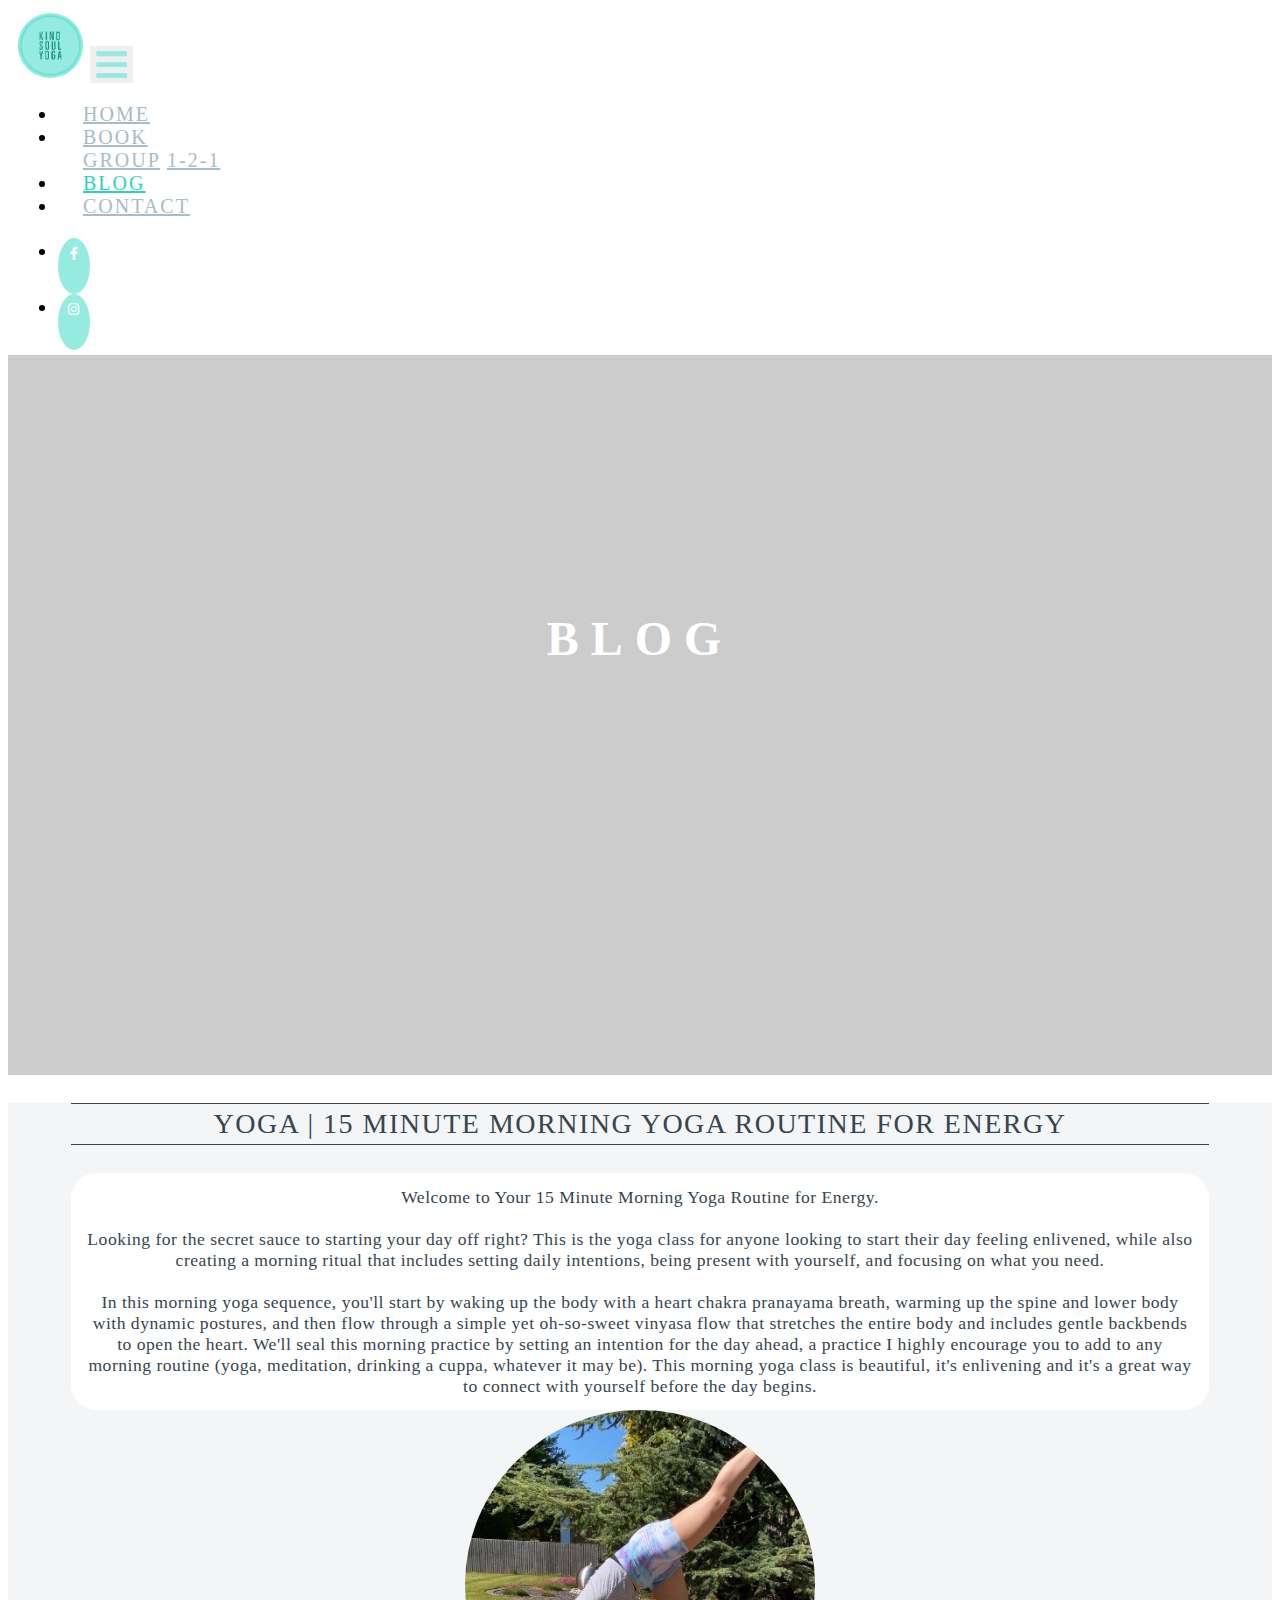
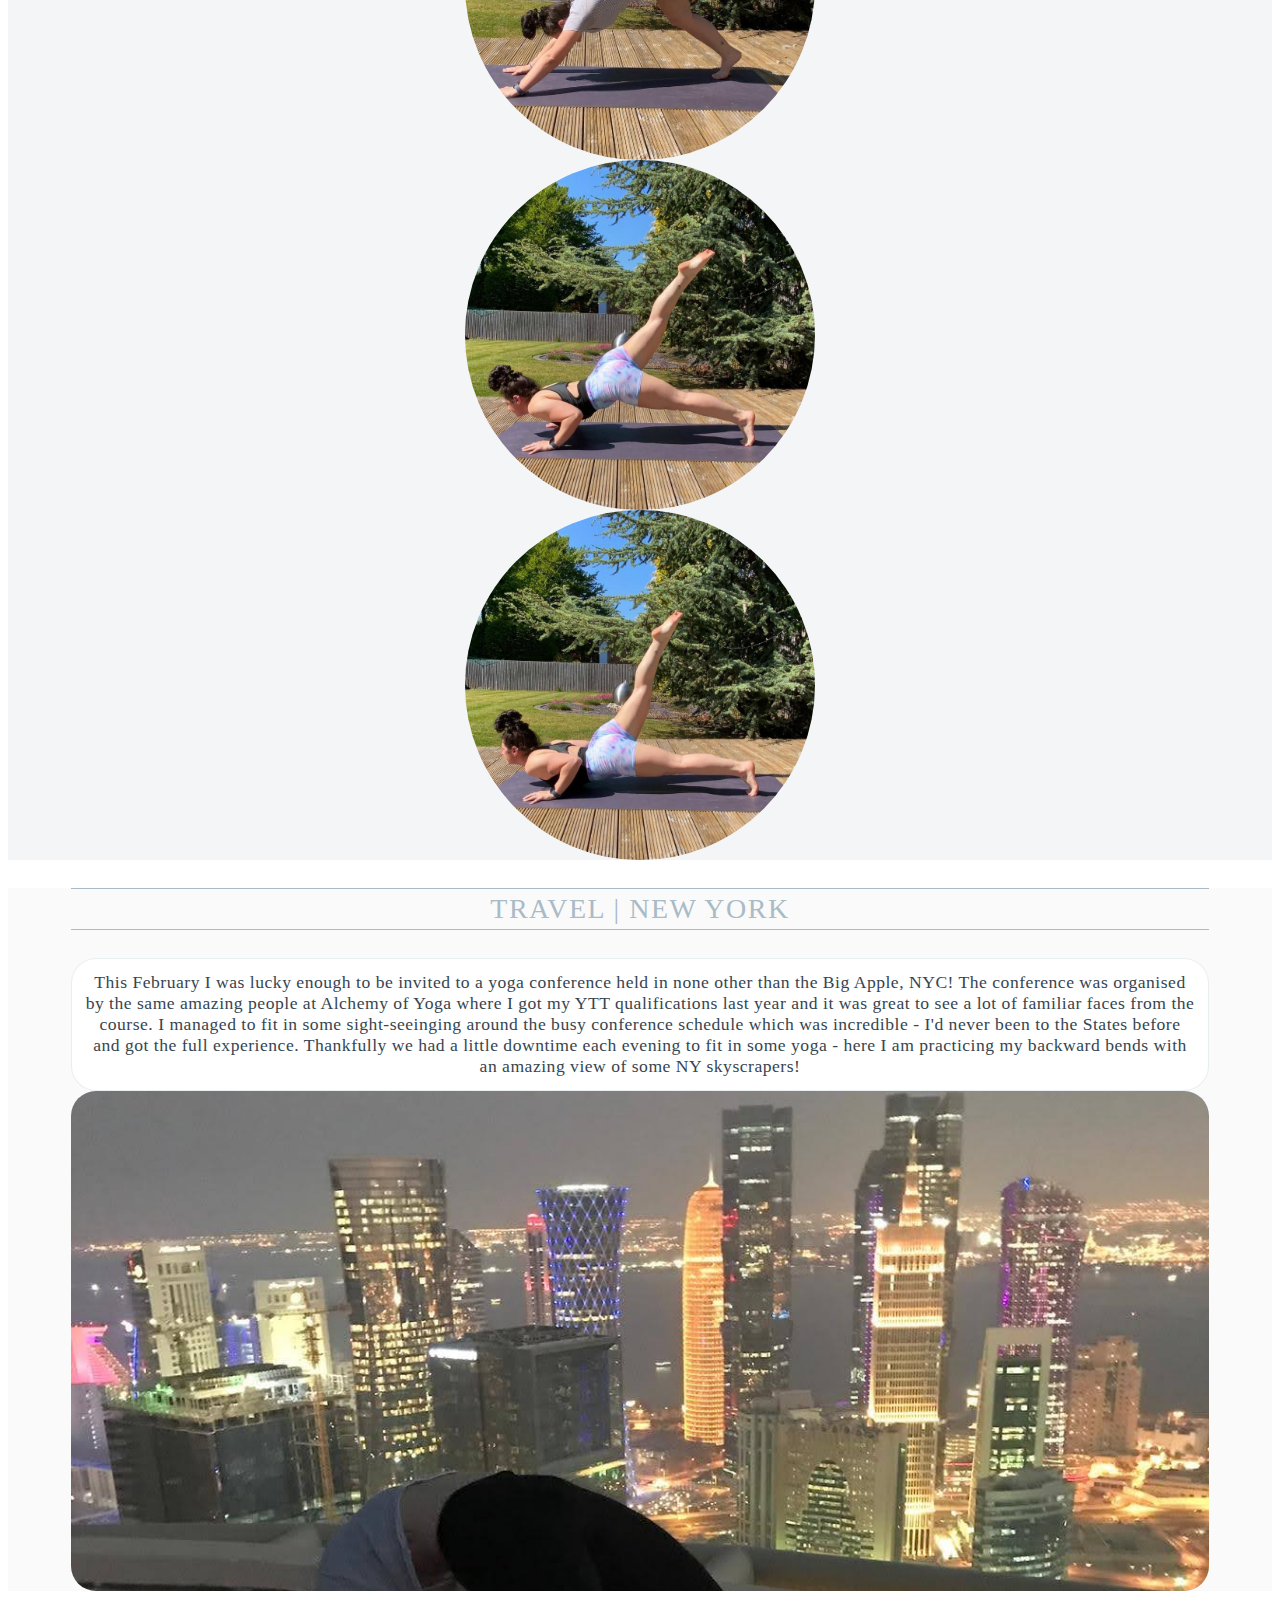
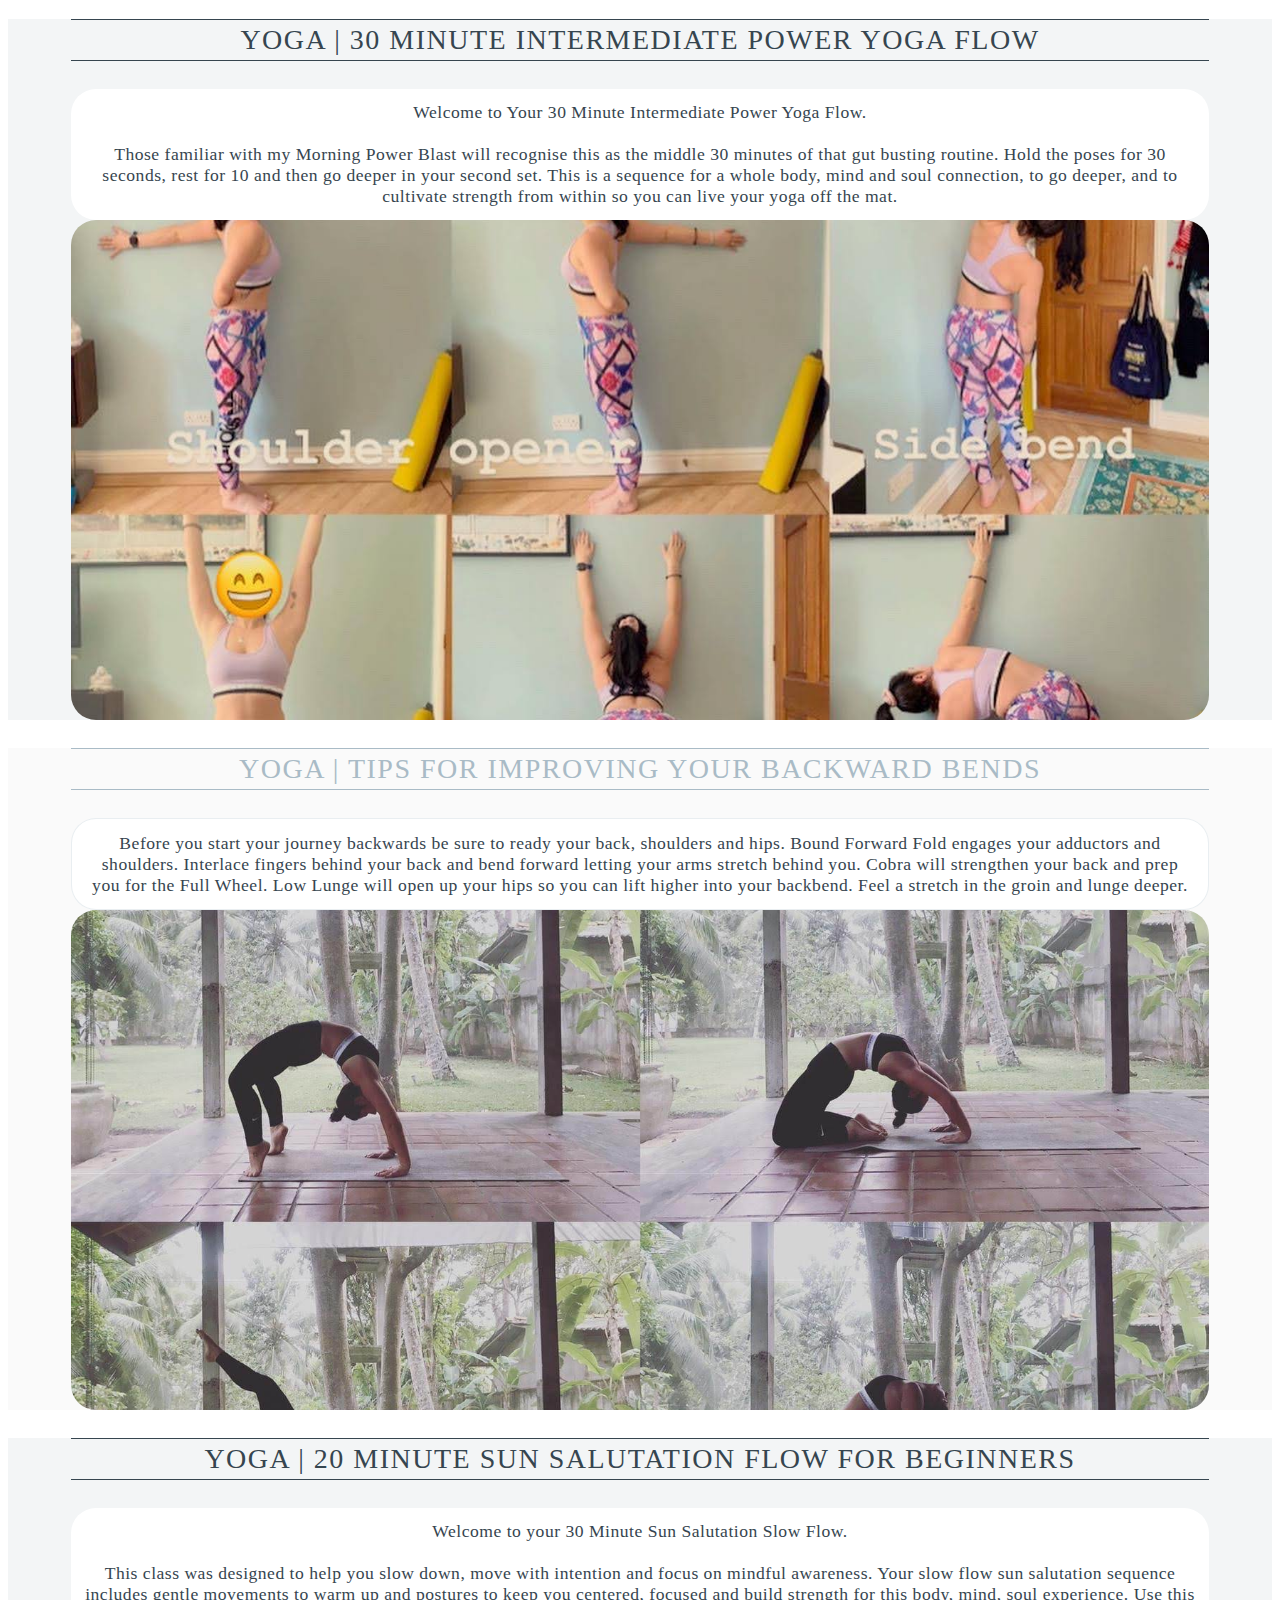
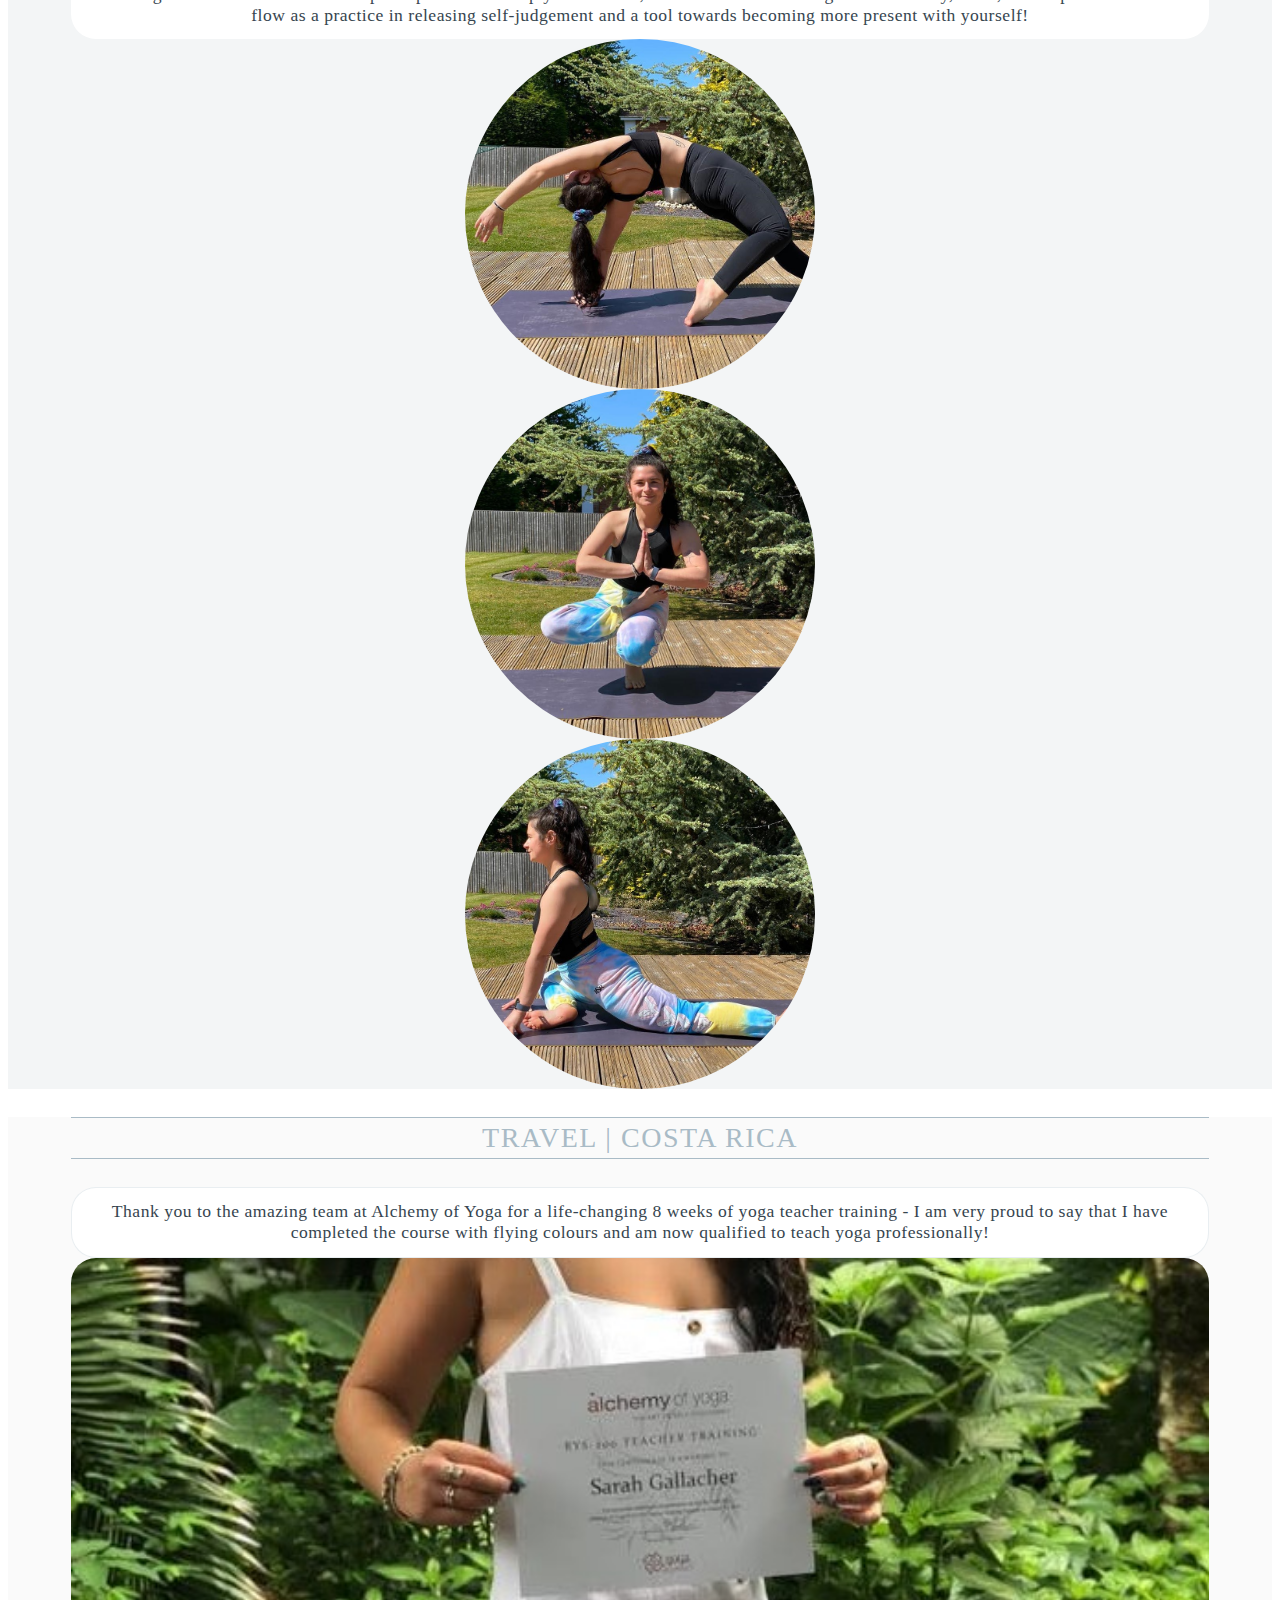
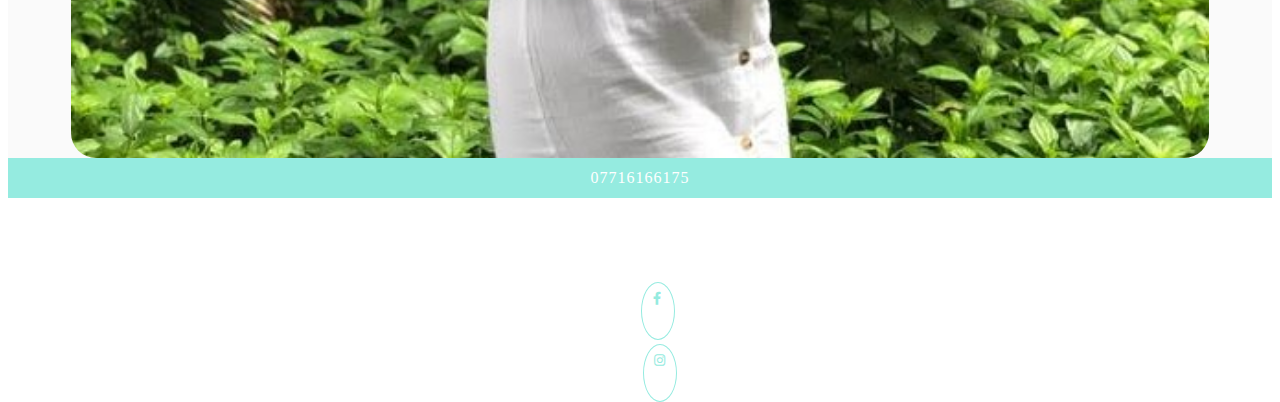
==== blog.html @ b4ae3a9b "Added more content to blog.html" ====
<!DOCTYPE html>
<html>
  <head>
    <title>Kind Soul Yoga</title>

    <meta name="viewport" content="width=device-width, initial-scale=1.0" />

    <link
      rel="stylesheet"
      href="https://stackpath.bootstrapcdn.com/bootstrap/4.5.0/css/bootstrap.min.css"
      integrity="sha384-9aIt2nRpC12Uk9gS9baDl411NQApFmC26EwAOH8WgZl5MYYxFfc+NcPb1dKGj7Sk"
      crossorigin="anonymous"
    />
    <link
      rel="stylesheet"
      href="https://use.fontawesome.com/releases/v5.11.1/css/all.css"
      type="text/css"
    />
    <link rel="stylesheet" type="text/css" href="assets/app.css" />
  </head>

  <body>
    <!-- Navbar -->
    <nav class="navbar navbar-expand-sm navbar-light">
      <a class="navbar-brand" href="index.html"
        ><img id="logo" src="assets/images/ksy-logo.png"
      /></a>

      <button
        class="navbar-toggler"
        type="button"
        data-toggle="collapse"
        data-target="#navbarNavDropdown"
        aria-controls="navbarNavDropdown"
        aria-expanded="false"
        aria-label="Toggle navigation"
      >
        <span><i class="fas fa-bars" id="navbar-custom-icon"></i></span>
      </button>

      <div
        class="collapse navbar-collapse justify-content-center"
        id="navbarNavDropdown"
      >
        <ul class="navbar-nav">
          <li class="nav-item">
            <a class="nav-link" href="index.html"
              >Home</a
            >
          </li>
          <li class="nav-item dropdown">
            <a
              class="nav-link dropdown-toggle"
              href="#"
              id="navbarDropdownMenuLink"
              role="button"
              data-toggle="dropdown"
              aria-haspopup="true"
              aria-expanded="false"
              >Book</a
            >
            <div class="dropdown-menu" aria-labelledby="navbarDropdownMenuLink">
              <a class="dropdown-item" href="book-group.html">Group</a>
              <a class="dropdown-item" href="book-1-2-1.html">1-2-1</a>
            </div>
          </li>
          <li class="nav-item active">
            <a class="nav-link" href="blog.html">Blog <span class="sr-only">(current)</span></a>
          </li>
          <li class="nav-item">
            <a class="nav-link" href="contact.html">Contact</a>
          </li>
        </ul>
      </div>

      <div class="d-none d-sm-block">
        <ul class="list-inline" id="social-links-nav">
          <li class="list-inline-item">
            <a target="_blank" href="https://www.facebook.com/sarah.gallacher.33">
              <i class="fab fa-facebook-f" aria-hidden="true"></i>
              <span class="sr-only">Facebook</span>
            </a>
          </li>
          <li class="list-inline-item">
            <a target="_blank" href="https://www.instagram.com/kindsoulyoga/">
              <i class="fab fa-instagram" aria-hidden="true"></i>
              <span class="sr-only">Instagram</span>
            </a>
          </li>
        </ul>
      </div>
    </nav>

    <!-- Hero Image -->
    <header class="container-fluid container-hero">
      <div class="hero-image" id="hero-image-blog"></div>
      <div class="hero-image-overlay">
        <h2>Blog</h2>
      </div>
    </header>
    <!-- /Hero Image -->

    <!-- Blog Entries -->
    <!-- Blog Entry #1 - grey background, 3 lg photos (copied from https://www.thejourneyjunkie.com/yoga-videos/15-minute-morning-yoga-routine-for-energy/)-->
    <section class="background-grey">
        <div class="container-fluid container-section">
            <div class="row">
                <div class="col-10 mx-auto mt-4 col-lg-8" id="blog-entry-1">
                    <h3 class="h3-title-2 h3-title-2-border">YOGA | 15 Minute Morning Yoga Routine for Energy</h3>
                </div>
                <div class="row">                        
                    <div class="col-10 mx-auto mt-3 mb-4 order-2 mb-md-0 order-md-1 content-bubble-no-border content-bubble-text">
                        <span>
                        <strong>Welcome to Your 15 Minute Morning Yoga Routine for Energy.</strong><br><br>
                        Looking for the secret sauce to starting your day off right?
                        This is the yoga class for anyone looking to start their day feeling enlivened, while also creating a morning ritual that includes setting daily intentions, being present with yourself, and focusing on what you need.<br><br>
                        In this morning yoga sequence, you'll start by waking up the body with a heart chakra pranayama breath, warming up the spine and lower body with dynamic postures, and then flow through a simple yet oh-so-sweet vinyasa flow that stretches the entire body and includes gentle backbends to open the heart. 
                        We'll seal this morning practice by setting an intention for the day ahead, a practice I highly encourage you to add to any morning routine (yoga, meditation, drinking a cuppa, whatever it may be). 
                        This morning yoga class is beautiful, it's enlivening and it's a great way to connect with yourself before the day begins.
                        </span>
                    </div>
                    <div class="col-12 mt-3 order-1 mt-md-3 mb-md-4 col-md-6 order-md-2 col-xl-4">
                        <div class="img-container-circle-lg"> 
                            <div id="blog-entry-1-picture-1">
                            </div>
                        </div>
                    </div>
                    <div class="d-none d-md-inline mt-md-3 mb-md-4 col-md-6 order-md-3 col-xl-4">
                        <div class="img-container-circle-lg"> 
                            <div id="blog-entry-1-picture-2">
                            </div>
                        </div>
                    </div>
                    <div class="d-none mx-auto mt-md-3 mb-md-4 d-xl-inline col-xl-4 order-xl-4">
                        <div class="img-container-circle-lg"> 
                            <div id="blog-entry-1-picture-3">
                            </div>
                        </div>
                    </div>
                </div>                
            </div>
        </div>
    </section>

    <!-- Blog Entry #2 - white background, 1 lg side photo-->
    <section class="background-white">
        <div class="container-fluid container-section">
            <div class="row">
                <div class="col-10 mx-auto mt-4 col-lg-8" id="blog-entry-2">
                    <h3 class="h3-title-1 h3-title-1-border">TRAVEL | New York</h3>
                </div>
                <div class="row justify-content-center">                        
                    <div class="col-10 mx-auto mt-3 mb-4 order-2 col-md-6 order-md-1 col-lg-5 mx-lg-2 col-xl-4 content-bubble-grey-border content-bubble-text">
                        <span>
                        This February I was lucky enough to be invited to a yoga conference held in none other than the Big Apple, NYC!
                        The conference was organised by the same amazing people at Alchemy of Yoga where I got my YTT qualifications last year and it was great to see a lot of familiar faces from the course.
                        I managed to fit in some sight-seeinging around the busy conference schedule which was incredible - I'd never been to the States before and got the full experience.
                        Thankfully we had a little downtime each evening to fit in some yoga - here I am practicing my backward bends with an amazing view of some NY skyscrapers!
                        </span>
                    </div>
                    <div class="col-8 mx-auto mt-3 order-1 mt-md-3 mb-md-4 col-md-6 col-lg-5 mx-lg-2 order-md-2">
                        <div class="img-container-box-lg"> 
                            <div id="blog-entry-2-picture-1">
                            </div>
                        </div>
                    </div>
                </div>                
            </div>
        </div>
    </section>

    <!-- Blog Entry #3 - grey background, 1 lg photo-->
    <section class="background-grey">
        <div class="container-fluid container-section">
            <div class="row">
                <div class="col-10 mx-auto mt-4 col-lg-8" id="blog-entry-3">
                    <h3 class="h3-title-2 h3-title-2-border">YOGA | 30 Minute Intermediate Power Yoga Flow</h3>
                </div>
                <div class="row justify-content-center">                        
                    <div class="col-10 mx-auto mt-3 mb-4 order-2 col-md-4 col-lg-5 mx-lg-2 content-bubble-no-border content-bubble-text">
                        <span>
                        <strong>Welcome to Your 30 Minute Intermediate Power Yoga Flow.</strong><br><br>
                        Those familiar with my Morning Power Blast will recognise this as the middle 30 minutes of that gut busting routine.
                        Hold the poses for 30 seconds, rest for 10 and then go deeper in your second set.
                        This is a sequence for a whole body, mind and soul connection, to go deeper, and to cultivate strength from within so you can live your yoga off the mat.
                        </span>
                    </div>
                    <div class="col-12 mx-auto mt-3 order-1 col-sm-10 mt-md-3 mb-md-4 col-md-8 col-lg-5 mx-lg-2">
                        <div class="img-container-box-lg"> 
                            <div id="blog-entry-3-picture-1">
                            </div>
                        </div>
                    </div>
                </div>                
            </div>
        </div>
    </section>

    <!-- Blog Entry #4 - white background, 1 lg photo (copied from https://www.toesox.com/blog/2017/01/24/how-to-improve-your-backbend/)-->
    <section class="background-white">
        <div class="container-fluid container-section">
            <div class="row">
                <div class="col-10 mx-auto mt-4 col-lg-8" id="blog-entry-4">
                    <h3 class="h3-title-1 h3-title-1-border">YOGA | Tips for improving your backward bends</h3>
                </div>
                <div class="row justify-content-center">                        
                    <div class="col-10 mx-auto mt-3 mb-4 order-2 col-md-4 order-md-1 col-lg-5 mx-lg-2 content-bubble-grey-border content-bubble-text">
                        <span>
                        Before you start your journey backwards be sure to ready your back, shoulders and hips. 
                        Bound Forward Fold engages your adductors and shoulders. Interlace fingers behind your back and bend forward letting your arms stretch behind you.
                        Cobra will strengthen your back and prep you for the Full Wheel.
                        Low Lunge will open up your hips so you can lift higher into your backbend. Feel a stretch in the groin and lunge deeper.
                        </span>
                    </div>
                    <div class="col-12 mx-auto mt-3 order-1 col-sm-10 mt-md-3 mb-md-4 col-md-8 col-lg-5 mx-lg-2 order-md-2">
                        <div class="img-container-box-lg"> 
                            <div id="blog-entry-4-picture-1">
                            </div>
                        </div>
                    </div>
                </div>                
            </div>
        </div>
    </section>

    <!-- Blog Entry #5 - grey background, 3 lg photos-->
    <section class="background-grey">
        <div class="container-fluid container-section">
            <div class="row">
                <div class="col-10 mx-auto mt-4 col-lg-8" id="blog-entry-5">
                    <h3 class="h3-title-2 h3-title-2-border">YOGA | 20 Minute Sun Salutation Flow for Beginners</h3>
                </div>
                <div class="row">                        
                    <div class="col-10 mx-auto mt-3 mb-4 order-2 mb-md-0 order-md-1 content-bubble-no-border content-bubble-text">
                        <span>
                        <strong>Welcome to your 30 Minute Sun Salutation Slow Flow.</strong><br><br>
                        This class was designed to help you slow down, move with intention and focus on mindful awareness. Your slow flow sun salutation sequence includes gentle movements to warm up and postures to keep you centered, focused and build strength for this body, mind, soul experience. Use this flow as a practice in releasing self-judgement and a tool towards becoming more present with yourself! 
                         </span>
                    </div>
                    <div class="col-12 mt-3 order-1 mt-md-3 mb-md-4 col-md-6 order-md-2 col-xl-4">
                        <div class="img-container-circle-lg"> 
                            <div id="blog-entry-5-picture-1">
                            </div>
                        </div>
                    </div>
                    <div class="d-none d-md-inline mt-md-3 mb-md-4 col-md-6 order-md-3 col-xl-4">
                        <div class="img-container-circle-lg"> 
                            <div id="blog-entry-5-picture-2">
                            </div>
                        </div>
                    </div>
                    <div class="d-none mx-auto mt-md-3 mb-md-4 d-xl-inline col-xl-4 order-xl-4">
                        <div class="img-container-circle-lg"> 
                            <div id="blog-entry-5-picture-3">
                            </div>
                        </div>
                    </div>
                </div>                
            </div>
        </div>
    </section>

    <!-- Blog Entry #6 - white background, 1 lg side photo-->
    <section class="background-white">
        <div class="container-fluid container-section">
            <div class="row">
                <div class="col-10 mx-auto mt-4 col-lg-8" id="blog-entry-6">
                    <h3 class="h3-title-1 h3-title-1-border">TRAVEL | Costa Rica</h3>
                </div>
                <div class="row justify-content-center">                        
                    <div class="col-10 mx-auto mt-3 mb-4 order-2 col-md-6 order-md-1 col-lg-5 mx-lg-2 content-bubble-grey-border content-bubble-text">
                        <span>
                        Thank you to the amazing team at Alchemy of Yoga for a life-changing 8 weeks of yoga teacher training - I am very proud to say that I have completed the course with flying colours and am now qualified to teach yoga professionally!
                        </span>
                    </div>
                    <div class="col-8 mx-auto mt-3 order-1 mt-md-3 mb-md-4 col-md-6 col-lg-5 mx-lg-2 order-md-2">
                        <div class="img-container-box-lg"> 
                            <div id="blog-entry-6-picture-1">
                            </div>
                        </div>
                    </div>
                </div>                
            </div>
        </div>
    </section>
    
    <!-- Footer -->
    <footer class="container-fluid container-footer">
      <div class="row" id="footer-content">
        <div class="col-12 order-3 col-lg-4 order-lg-1">
          <span>07716166175</span>
        </div>
        <div class="col-12 order-1 col-lg-4 order-lg-2">
          <span>Kind Soul Yoga | Sarah Gallacher</span>
        </div>
        <div class="col-12 order-2 col-lg-4 order-lg-3">
          <span>sgallacher@kslyoga.com</span>
        </div>
        <div class="col-12 order-4 d-sm-none">
          <ul class="list-inline" id="social-links-footer">
            <li class="list-inline-item">
              <a target="_blank" href="https://www.facebook.com/sarah.gallacher.33">
                <i class="fab fa-facebook-f" aria-hidden="true"></i>
                <span class="sr-only">Facebook</span>
              </a>
            </li>
            <li class="list-inline-item">
              <a target="_blank" href="https://www.instagram.com/kindsoulyoga/">
                <i class="fab fa-instagram" aria-hidden="true"></i>
                <span class="sr-only">Instagram</span>
              </a>
            </li>
          </ul>
        </div>
      </div>
    </footer>
    <!-- /Footer -->

    <script
      src="https://code.jquery.com/jquery-3.5.1.slim.min.js"
      integrity="sha384-DfXdz2htPH0lsSSs5nCTpuj/zy4C+OGpamoFVy38MVBnE+IbbVYUew+OrCXaRkfj"
      crossorigin="anonymous"
    ></script>
    <script
      src="https://cdn.jsdelivr.net/npm/popper.js@1.16.0/dist/umd/popper.min.js"
      integrity="sha384-Q6E9RHvbIyZFJoft+2mJbHaEWldlvI9IOYy5n3zV9zzTtmI3UksdQRVvoxMfooAo"
      crossorigin="anonymous"
    ></script>
    <script
      src="https://stackpath.bootstrapcdn.com/bootstrap/4.5.0/js/bootstrap.min.js"
      integrity="sha384-OgVRvuATP1z7JjHLkuOU7Xw704+h835Lr+6QL9UvYjZE3Ipu6Tp75j7Bh/kR0JKI"
      crossorigin="anonymous"
    ></script>
  </body>
</html>
---- assets/app.css ----
/*--------------------------------------------Colors*/
/*#95ebe0 - light blue
#29d4bd - darker blue
#36454f - main text
#a9bbc6 - light text
ced4da - light grey*/

/*<--------------------------------------------General>*/
/*<---------------------------General - Sections>*/
.background-grey {
    width: 100%;
    background-color: #F3F5F6;
    padding: 0;
}

.background-white {
    width: 100%;
    background-color: #fafafa;
    padding: 0;
}

.container-section {
    width: 90%;
    margin: 0 auto;
}

.content-bubble {
    border: solid 2px #29d4bd;
    background-color: #fff;
    border-radius: 25px;
    text-align: center;
}

.content-bubble-no-border {
    border: none;
    background-color: #fff;
    border-radius: 25px;
    text-align: center;
}

.content-bubble-grey-border {
    border: rgb(169,187,198,0.25) solid 0.5px;
    background-color: #fff;
    border-radius: 25px;
    text-align: center;
}

.content-bubble-text {
    color: #36454f;
    font-size: 1.1em;
    letter-spacing: 0.5px;
    font-weight: 300;
    padding: 0.75em;
    display: flex;
    justify-content: center;
    align-content: center;
    flex-direction: column;
}

.img-container-circle-sm {
    height: 175px;
    width: 175px;
    border-radius: 50%;
    margin: 0 auto;
}

.img-container-circle-md {
    height: 280px;
    width: 280px;
    border-radius: 50%;
    margin: 0 auto;
}

.img-container-circle-lg {
    height: 350px;
    width: 350px;
    border-radius: 50%;
    margin: 0 auto;
}

.img-container-box-lg {
    height: 500px;
    width: 100%;
    border-radius: 25px;
    margin: 0 auto;
}

/*----------Sections - MQs*/
@media (min-width: 768px) {
    .container-section-grow-md {
        width: 95%;
    }
}

@media (min-width: 992px) {
    .container-section-shrink-lg {
        width: 85%;
    }
}
/*<///------------------------General - Sections>*/

/*<---------------------------General - Scrollbar>*/
::-webkit-scrollbar {
    width: 12px;
}

::-webkit-scrollbar-track {
    -webkit-border-radius: 10px;
    border-radius: 10px;
    background-color: #F3F5F6;
}
 
::-webkit-scrollbar-thumb {
    -webkit-border-radius: 10px;
    border-radius: 10px;
    background: rgba(206,212,218,0.8); 
}
/*<///------------------------General - Scrollbar>*/

/*<---------------------------General - Components>*/
.btn-outline-primary {
	border: none;
    background-color: #fff;
    border-radius: 25px;
    text-align: center;
    letter-spacing: 1.5px;
    text-transform: uppercase;
    color: #fff;
    background: #95ebe0;
    width: 150px;
    transition: all 0.35s ease-in-out;
    -moz-transition: all 0.35s ease-in-out;
    -webkit-transition: all 0.35s ease-in-out;
    -o-transition: all 0.35s ease-in-out;
}

.btn-outline-primary:hover {
    background: #29d4bd;
}

.btn-outline-primary-large {
	height: 64px;
    border-radius: 32px;
    font-size: 20px;
    letter-spacing: 1.5px;
}

.form-general-form {
    width: 75%;
    margin: 0 auto;
    padding: 1rem 0;
}

.form-control {
    border: solid 2px #95ebe0;
    letter-spacing: 1.5px;
    transition: none;
}

.form-control-message {
    height: 50vh;
}

.form-control:focus {
    border: solid 2.5px #29d4bd;
    box-shadow: none;
}

.form-control::-moz-placeholder {
  color: #a9bbc6;
  text-transform: uppercase;
}
.form-control:-ms-input-placeholder {
  color: #a9bbc6;
  text-transform: uppercase;
}
.form-control::-webkit-input-placeholder {
  color: #a9bbc6;
  text-transform: uppercase;
}

.form-button {
    text-align: center;
}

.form-button:hover {
    border: solid 2.5px #29d4bd;
}


/*----------Components - MQs*/
@media (min-width: 576px) {
    .form-general-form {
        width: 432px;
    }

    .form-control-message {
    height: 25vh;
    }    
}
/*<///------------------------General - Components>*/

/*<---------------------------General - Headings>*/
.h2-title-1 {
    color: #36454f;
    text-transform: uppercase;
    letter-spacing: 7px;
    text-align: center;
    font-size: 2.5em;
}

.h2-title-border {
    border-top: solid 2px #36454f;
    border-bottom: solid 2px #36454f;
    line-height: 60px;
}

.h3-title-1 {
    letter-spacing: 1.5px;
    text-transform: uppercase;
    font-size: 1.75em;
    font-weight: 300;
    padding: 0 0.5rem;
    color: #a9bbc6;
    display: flex;
    justify-content: center;
    align-content: center;
    flex-direction: column;
    text-align: center;
}

.h3-title-2 {
    letter-spacing: 1.5px;
    text-transform: uppercase;
    font-size: 1.75em;
    padding: 0 0.5rem;
    color: #36454f;
    display: flex;
    justify-content: center;
    align-content: center;
    flex-direction: column;
    text-align: center;
}

.h3-title-1-border {
    border-top: solid 0.5px #a9bbc6;
    border-bottom: solid 0.5px #a9bbc6;
    line-height: 40px;
}

.h3-title-2-border {
    border-top: solid 0.5px #36454f;
    border-bottom: solid 0.5px #36454f;
    line-height: 40px;
    font-weight: 300;
}

/*----------Headings - MQs*/
@media (min-width: 768px) {
    .h3-title-sm-shrink {
        font-size: 1.35em;
        height: 100px;
    }
}

@media (min-width: 992px) {
    .h3-title-sm-shrink {
        height: 75px;
    }
}
/*<///------------------------General - Headings>*/

/*<---------------------------General - Navbar>*/
.navbar {
    padding: 5px 10px;
    text-transform: uppercase;
    background-color: #fff;
    font-size: 1.25rem;
    letter-spacing: 2px;
}

.navbar-light .navbar-toggler {
    border: none;
}

#navbar-custom-icon {
    font-size: 35px;
    color: #95ebe0;
}

.navbar-brand {
    padding: 0;
    margin: 0;
}

#logo {
    width: 65px;
}

.nav-item {
    padding: 0px 5px;
}

.navbar-light .navbar-nav .nav-link, .dropdown-item, #navbarDropdownMenuLink {
    color: #a9bbc6;
}

.navbar-light .navbar-nav .active>.nav-link {
    color: #29d4bd;
}

.navbar-light .navbar-nav .nav-link:hover, #navbarDropdownMenuLink:hover {
    color: #29d4bd;
}

.dropdown-menu {
    min-width: 50px;
}

#social-links-nav {
    margin: 0;
}

#social-links-nav li a i {
    width: 32px;
    height: 32px;
    padding: 12px 0;
    border-radius: 50%;
    font-size: 13px;
    line-height: 7px;
    letter-spacing: 1px;
    text-align: center;
    color: #fff;
    background: #95ebe0;
    transition: all 0.35s ease-in-out;
    -moz-transition: all 0.35s ease-in-out;
    -webkit-transition: all 0.35s ease-in-out;
    -o-transition: all 0.35s ease-in-out;
}

#social-links-nav li a i:hover {
    background: #29d4bd;
}

.list-inline-item:not(:last-child) {
    margin-right: 5px;
}
/*<///------------------------General - Navbar>*/

/*<---------------------------General - Hero Image>*/
.container-hero {
    height: 100vh;
    padding: 0;
    overflow: hidden;

    position: relative;
}

.hero-image {
    height: 100vh;
    width: 100%;

    animation-name: hero-zoom;
    animation-duration: 10s;
    animation-fill-mode: forwards;
}

@keyframes hero-zoom {
    from{
        transform: scale(1);
    }

    to{
        transform: scale(1.05);
    }
}

.hero-image-overlay {
    height: 100vh;
    width: 100%;

    background-color: rgba(50, 50, 50, 0.25);

    bottom: 0px;
    right: 0px;

    position: absolute;
}

.hero-image-overlay h2 {
    color: #fff;
    text-transform: uppercase;
    letter-spacing: 7px;
    text-align: center;
    font-size: 2.5em;

    top: 30%;

    position: relative;
}


/*----------Hero Image - MQs*/
@media (min-width: 576px) {
    .container-hero, .hero-image, .hero-image-overlay {
        height: 80vh;
    }

    .hero-image-overlay h2 {
        letter-spacing: 12px;
        font-size: 3em;
    }
}
/*<///------------------------General - Hero Image>*/

/*<---------------------------General - Footer>*/
.container-footer {
    text-transform: uppercase;
    color: #fff;
    background-color: #95ebe0;
    font-size: 1em;
    height: 115px;
    text-align: center;
    letter-spacing: 1px;
}

.container-footer div {
    line-height: 25px;
    padding: 0;
}

#social-links-footer {
    margin: 0;
}

#social-links-footer li a i {
    width: 32px;
    height: 32px;
    padding: 12px 0;
    border-radius: 50%;
    font-size: 13px;
    line-height: 7px;
    text-align: center;
    color: #95ebe0;
    border: solid 1px #95ebe0;
    background: #fff;
    transition: all 0.35s ease-in-out;
    -moz-transition: all 0.35s ease-in-out;
    -webkit-transition: all 0.35s ease-in-out;
    -o-transition: all 0.35s ease-in-out;
}

#social-links-footer li a i:hover {
    color: #fff;
    border: solid 1px #fff;
    background: #95ebe0;
}


/*----------Footer - MQs*/
@media (min-width: 576px) {
    .container-footer {
        height: 75px;
    }
}

@media (min-width: 768px) {
    .nav-item {
        padding: 0px 15px;
    }
}

@media (min-width: 992px) {
    .container-footer {
        height: 40px;
    }

    .container-footer div {
        line-height: 40px;
    }
    
    .nav-item {
        padding: 0px 25px;
    }
}
/*<///------------------------General - Footer>*/
/*<///-----------------------------------------General>*/



/*<--------------------------------------------Home>*/
/*---------------------------Home - Hero Image*/
#hero-image-home {
    background: url("./images/hero-image-home.jpg");
    background-position: 50% 35%;
    background-repeat: no-repeat;
    background-size: cover;
}

/*---------------------------Home - Calls to Action*/
#home-cta-group-classes-picture {
    background: url("./images/home-cta-1.jpg");
    background-position: 50% 80%;
    background-repeat: no-repeat;
    background-size: cover;
    height: 100%;
    border-radius: 50%;
}

#home-cta-1-2-1-classes-picture {
    background: url("./images/home-cta-2.jpg");
    background-position: 30% 45%;
    background-repeat: no-repeat;
    background-size: cover;
    height: 100%;
    border-radius: 50%;
}

#home-cta-blog-picture {
    background: url("./images/home-cta-3.jpg");
    background-position: 50% 75%;
    background-repeat: no-repeat;
    background-size: cover;
    height: 100%;
    border-radius: 50%;
}

/*---------------------------Home - About*/
#home-about-sarah-picture {
    background: url("./images/home-about-profile.jpg");
    background-position: 50% 75%;
    background-repeat: no-repeat;
    background-size: cover;
    height: 100%;
    border-radius: 50%;
}

#home-about-sarah-picture-2 {
    background: url("./images/home-about-profile-2.jpg");
    background-position: 50% 75%;
    background-repeat: no-repeat;
    background-size: cover;
    height: 100%;
    border-radius: 50%;
}


/*----------Home - About - MQs*/
@media (min-width: 768px) {
    #content-bubble-text-home-about {
        height: 250px;
    }
}

/*---------------------------Home - Blog Posts*/
#home-blog-picture-1 {
    background: url("./images/blog-entry-1-picture-1.jpg");
    background-position: 70% 50%;
    background-repeat: no-repeat;
    background-size: cover;
    height: 100%;
    border-radius: 50%;
}

#home-blog-picture-2 {
    background: url("./images/blog-entry-2-picture-1.jpg");
    background-position: 50% 25%;
    background-repeat: no-repeat;
    background-size: cover;
    height: 100%;
    border-radius: 50%;
}

#home-blog-picture-3 {
    background: url("./images/blog-entry-5-picture-1.jpg");
    background-position: 20% 70%;
    background-repeat: no-repeat;
    background-size: cover;
    height: 100%;
    border-radius: 50%;
}
/*<///-----------------------------------------Home>*/



/*<--------------------------------------------Book - Group>*/
/*---------------------------Book - Group - Hero Image*/
#hero-image-group {
    background: url("./images/hero-image-group.jpg");
    background-position: 30% 50%;
    background-repeat: no-repeat;
    background-size: cover;
}

/*---------------------------Book - Group - Timetable*/
.book-group-classes-icons {
    margin: 0;
}

.book-group-classes-icons .list-inline-item i {
    width: 64px;
    height: 64px;
    padding: 14px 0;
    border-radius: 50%;
    font-size: 30px;
    text-align: center;
    color: #fff;
    background: #95ebe0;
}

#book-group-classes-picture-1 {
    background: url("./images/home-cta-1.jpg");
    background-position: 50% 50%;
    background-repeat: no-repeat;
    background-size: cover;
    height: 100%;
    border-radius: 50%;
}

#book-group-classes-picture-2 {
    background: url("./images/blog-entry-5-picture-1.jpg");
    background-position: 50% 80%;
    background-repeat: no-repeat;
    background-size: cover;
    height: 100%;
    border-radius: 50%;
}

#book-group-classes-picture-3 {
    background: url("./images/home-cta-2.jpg");
    background-position: 50% 75%;
    background-repeat: no-repeat;
    background-size: cover;
    height: 100%;
    border-radius: 50%;
}

#book-group-classes-picture-4 {
    background: url("./images/blog-entry-5-picture-2.jpg");
    background-position: 50% 75%;
    background-repeat: no-repeat;
    background-size: cover;
    height: 100%;
    border-radius: 50%;
}

#book-group-classes-picture-5 {
    background: url("./images/home-cta-3.jpg");
    background-position: 0% 70%;
    background-repeat: no-repeat;
    background-size: cover;
    height: 100%;
    border-radius: 50%;
}

/*----------Book - Group - MQs*/
@media (min-width: 1200px) {
    .book-group-schedule-description {
        width: 500px;
        margin: 0 auto;
    }
}
/*<///-----------------------------------------Book - Group>*/



/*<--------------------------------------------Book - 1-2-1>*/
/*---------------------------Book - 1-2-1 - Hero Image*/
#hero-image-121 {
    background: url("./images/hero-image-121.jpg");
    background-position: 52.5% 35%;
    background-repeat: no-repeat;
    background-size: cover;
}


/*----------Book - 1-2-1 - MQs*/
@media (min-width: 768px) {
    #hero-image-121 {
        background: url("./images/hero-image-121.jpg");
        background-position: 52.5% 60%;
        background-repeat: no-repeat;
        background-size: cover;
    }
}

@media (min-width: 992px) {
    #hero-image-121 {
        background: url("./images/hero-image-121.jpg");
        background-position: 10% 80%;
        background-repeat: no-repeat;
        background-size: cover;
    }
}
/*<///-----------------------------------------Book - 1-2-1>*/



/*<--------------------------------------------Blog>*/
/*---------------------------Blog - Hero Image*/
#hero-image-blog {
    background: url("./images/hero-image-blog.jpg");
    background-position: 40% 55%;
    background-repeat: no-repeat;
    background-size: cover;
}

/*---------------------------Blog - Posts*/
#blog-entry-1-picture-1 {
    background: url("./images/blog-entry-1-picture-1.jpg");
    background-position: 20% 50%;
    background-repeat: no-repeat;
    background-size: cover;
    height: 100%;
    border-radius: 50%;
}

#blog-entry-1-picture-2 {
    background: url("./images/blog-entry-1-picture-2.jpg");
    background-position: 30% 40%;
    background-repeat: no-repeat;
    background-size: cover;
    height: 100%;
    border-radius: 50%;
}

#blog-entry-1-picture-3 {
    background: url("./images/blog-entry-1-picture-3.jpg");
    background-position: 20% 40%;
    background-repeat: no-repeat;
    background-size: cover;
    height: 100%;
    border-radius: 50%;
}

#blog-entry-2-picture-1 {
    background: url("./images/blog-entry-2-picture-1.jpg");
    background-position: 0% 20%;
    background-repeat: no-repeat;
    background-size: cover;
    height: 100%;
    border-radius: 25px;
}

#blog-entry-3-picture-1 {
    background: url("./images/blog-entry-3-picture-1.jpg");
    background-position: 50% 70%;
    background-repeat: no-repeat;
    background-size: cover;
    height: 100%;
    border-radius: 25px;
}

#blog-entry-4-picture-1 {
    background: url("./images/blog-entry-4-picture-1.jpg");
    background-position: 15% 70%;
    background-repeat: no-repeat;
    background-size: cover;
    height: 100%;
    border-radius: 25px;
}

#blog-entry-5-picture-1 {
    background: url("./images/blog-entry-5-picture-1.jpg");
    background-position: 0% 70%;
    background-repeat: no-repeat;
    background-size: cover;
    height: 100%;
    border-radius: 50%;
}

#blog-entry-5-picture-2 {
    background: url("./images/blog-entry-5-picture-2.jpg");
    background-position: 0% 70%;
    background-repeat: no-repeat;
    background-size: cover;
    height: 100%;
    border-radius: 50%;
}

#blog-entry-5-picture-3 {
    background: url("./images/blog-entry-5-picture-3.jpg");
    background-position: 0% 70%;
    background-repeat: no-repeat;
    background-size: cover;
    height: 100%;
    border-radius: 50%;
}

#blog-entry-6-picture-1 {
    background: url("./images/home-about-profile.jpg");
    background-position: 45% 80%;
    background-repeat: no-repeat;
    background-size: cover;
    height: 100%;
    border-radius: 25px;
}
/*<///-----------------------------------------Blog>*/



/*<--------------------------------------------Contact>*/
/*---------------------------Hero Image & Contact Form*/
#hero-image-contact {
    background: url("./images/hero-image-contact.jpg");
    background-position: 42.5% 55%;
    background-repeat: no-repeat;
    background-size: cover;
}

.container-hero-contact {
    height: 100vh;
    padding: 0;
    overflow: hidden;

    position: relative;
}

.hero-image-contact {
    height: 100vh;
    width: 100%;

    animation-name: hero-zoom;
    animation-duration: 10s;
    animation-fill-mode: forwards;
}

.hero-image-overlay-contact {
    height: 100vh;
    width: 100%;

    background-color: rgba(50, 50, 50, 0.25);

    bottom: 0px;
    right: 0px;

    position: absolute;
}

.hero-image-overlay-contact h2 {
    color: #fff;
    text-transform: uppercase;
    letter-spacing: 7px;
    text-align: center;
    font-size: 2.5em;

    top: 15%;

    position: relative;
}

.form-contact-form {
    top: 15%;

    position: relative;
}
/*<///-----------------------------------------Contact>*/
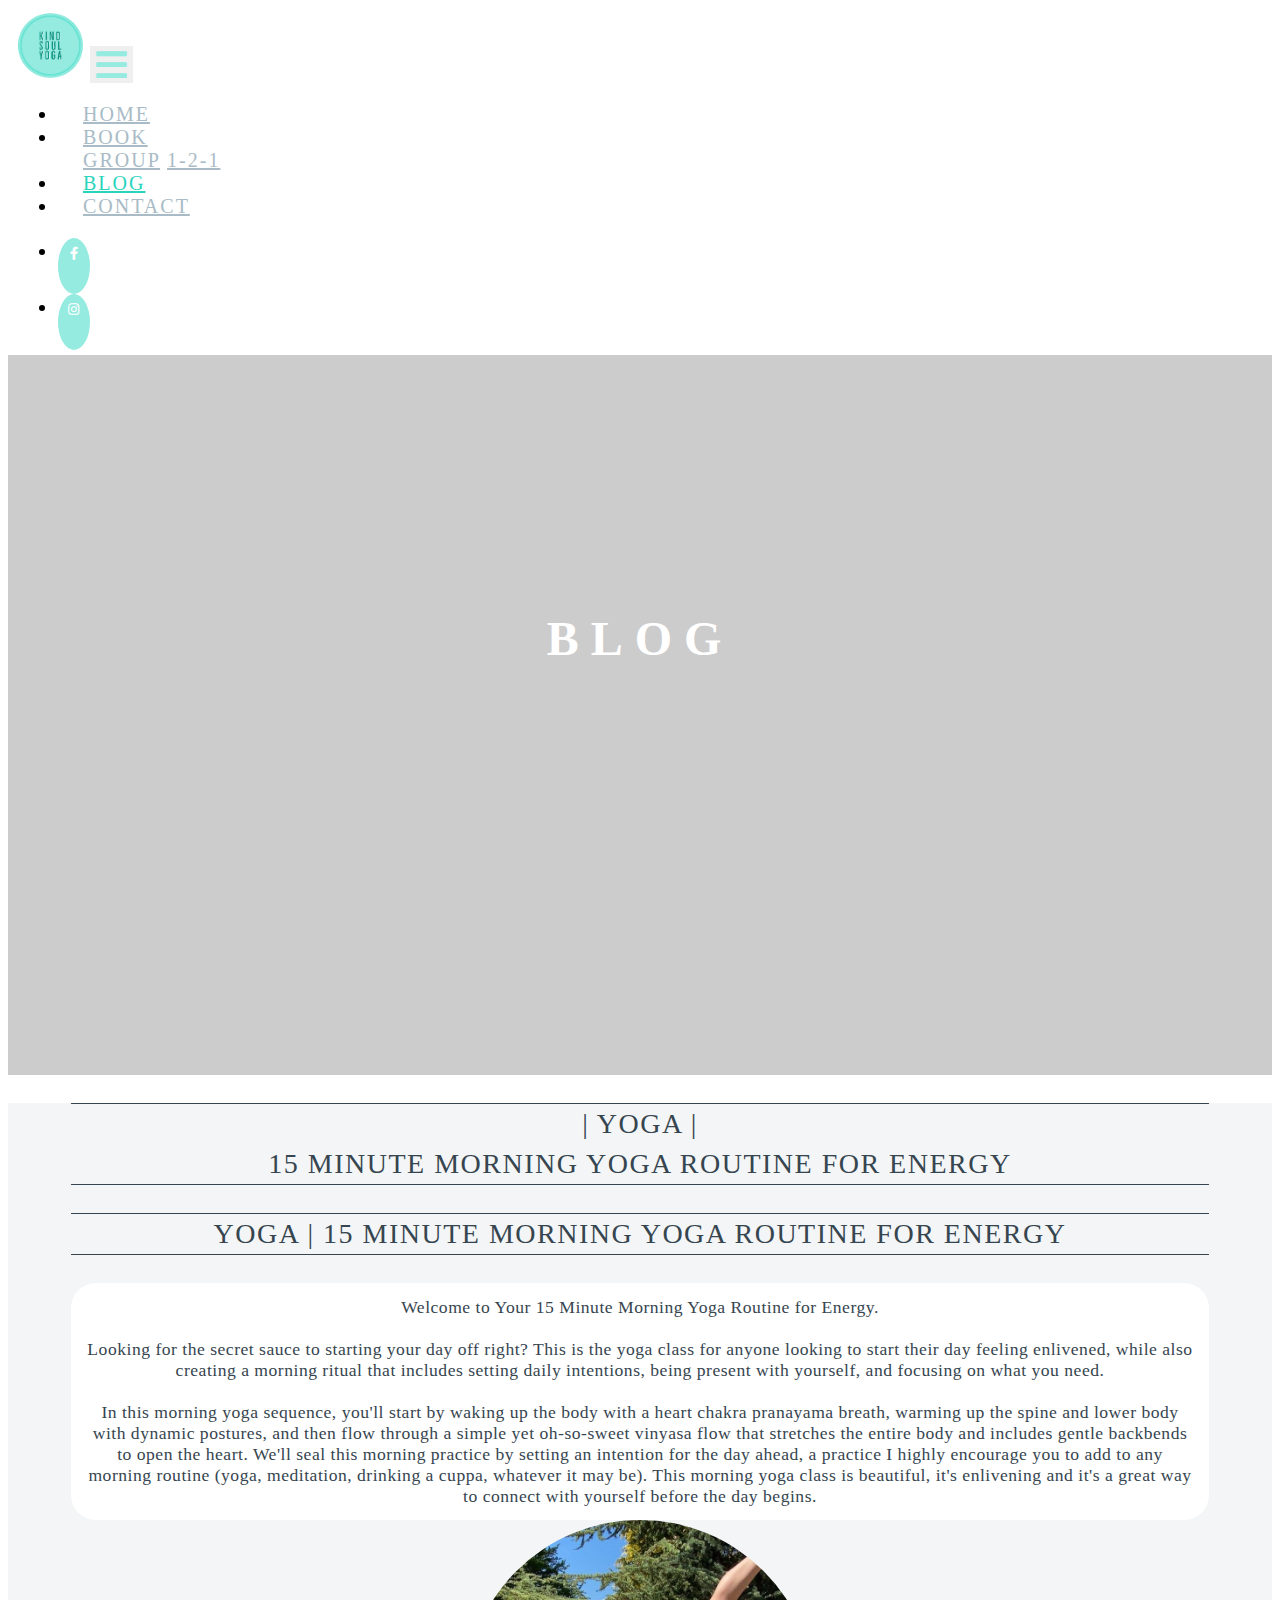
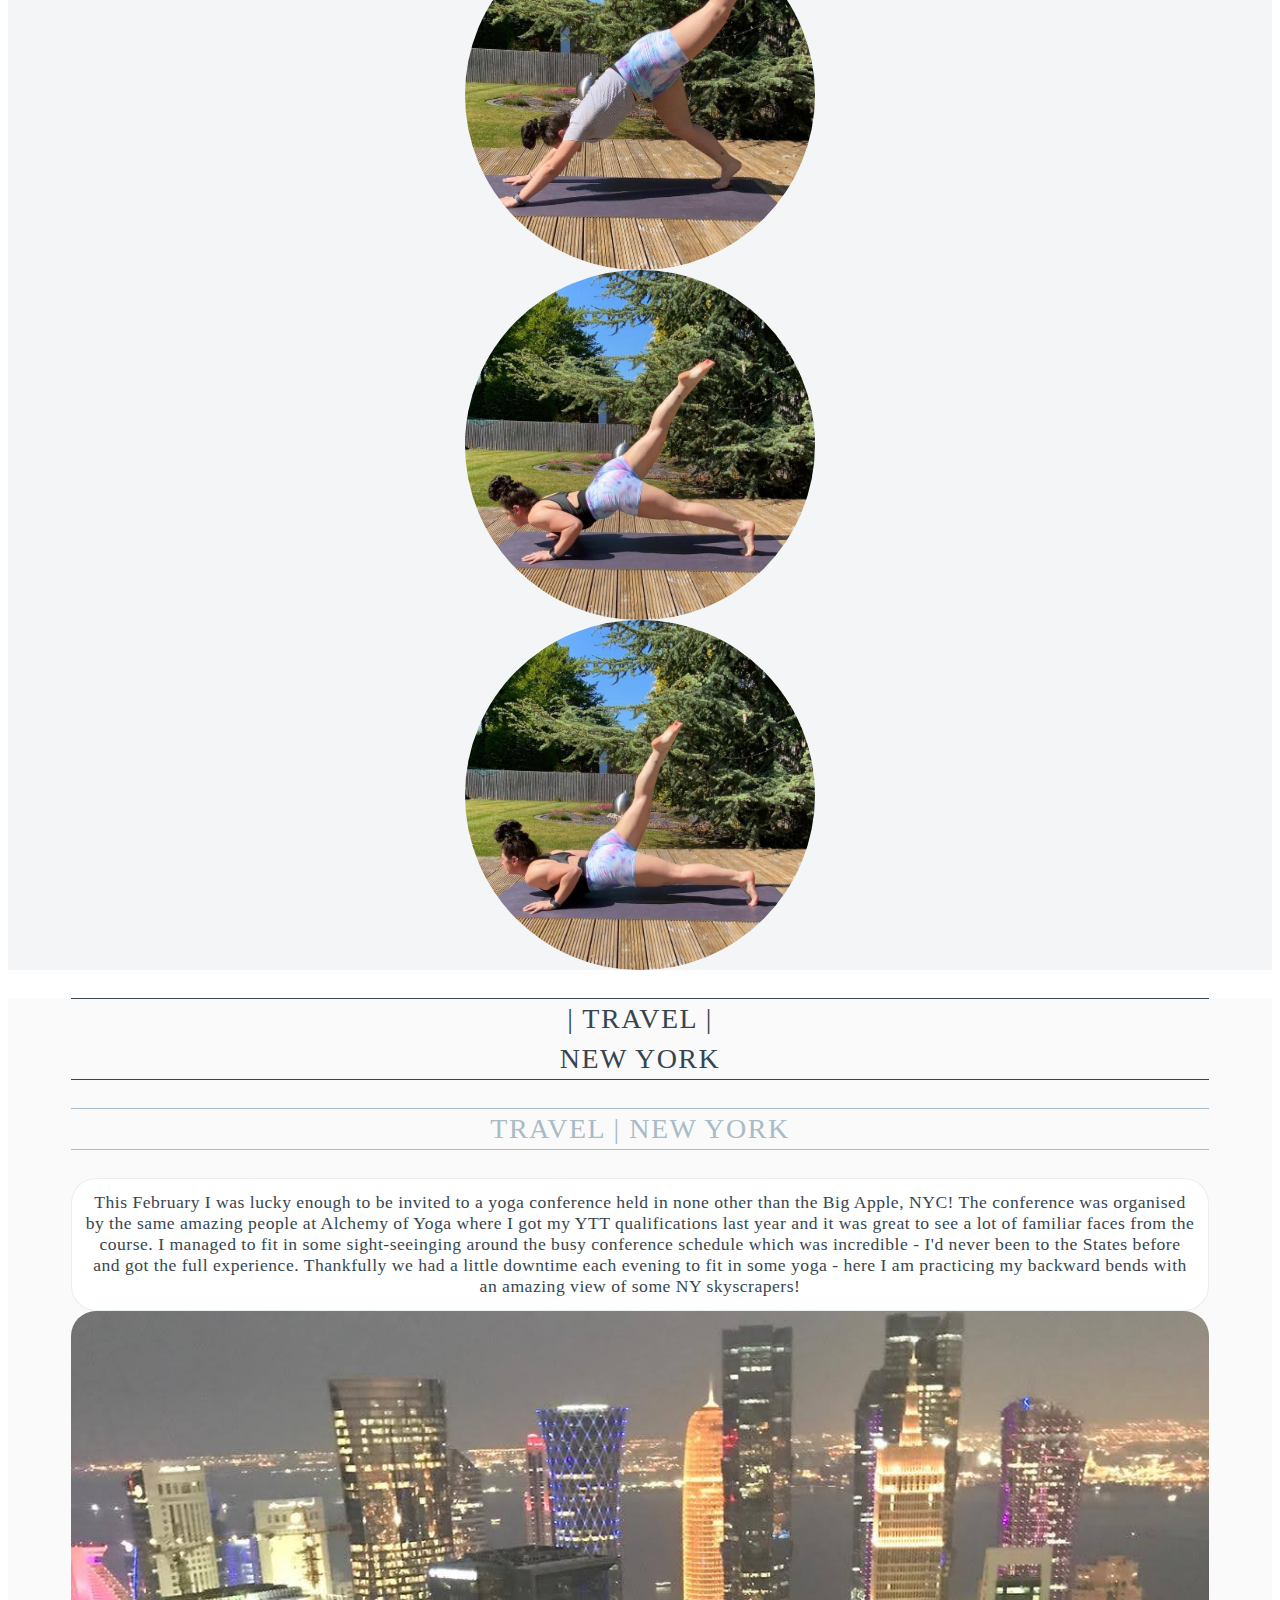
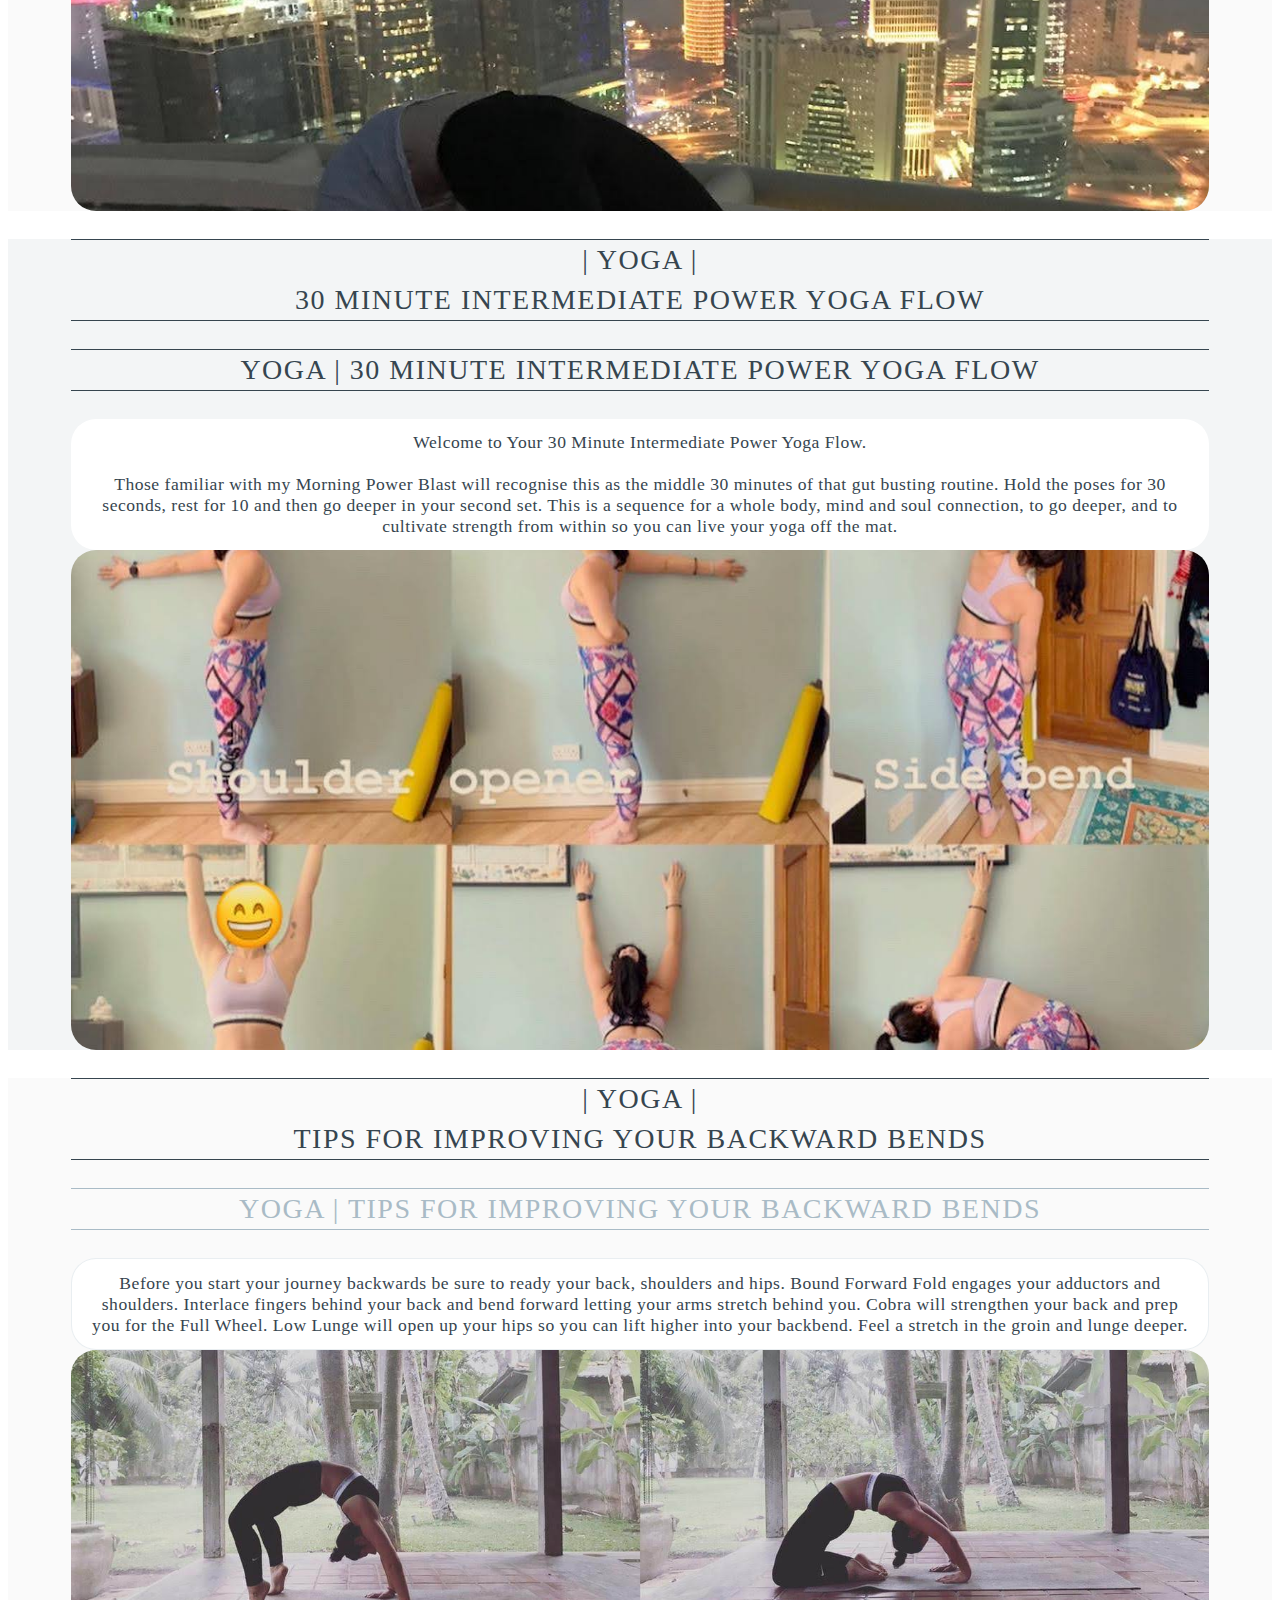
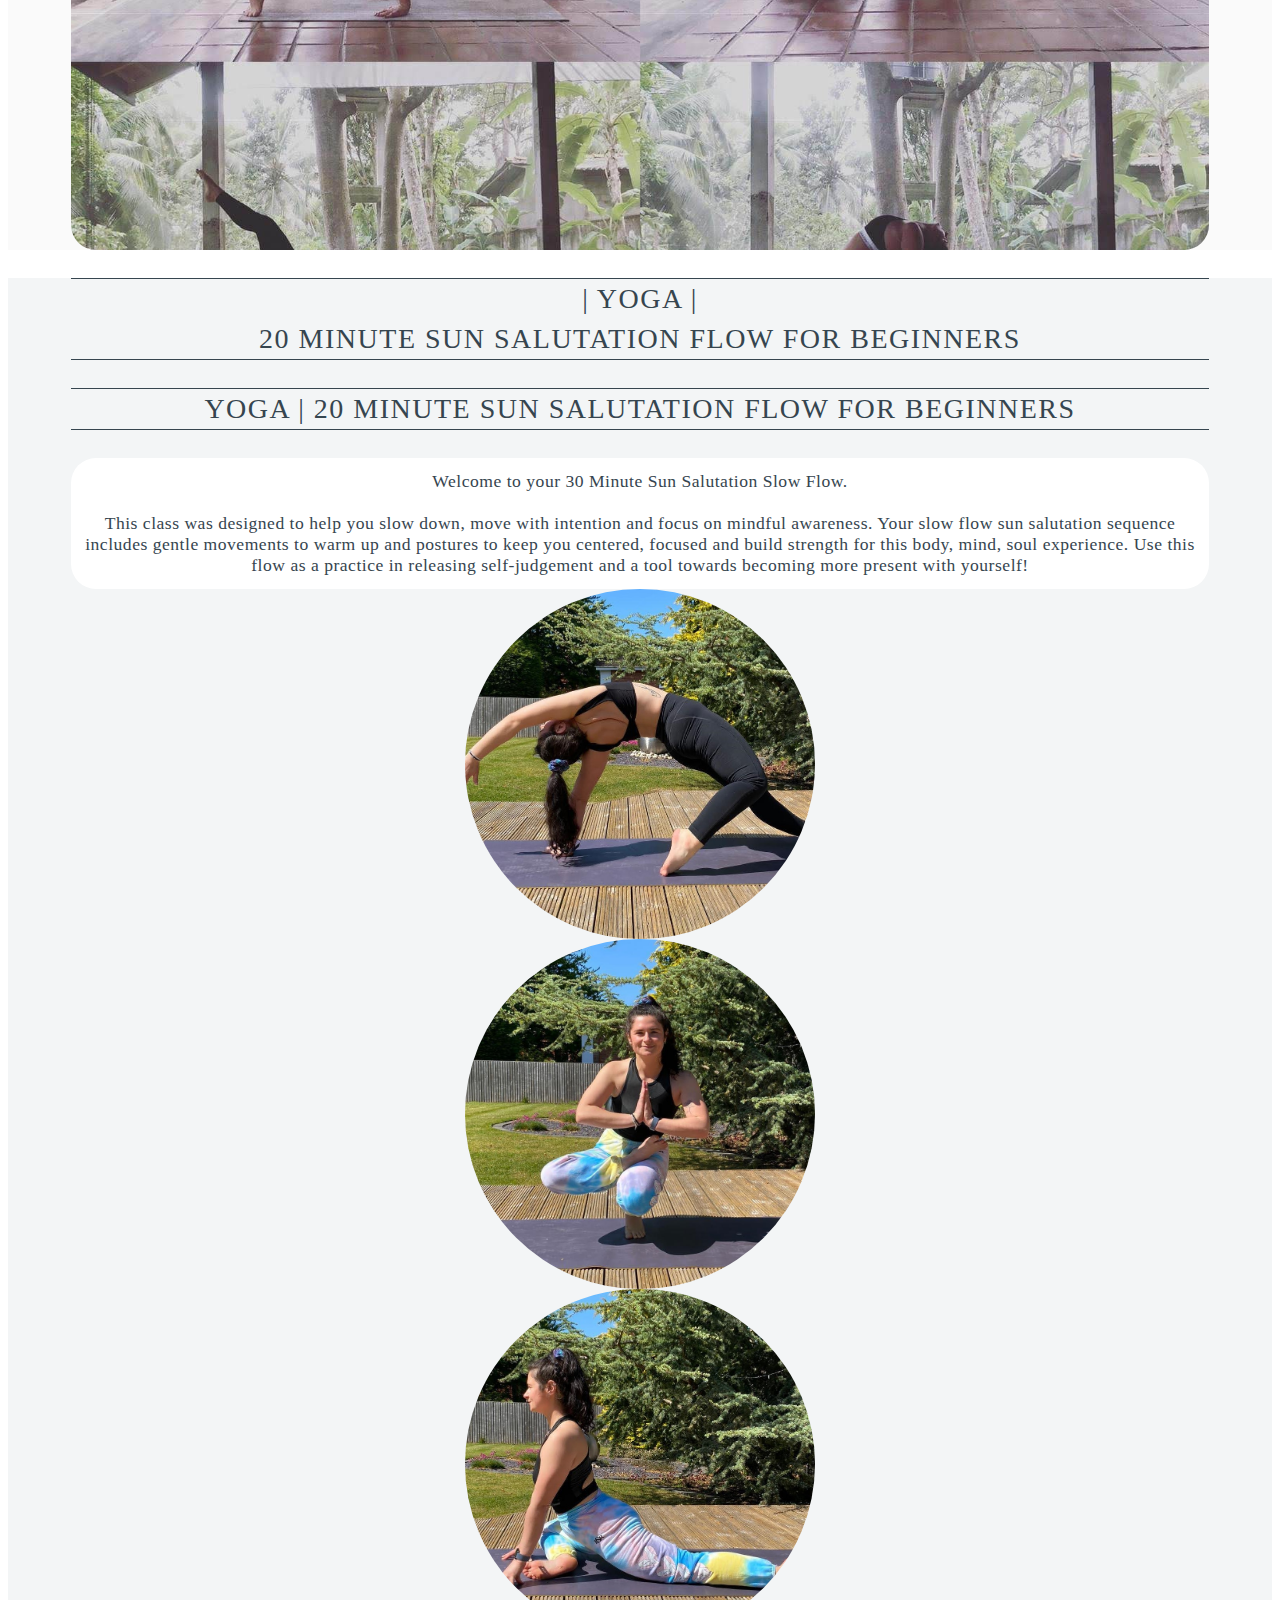
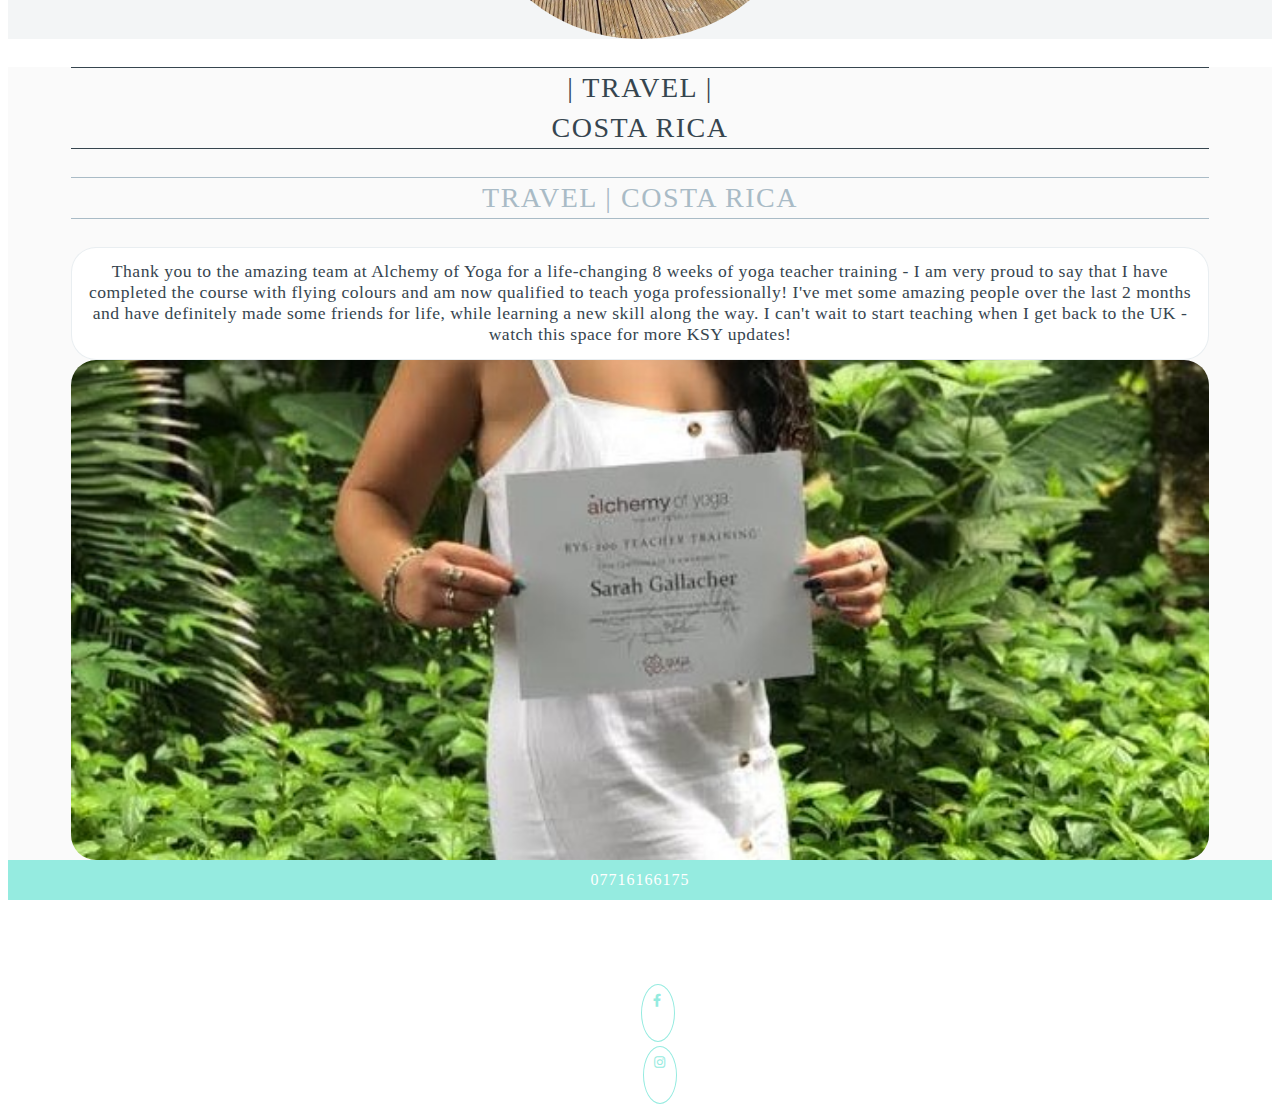
==== commit 9fb7720c: "Finalised responsive behaviour on all pages" ====
--- a/blog.html
+++ b/blog.html
@@ -106,7 +106,8 @@
         <div class="container-fluid container-section">
             <div class="row">
                 <div class="col-10 mx-auto mt-4 col-lg-8" id="blog-entry-1">
-                    <h3 class="h3-title-2 h3-title-2-border">YOGA | 15 Minute Morning Yoga Routine for Energy</h3>
+                    <h3 class="d-sm-none h3-title-2 h3-title-2-border">| YOGA |<br>15 Minute Morning Yoga Routine for Energy</h3>
+                    <h3 class="d-none d-sm-block h3-title-2 h3-title-2-border">YOGA | 15 Minute Morning Yoga Routine for Energy</h3>
                 </div>
                 <div class="row">                        
                     <div class="col-10 mx-auto mt-3 mb-4 order-2 mb-md-0 order-md-1 content-bubble-no-border content-bubble-text">
@@ -147,7 +148,8 @@
         <div class="container-fluid container-section">
             <div class="row">
                 <div class="col-10 mx-auto mt-4 col-lg-8" id="blog-entry-2">
-                    <h3 class="h3-title-1 h3-title-1-border">TRAVEL | New York</h3>
+                    <h3 class="d-sm-none h3-title-2 h3-title-2-border">| TRAVEL |<br>New York</h3>
+                    <h3 class="d-none d-sm-block h3-title-1 h3-title-1-border">TRAVEL | New York</h3>
                 </div>
                 <div class="row justify-content-center">                        
                     <div class="col-10 mx-auto mt-3 mb-4 order-2 col-md-6 order-md-1 col-lg-5 mx-lg-2 col-xl-4 content-bubble-grey-border content-bubble-text">
@@ -174,7 +176,8 @@
         <div class="container-fluid container-section">
             <div class="row">
                 <div class="col-10 mx-auto mt-4 col-lg-8" id="blog-entry-3">
-                    <h3 class="h3-title-2 h3-title-2-border">YOGA | 30 Minute Intermediate Power Yoga Flow</h3>
+                    <h3 class="d-sm-none h3-title-2 h3-title-2-border">| YOGA |<br>30 Minute Intermediate Power Yoga Flow</h3>
+                    <h3 class="d-none d-sm-block h3-title-2 h3-title-2-border">YOGA | 30 Minute Intermediate Power Yoga Flow</h3>
                 </div>
                 <div class="row justify-content-center">                        
                     <div class="col-10 mx-auto mt-3 mb-4 order-2 col-md-4 col-lg-5 mx-lg-2 content-bubble-no-border content-bubble-text">
@@ -201,7 +204,8 @@
         <div class="container-fluid container-section">
             <div class="row">
                 <div class="col-10 mx-auto mt-4 col-lg-8" id="blog-entry-4">
-                    <h3 class="h3-title-1 h3-title-1-border">YOGA | Tips for improving your backward bends</h3>
+                    <h3 class="d-sm-none h3-title-2 h3-title-2-border">| YOGA |<br>Tips for improving your backward bends</h3>
+                    <h3 class="d-none d-sm-block h3-title-1 h3-title-1-border">YOGA | Tips for improving your backward bends</h3>
                 </div>
                 <div class="row justify-content-center">                        
                     <div class="col-10 mx-auto mt-3 mb-4 order-2 col-md-4 order-md-1 col-lg-5 mx-lg-2 content-bubble-grey-border content-bubble-text">
@@ -228,7 +232,8 @@
         <div class="container-fluid container-section">
             <div class="row">
                 <div class="col-10 mx-auto mt-4 col-lg-8" id="blog-entry-5">
-                    <h3 class="h3-title-2 h3-title-2-border">YOGA | 20 Minute Sun Salutation Flow for Beginners</h3>
+                    <h3 class="d-sm-none h3-title-2 h3-title-2-border">| YOGA |<br>20 Minute Sun Salutation Flow for Beginners</h3>
+                    <h3 class="d-none d-sm-block h3-title-2 h3-title-2-border">YOGA | 20 Minute Sun Salutation Flow for Beginners</h3>
                 </div>
                 <div class="row">                        
                     <div class="col-10 mx-auto mt-3 mb-4 order-2 mb-md-0 order-md-1 content-bubble-no-border content-bubble-text">
@@ -265,12 +270,13 @@
         <div class="container-fluid container-section">
             <div class="row">
                 <div class="col-10 mx-auto mt-4 col-lg-8" id="blog-entry-6">
-                    <h3 class="h3-title-1 h3-title-1-border">TRAVEL | Costa Rica</h3>
+                    <h3 class="d-sm-none h3-title-2 h3-title-2-border">| TRAVEL |<br>Costa Rica</h3>
+                    <h3 class="d-none d-sm-block h3-title-1 h3-title-1-border">TRAVEL | Costa Rica</h3>
                 </div>
                 <div class="row justify-content-center">                        
                     <div class="col-10 mx-auto mt-3 mb-4 order-2 col-md-6 order-md-1 col-lg-5 mx-lg-2 content-bubble-grey-border content-bubble-text">
                         <span>
-                        Thank you to the amazing team at Alchemy of Yoga for a life-changing 8 weeks of yoga teacher training - I am very proud to say that I have completed the course with flying colours and am now qualified to teach yoga professionally!
+                        Thank you to the amazing team at Alchemy of Yoga for a life-changing 8 weeks of yoga teacher training - I am very proud to say that I have completed the course with flying colours and am now qualified to teach yoga professionally! I've met some amazing people over the last 2 months and have definitely made some friends for life, while learning a new skill along the way. I can't wait to start teaching when I get back to the UK - watch this space for more KSY updates!
                         </span>
                     </div>
                     <div class="col-8 mx-auto mt-3 order-1 mt-md-3 mb-md-4 col-md-6 col-lg-5 mx-lg-2 order-md-2">
--- a/assets/app.css
+++ b/assets/app.css
@@ -22,6 +22,10 @@
 .container-section {
     width: 90%;
     margin: 0 auto;
+}
+
+.container-section-no-padding {
+    padding: 0;
 }
 
 .content-bubble {
@@ -86,6 +90,17 @@
 }
 
 /*----------Sections - MQs*/
+@media (max-width: 576px) {
+    .img-container-circle-lg {
+        height: 300px;
+        width: 300px;
+    }
+
+    .img-container-box-lg {
+        height: 400px;
+    }
+}
+
 @media (min-width: 768px) {
     .container-section-grow-md {
         width: 95%;
@@ -145,8 +160,14 @@
     letter-spacing: 1.5px;
 }
 
+.btn:focus {
+    outline: none !important;
+    box-shadow: none !important;
+    background: #29d4bd !important;
+}
+
 .form-general-form {
-    width: 75%;
+    width: 100%;
     margin: 0 auto;
     padding: 1rem 0;
 }
@@ -255,6 +276,26 @@
     font-weight: 300;
 }
 
+.h4-title-1 {
+    letter-spacing: 1.5px;
+    text-transform: uppercase;
+    font-size: 1.25em;
+    font-weight: 300;
+    padding: 0 0.5rem;
+    color: #a9bbc6;
+    display: flex;
+    justify-content: center;
+    align-content: center;
+    flex-direction: column;
+    text-align: center;
+}
+
+.h4-title-1-border {
+    border-top: solid 0.5px #a9bbc6;
+    border-bottom: solid 0.5px #a9bbc6;
+    line-height: 30px;
+}
+
 /*----------Headings - MQs*/
 @media (min-width: 768px) {
     .h3-title-sm-shrink {
@@ -309,6 +350,21 @@
     color: #29d4bd;
 }
 
+.dropdown-menu .active {
+    color: #29d4bd;
+    background-color: rgba(255,255,255,0.01);
+}
+
+.dropdown-menu .dropdown-item:hover {
+    color: #29d4bd;
+    background: rgba(255,255,255,0.01);
+}
+
+.dropdown-menu .dropdown-item:focus {
+    color: #fff !important;
+    background: #29d4bd !important;
+}
+
 .navbar-light .navbar-nav .nav-link:hover, #navbarDropdownMenuLink:hover {
     color: #29d4bd;
 }
@@ -610,7 +666,7 @@
 
 #book-group-classes-picture-1 {
     background: url("./images/home-cta-1.jpg");
-    background-position: 50% 50%;
+    background-position: 50% 80%;
     background-repeat: no-repeat;
     background-size: cover;
     height: 100%;
@@ -628,7 +684,7 @@
 
 #book-group-classes-picture-3 {
     background: url("./images/home-cta-2.jpg");
-    background-position: 50% 75%;
+    background-position: 30% 45%;
     background-repeat: no-repeat;
     background-size: cover;
     height: 100%;
@@ -646,7 +702,7 @@
 
 #book-group-classes-picture-5 {
     background: url("./images/home-cta-3.jpg");
-    background-position: 0% 70%;
+    background-position: 50% 75%;
     background-repeat: no-repeat;
     background-size: cover;
     height: 100%;
@@ -671,6 +727,42 @@
     background-position: 52.5% 35%;
     background-repeat: no-repeat;
     background-size: cover;
+}
+
+/*---------------------------Book - 1-2-1 - Testimonials*/
+#book-1-2-1-testimonial-picture-1 {
+    background: url("./images/home-cta-1.jpg");
+    background-position: 50% 80%;
+    background-repeat: no-repeat;
+    background-size: cover;
+    height: 100%;
+    border-radius: 50%;
+}
+
+#book-1-2-1-testimonial-picture-2 {
+    background: url("./images/home-cta-2.jpg");
+    background-position: 30% 45%;
+    background-repeat: no-repeat;
+    background-size: cover;
+    height: 100%;
+    border-radius: 50%;
+}
+
+#book-1-2-1-testimonial-picture-3 {
+    background: url("./images/home-cta-3.jpg");
+    background-position: 50% 75%;
+    background-repeat: no-repeat;
+    background-size: cover;
+    height: 100%;
+    border-radius: 50%;
+}
+
+.book-1-2-1-testimonial-text {
+    display: flex;
+    justify-content: center;
+    align-content: center;
+    flex-direction: column;
+    text-align: center;
 }
 
 
@@ -682,6 +774,10 @@
         background-repeat: no-repeat;
         background-size: cover;
     }
+
+    .book-1-2-1-testimonial-text {
+        height: 250px;
+    }
 }
 
 @media (min-width: 992px) {
@@ -691,6 +787,10 @@
         background-repeat: no-repeat;
         background-size: cover;
     }
+
+    .book-1-2-1-testimonial-text {
+        height: 185px;
+    }
 }
 /*<///-----------------------------------------Book - 1-2-1>*/
 
@@ -762,7 +862,7 @@
 
 #blog-entry-5-picture-1 {
     background: url("./images/blog-entry-5-picture-1.jpg");
-    background-position: 0% 70%;
+    background-position: 25% 50%;
     background-repeat: no-repeat;
     background-size: cover;
     height: 100%;
@@ -852,6 +952,16 @@
 .form-contact-form {
     top: 15%;
 
+    width: 75%;
+
     position: relative;
 }
+
+
+/*----------Contact - MQs*/
+@media (min-width: 576px) {
+    .form-contact-form {
+        width: 432px;
+    }    
+}
 /*<///-----------------------------------------Contact>*/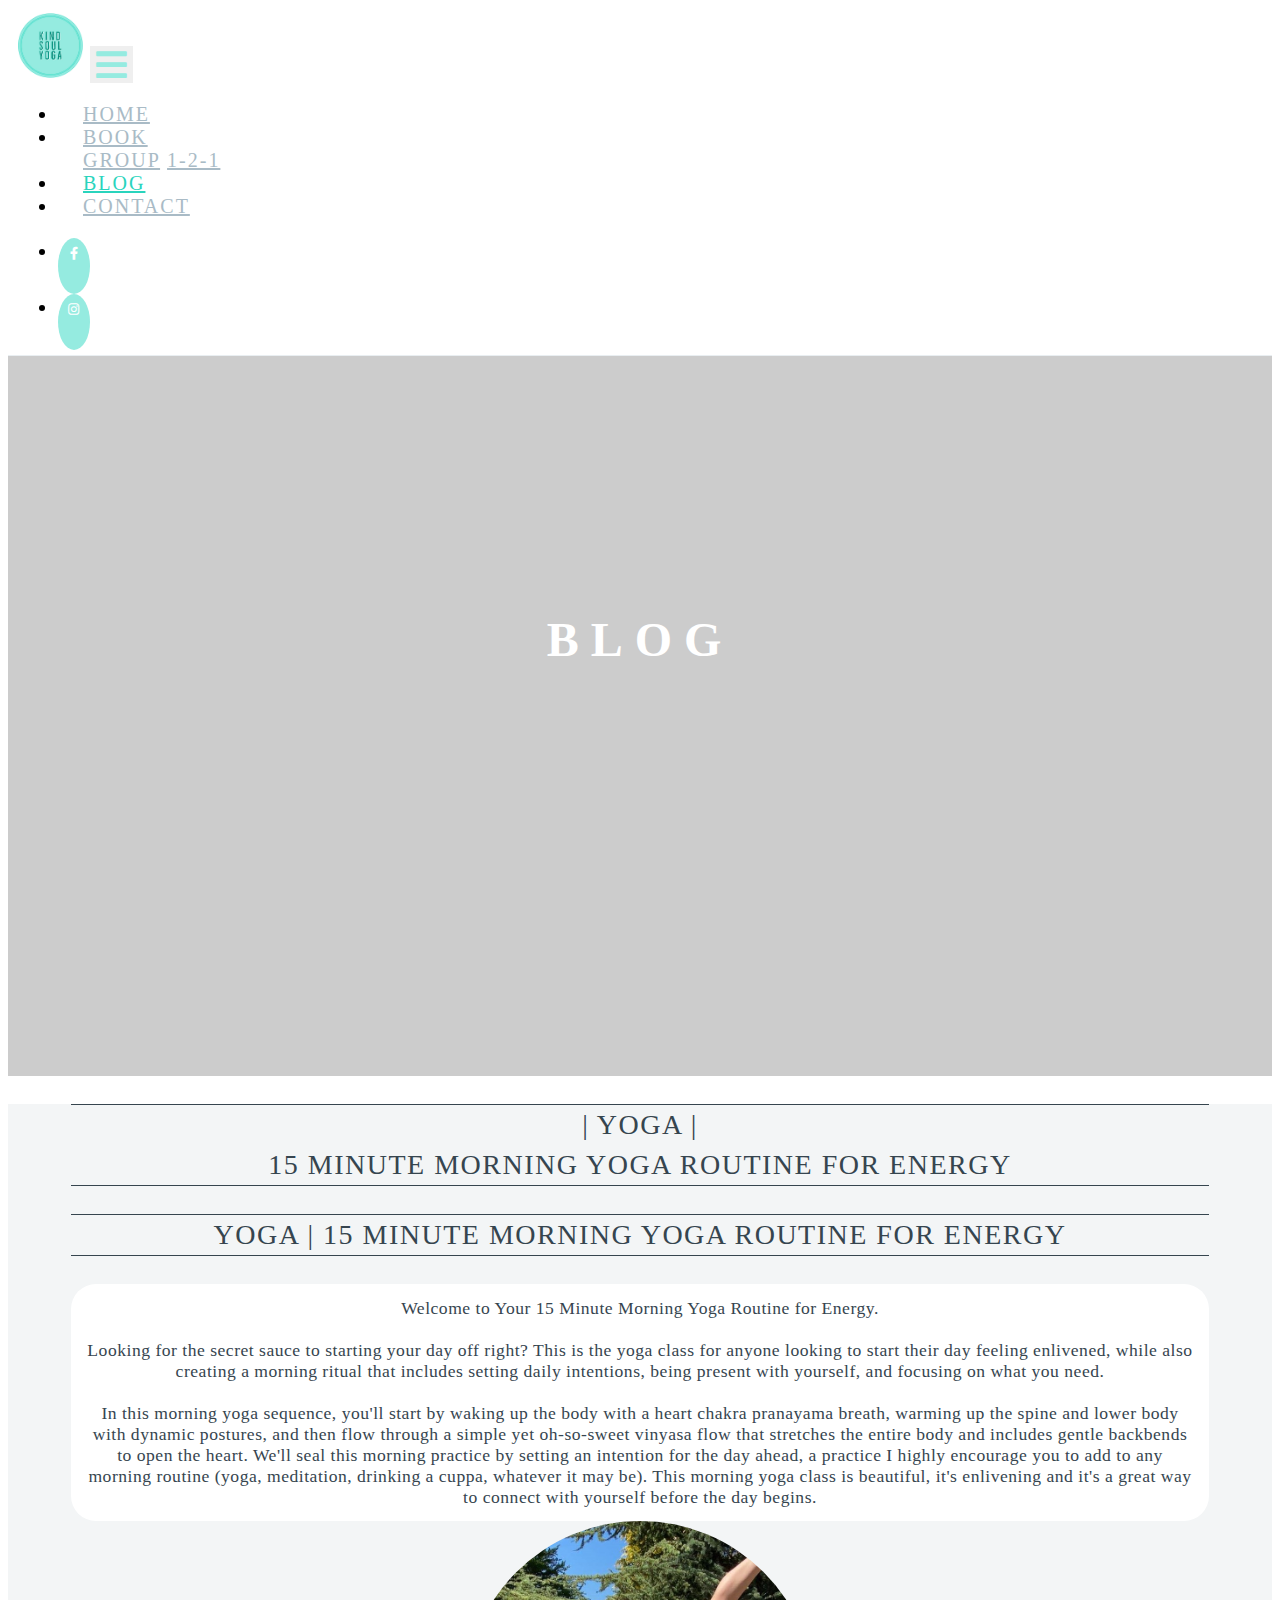
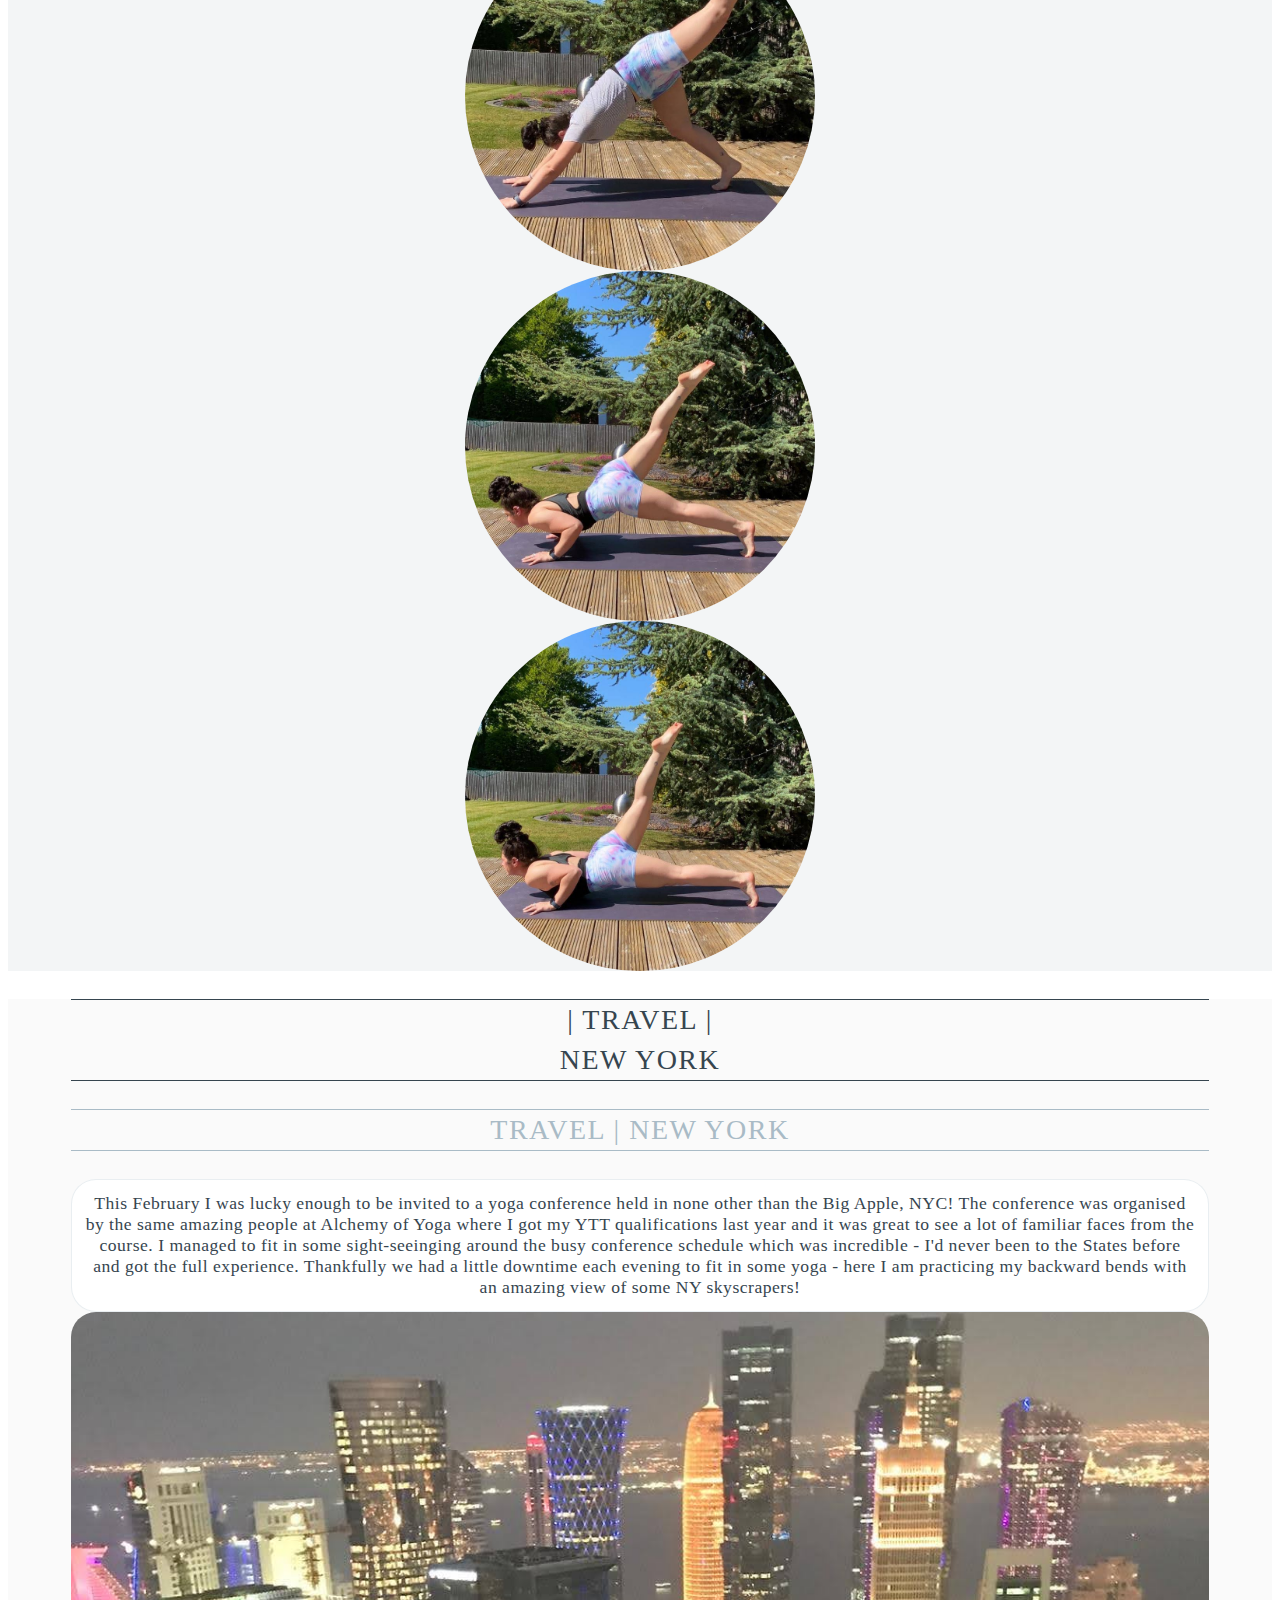
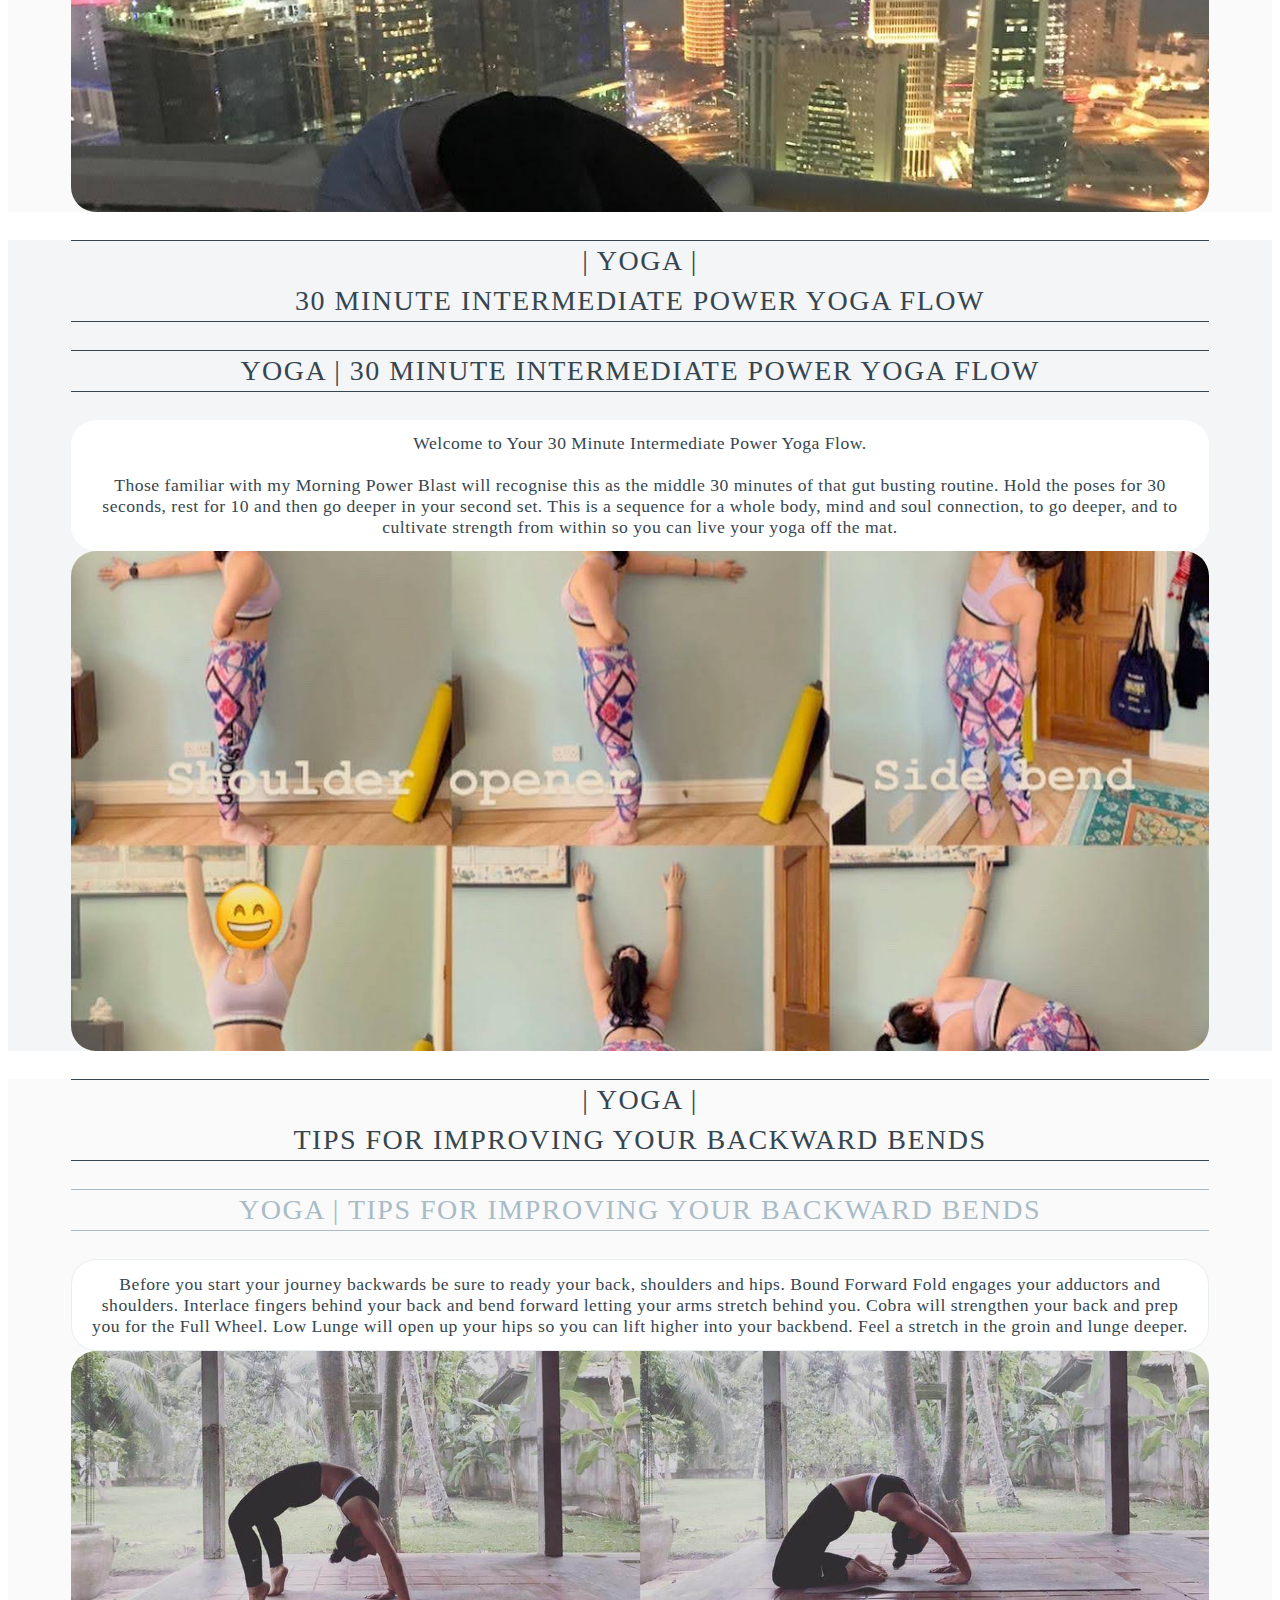
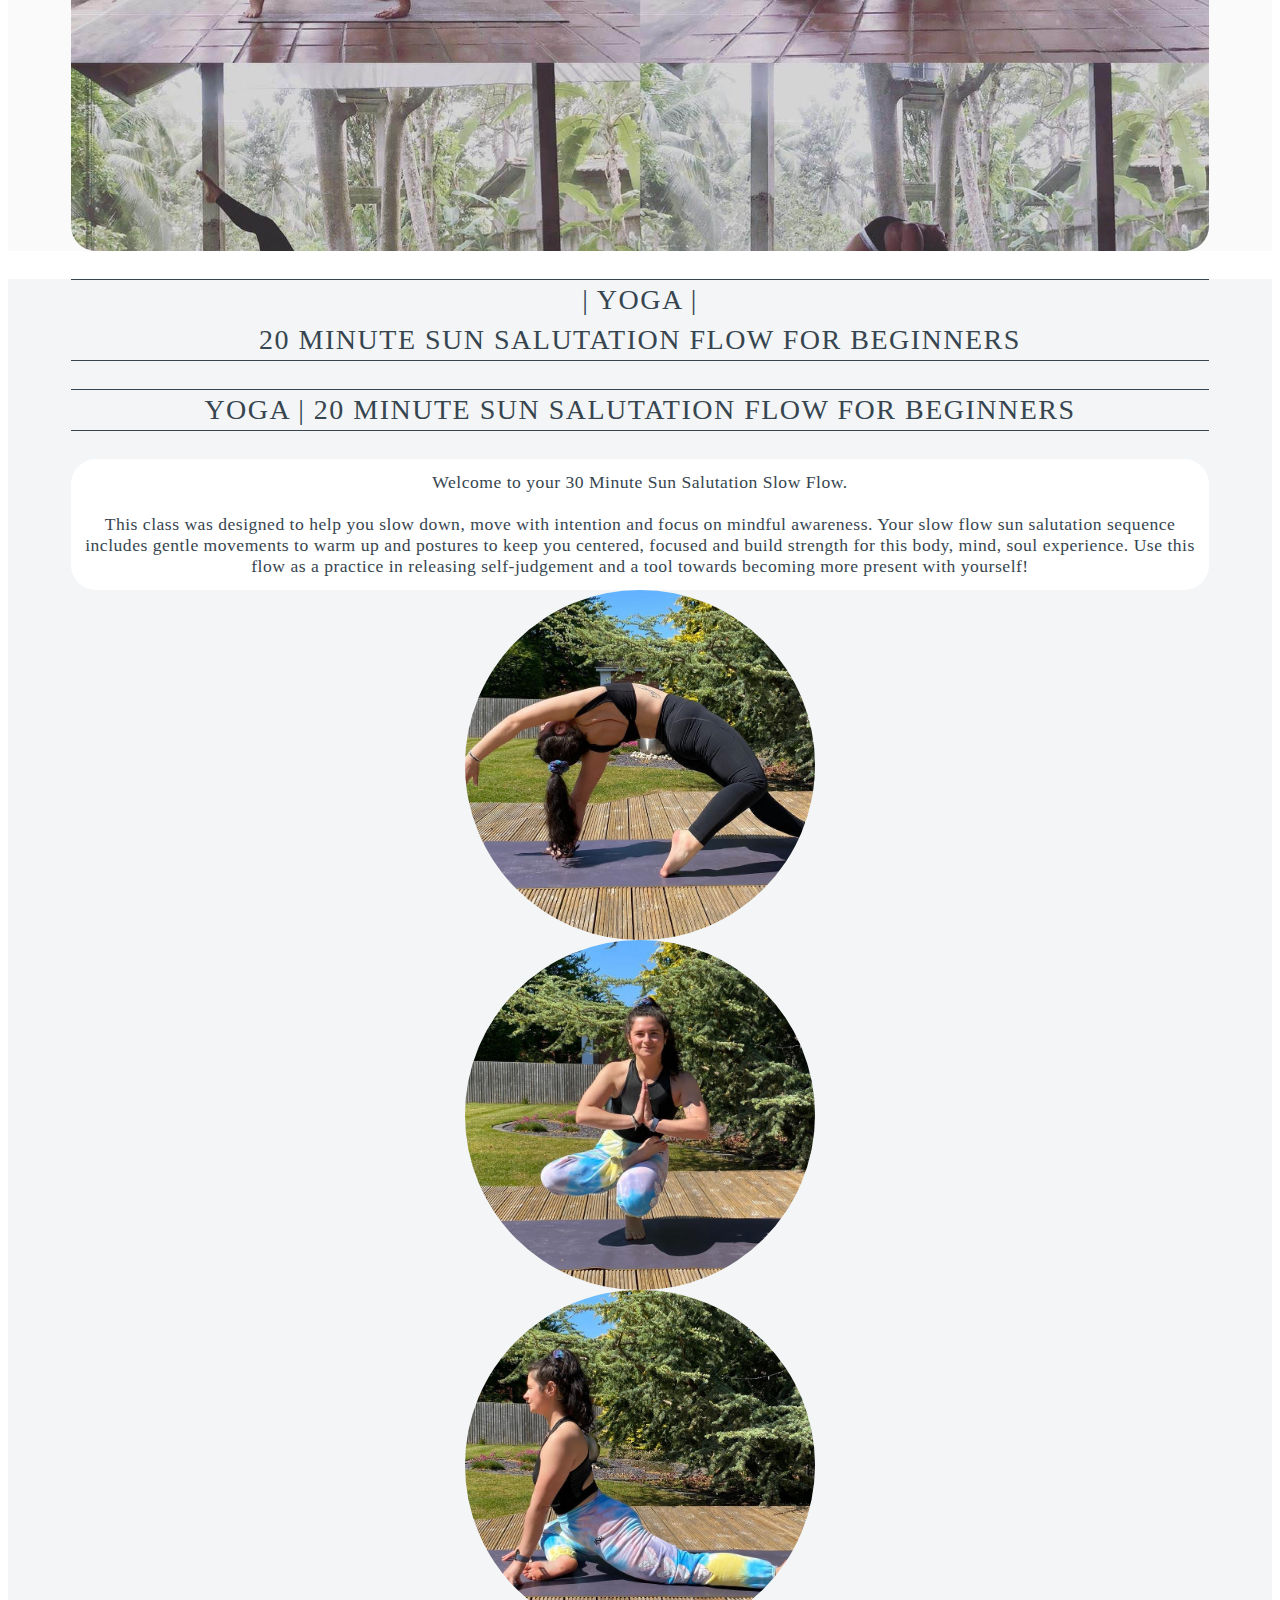
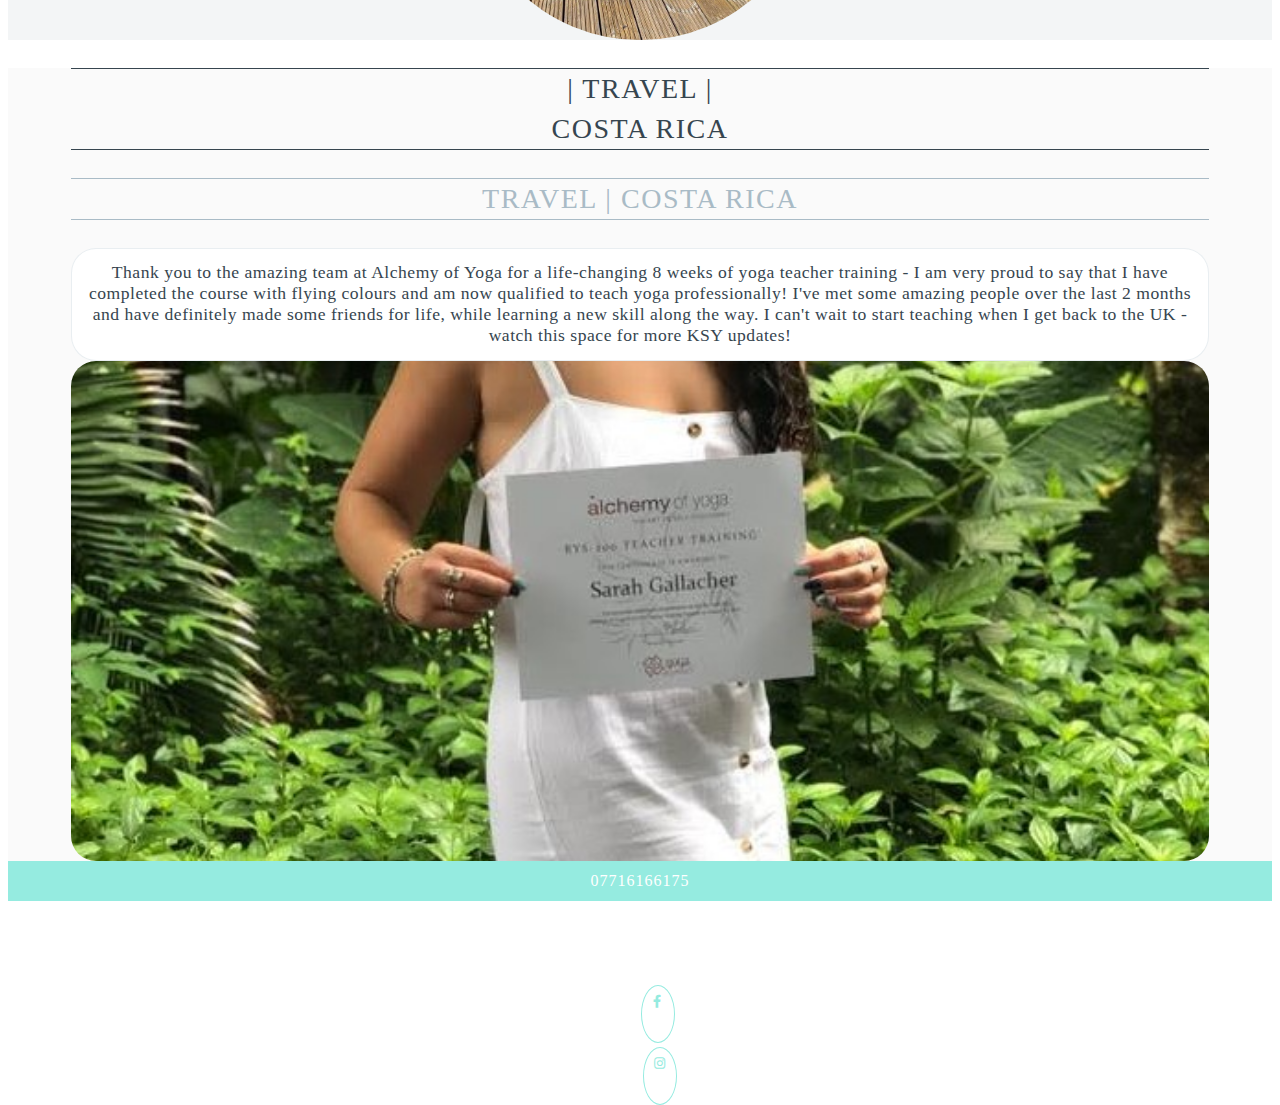
==== commit f1177d9f: "Fixed navbar to top of page for all pages" ====
--- a/blog.html
+++ b/blog.html
@@ -21,7 +21,7 @@
 
   <body>
     <!-- Navbar -->
-    <nav class="navbar navbar-expand-sm navbar-light">
+    <nav class="navbar navbar-expand-sm navbar-light fixed-top">
       <a class="navbar-brand" href="index.html"
         ><img id="logo" src="assets/images/ksy-logo.png"
       /></a>
--- a/assets/app.css
+++ b/assets/app.css
@@ -318,10 +318,15 @@
     background-color: #fff;
     font-size: 1.25rem;
     letter-spacing: 2px;
+    border-bottom: rgba(169,187,198,0.25) 1px solid;
 }
 
 .navbar-light .navbar-toggler {
     border: none;
+}
+
+.navbar-light .navbar-toggler:focus {
+    outline: none;
 }
 
 #navbar-custom-icon {
@@ -944,13 +949,13 @@
     text-align: center;
     font-size: 2.5em;
 
-    top: 15%;
+    top: 25%;
 
     position: relative;
 }
 
 .form-contact-form {
-    top: 15%;
+    top: 25%;
 
     width: 75%;
 
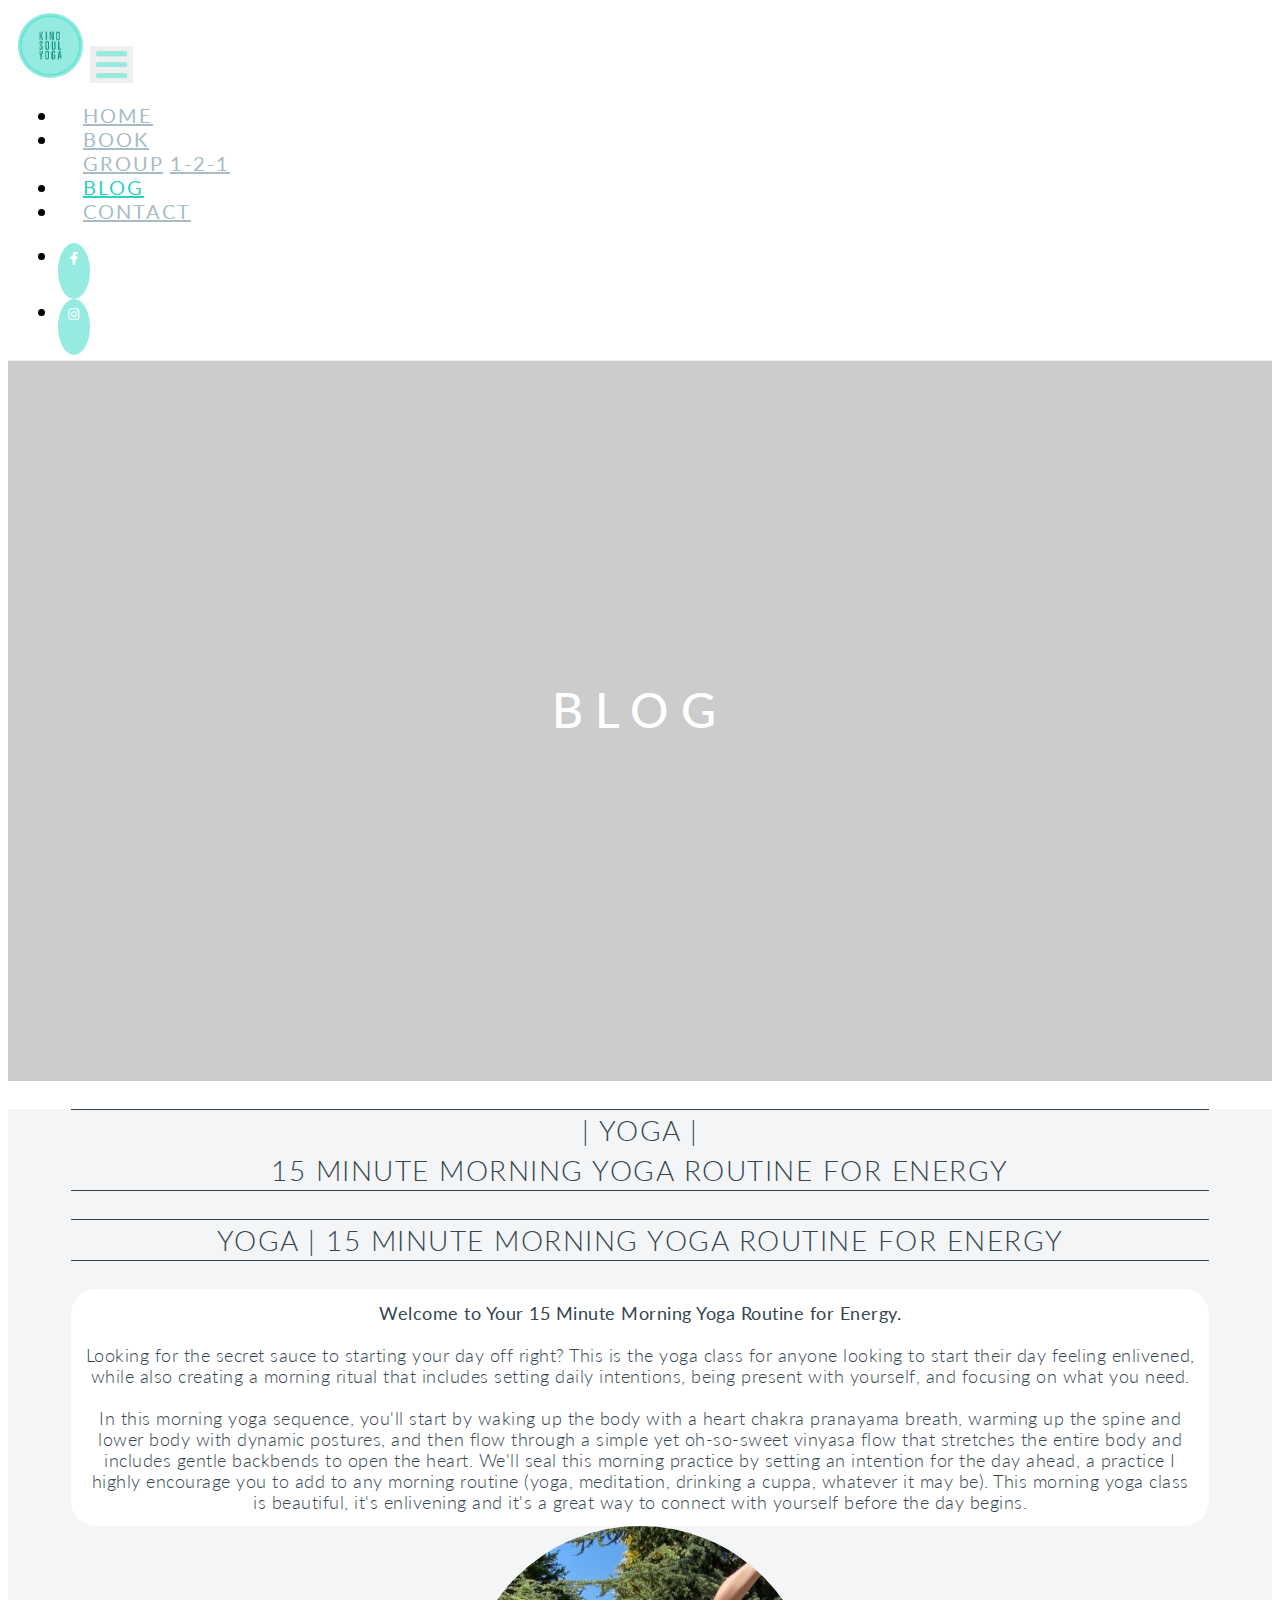
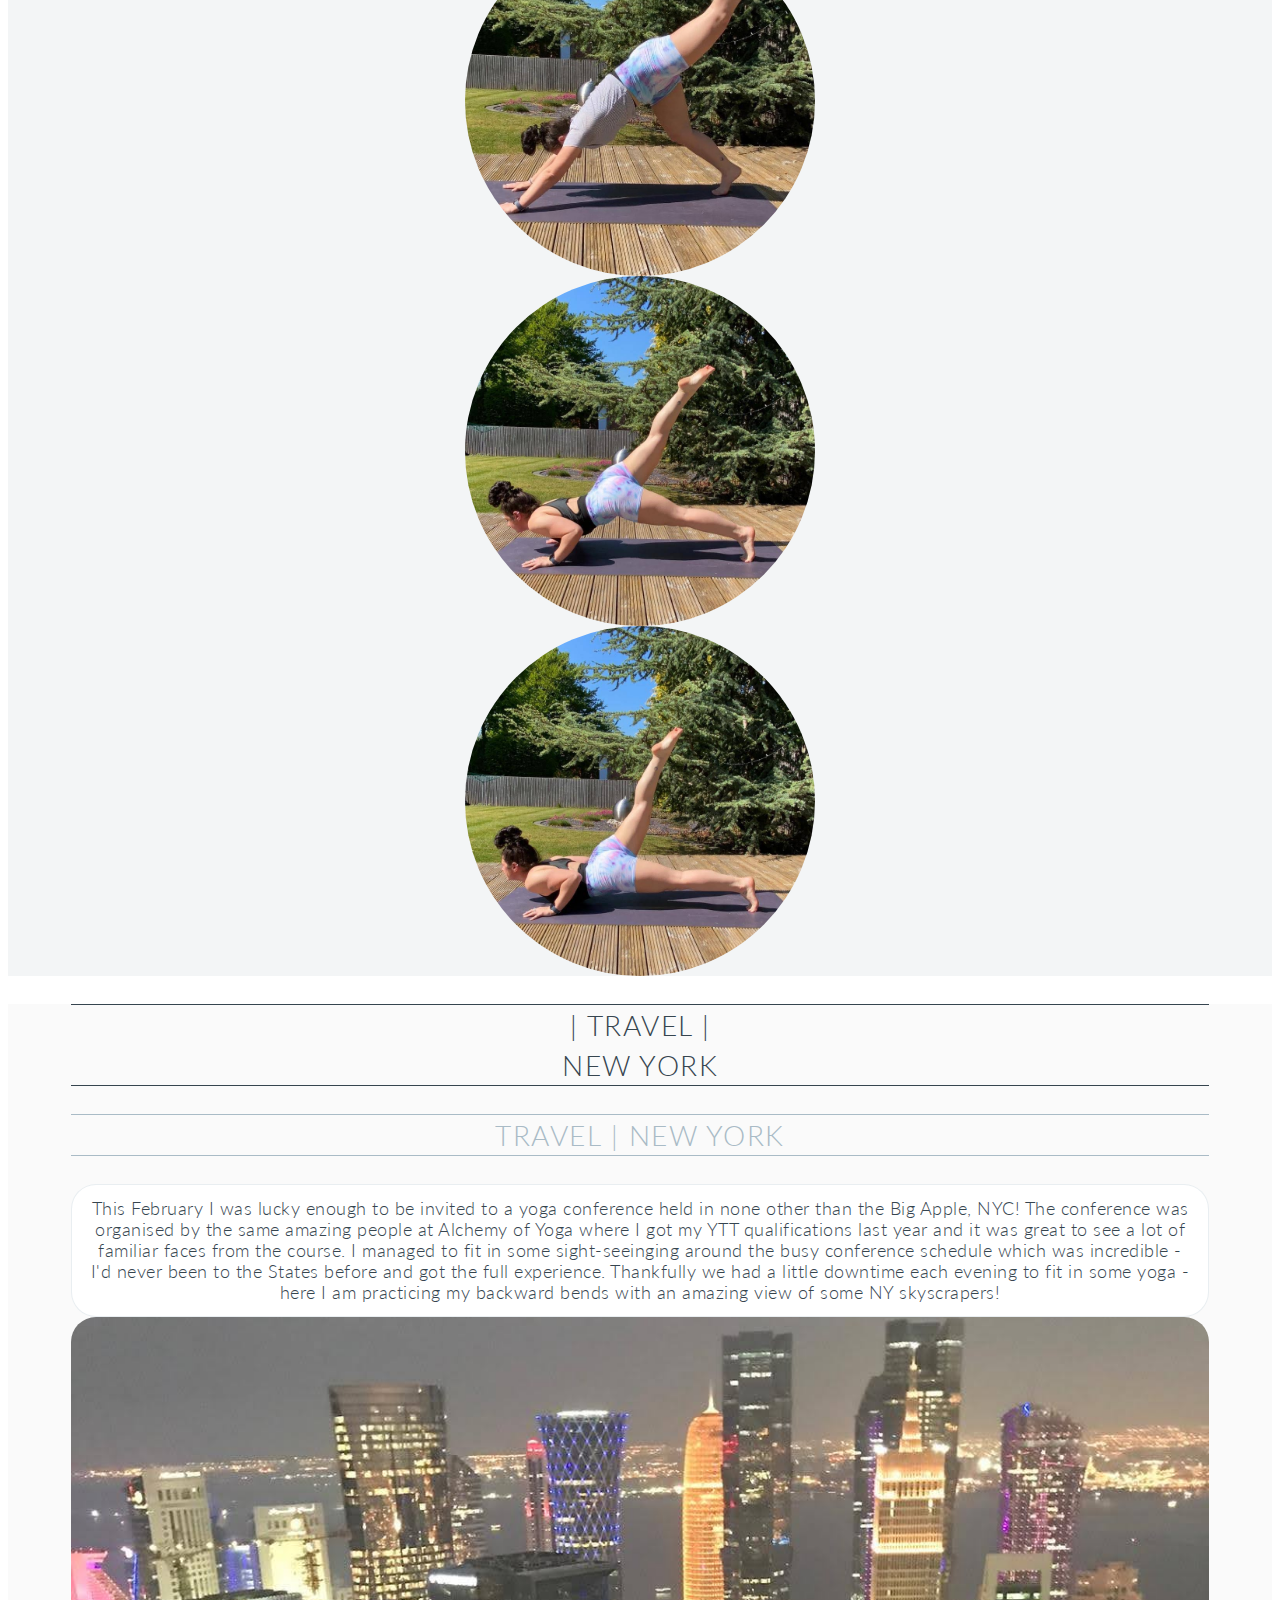
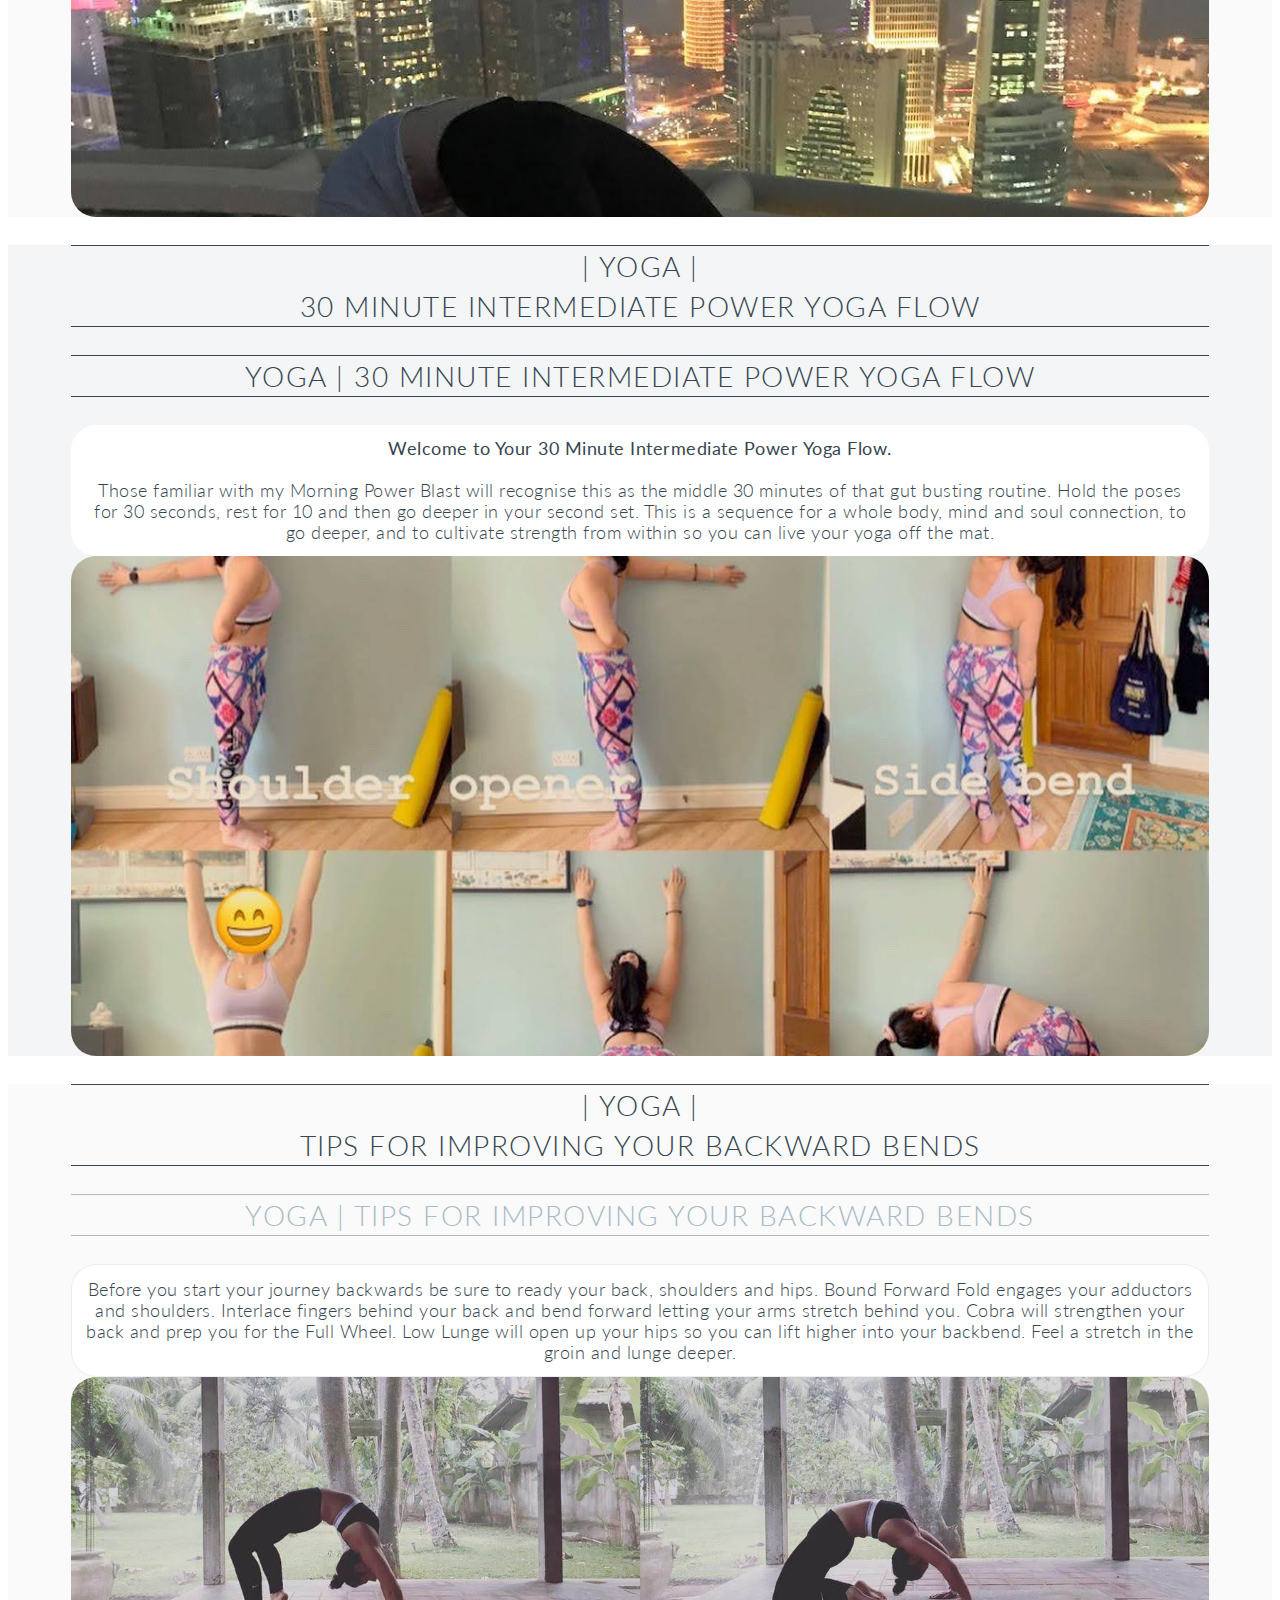
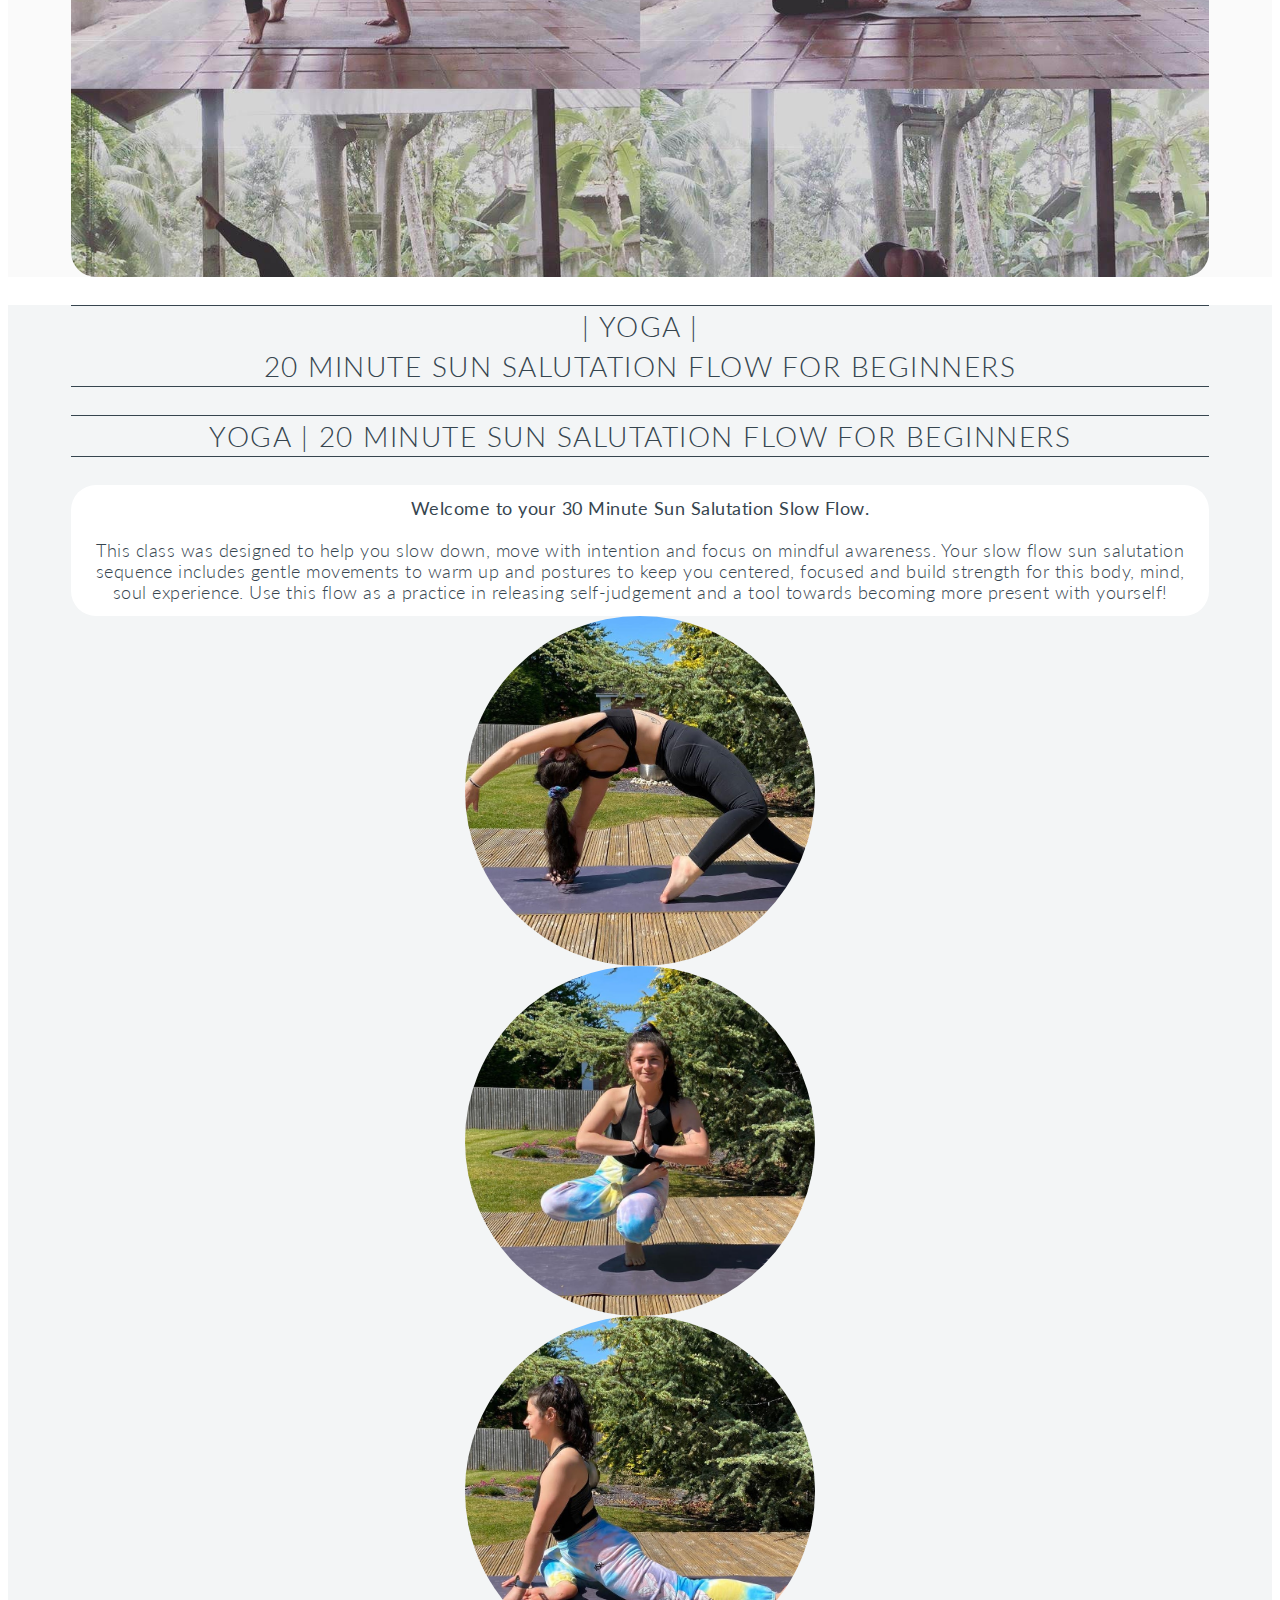
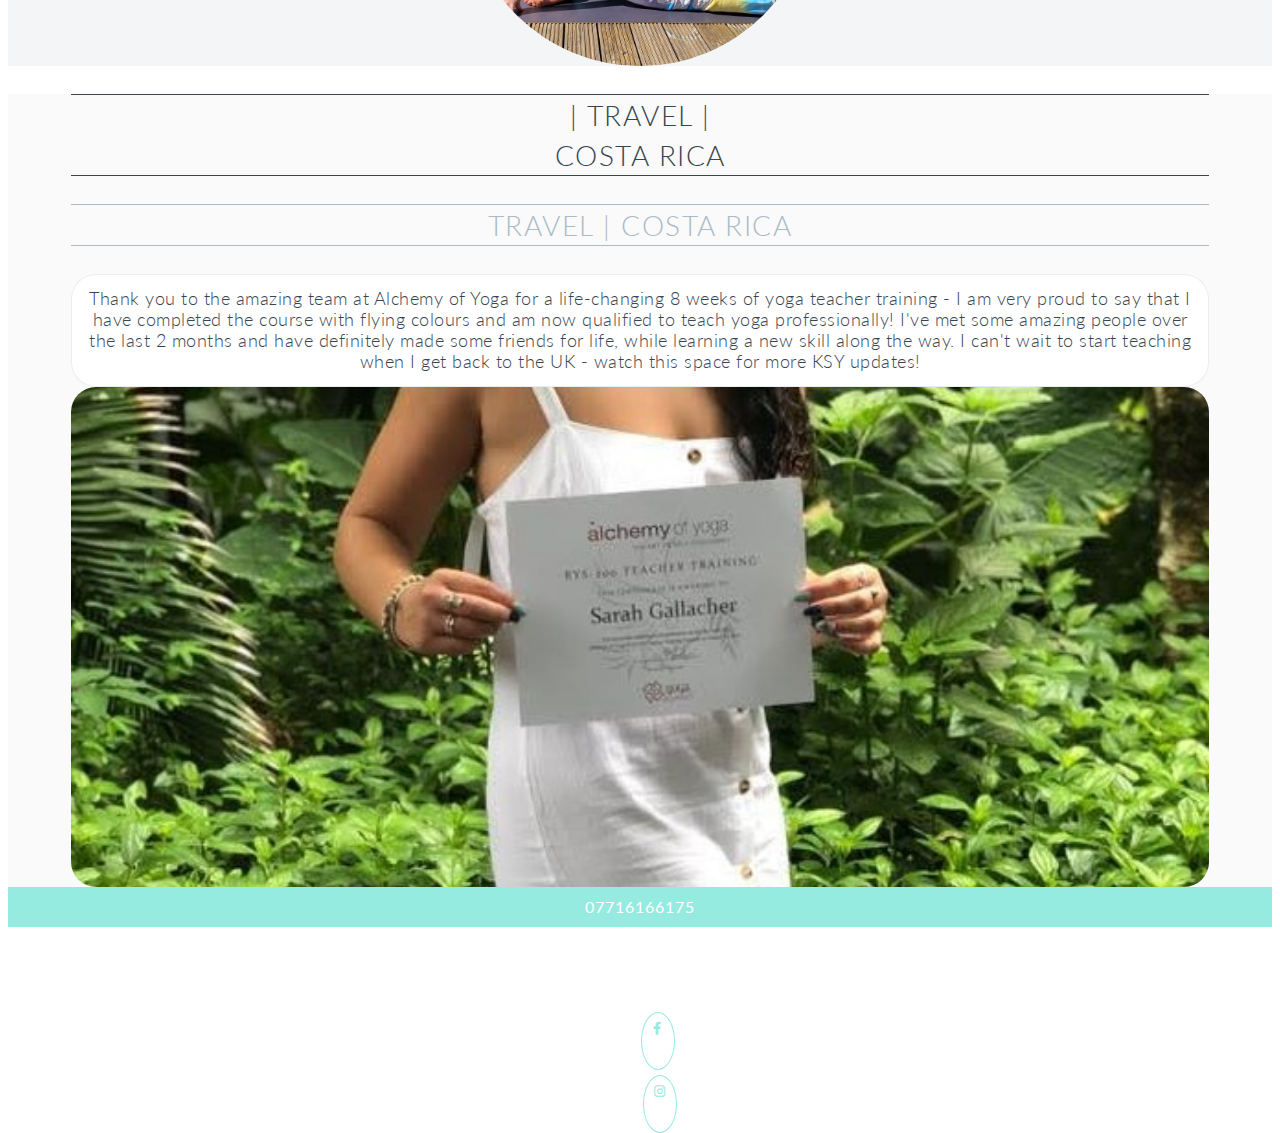
==== commit db1a31ca: "Changed hero image headings from h2 to h1 to make code more semantic. Also added h4 class to text on" ====
--- a/blog.html
+++ b/blog.html
@@ -1,7 +1,7 @@
 <!DOCTYPE html>
 <html>
-  <head>
-    <title>Kind Soul Yoga</title>
+  <head lang="en-GB">
+    <title>Kind Soul Yoga | Blog</title>
 
     <meta name="viewport" content="width=device-width, initial-scale=1.0" />
 
@@ -23,7 +23,7 @@
     <!-- Navbar -->
     <nav class="navbar navbar-expand-sm navbar-light fixed-top">
       <a class="navbar-brand" href="index.html"
-        ><img id="logo" src="assets/images/ksy-logo.png"
+        ><img id="logo" src="assets/images/ksy-logo.png" alt="Kind Soul Yoga logo"
       /></a>
 
       <button
@@ -95,7 +95,7 @@
     <header class="container-fluid container-hero">
       <div class="hero-image" id="hero-image-blog"></div>
       <div class="hero-image-overlay">
-        <h2>Blog</h2>
+        <h1>Blog</h1>
       </div>
     </header>
     <!-- /Hero Image -->
--- a/assets/app.css
+++ b/assets/app.css
@@ -4,6 +4,13 @@
 #36454f - main text
 #a9bbc6 - light text
 ced4da - light grey*/
+
+/*--------------------------------------------Font*/
+@import url('https://fonts.googleapis.com/css2?family=Lato:wght@300;400;700&display=swap');
+
+body {
+    font-family: 'Lato', sans-serif;
+}
 
 /*<--------------------------------------------General>*/
 /*<---------------------------General - Sections>*/
@@ -228,6 +235,7 @@
     letter-spacing: 7px;
     text-align: center;
     font-size: 2.5em;
+    font-weight: 500;
 }
 
 .h2-title-border {
@@ -296,6 +304,26 @@
     line-height: 30px;
 }
 
+.h4-title-2 {
+    letter-spacing: 1.5px;
+    text-transform: uppercase;
+    font-size: 1.25em;
+    font-weight: 500;
+    padding: 0 0.5rem;
+    color: #36454f;
+    display: flex;
+    justify-content: center;
+    align-content: center;
+    flex-direction: column;
+    text-align: center;
+}
+
+.h4-title-2-border {
+    border-top: solid 0.5px #36454f;
+    border-bottom: solid 0.5px #36454f;
+    line-height: 30px;
+}
+
 /*----------Headings - MQs*/
 @media (min-width: 768px) {
     .h3-title-sm-shrink {
@@ -448,14 +476,15 @@
     position: absolute;
 }
 
-.hero-image-overlay h2 {
+.hero-image-overlay h1 {
     color: #fff;
     text-transform: uppercase;
     letter-spacing: 7px;
     text-align: center;
     font-size: 2.5em;
-
-    top: 30%;
+    font-weight: 500;
+
+    top: 40%;
 
     position: relative;
 }
@@ -467,7 +496,7 @@
         height: 80vh;
     }
 
-    .hero-image-overlay h2 {
+    .hero-image-overlay h1 {
         letter-spacing: 12px;
         font-size: 3em;
     }
@@ -942,12 +971,13 @@
     position: absolute;
 }
 
-.hero-image-overlay-contact h2 {
+.hero-image-overlay-contact h1 {
     color: #fff;
     text-transform: uppercase;
     letter-spacing: 7px;
     text-align: center;
     font-size: 2.5em;
+    font-weight: 500;
 
     top: 25%;
 
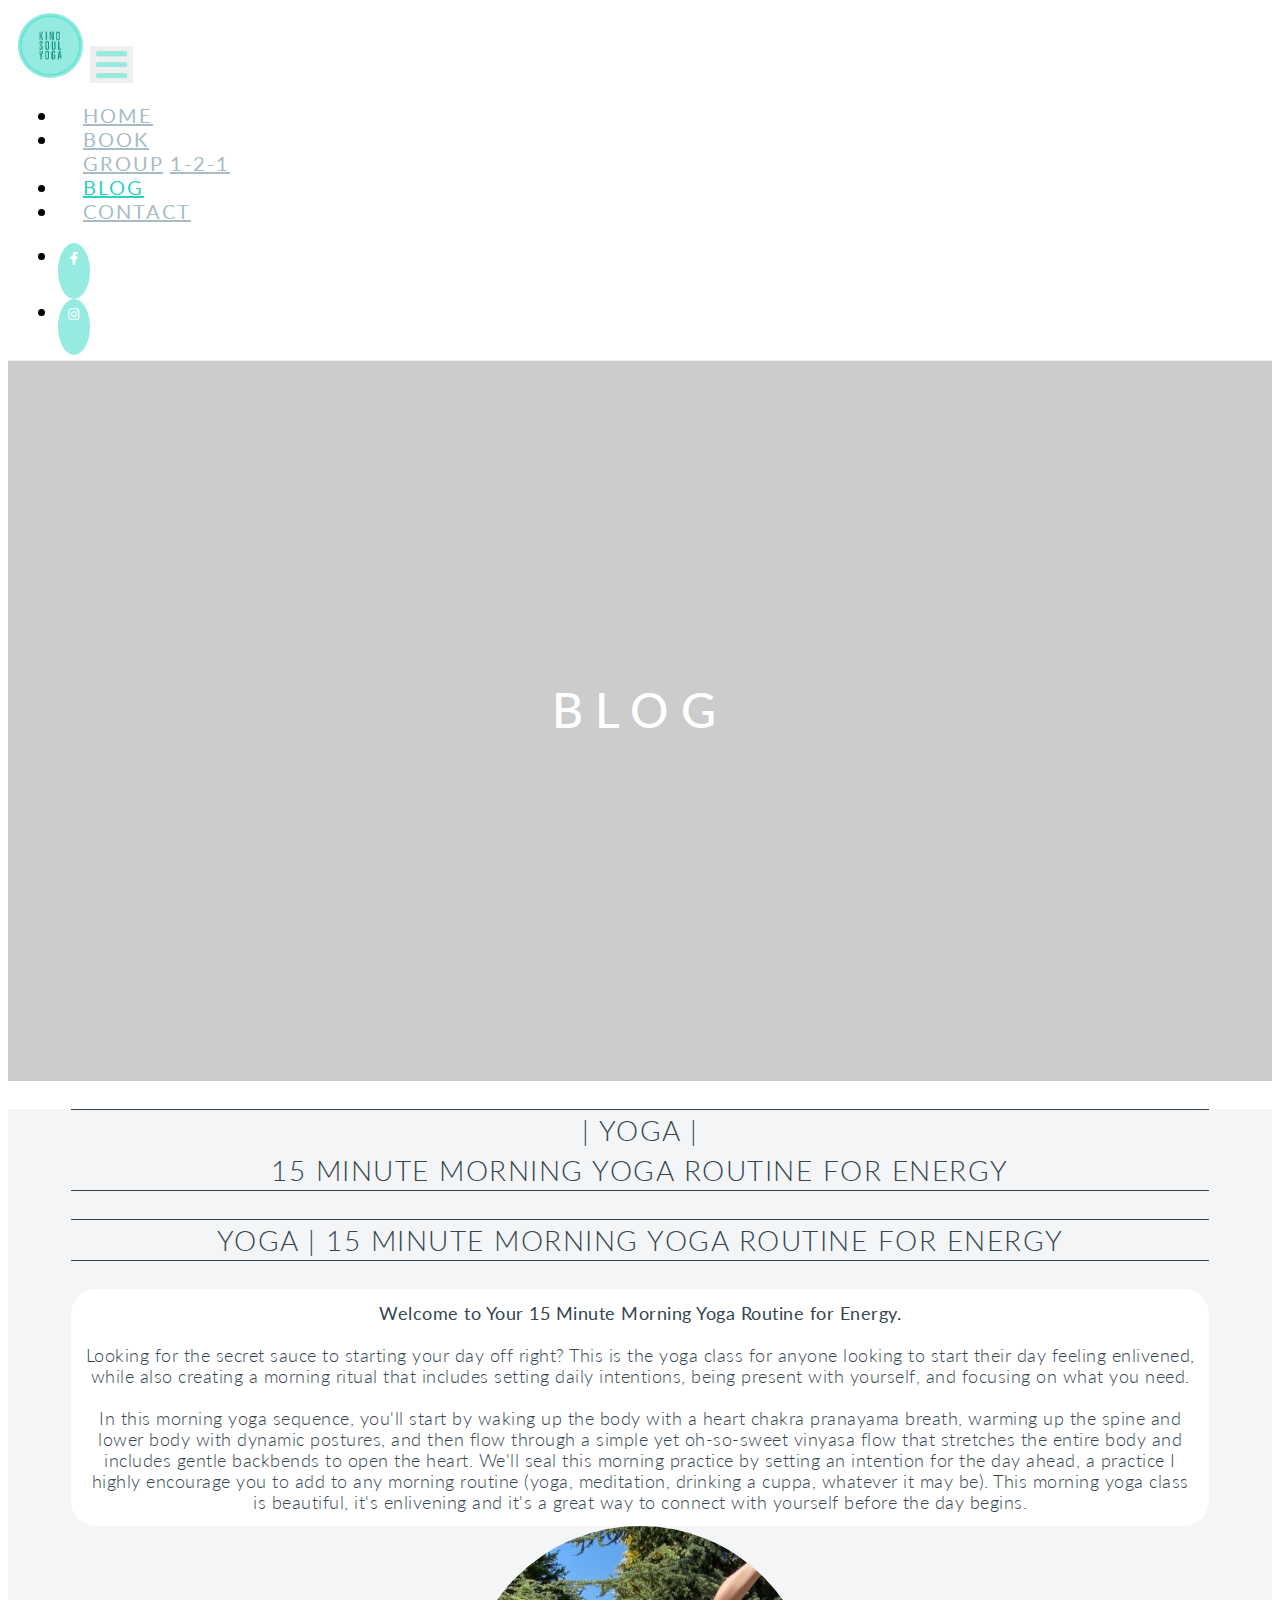
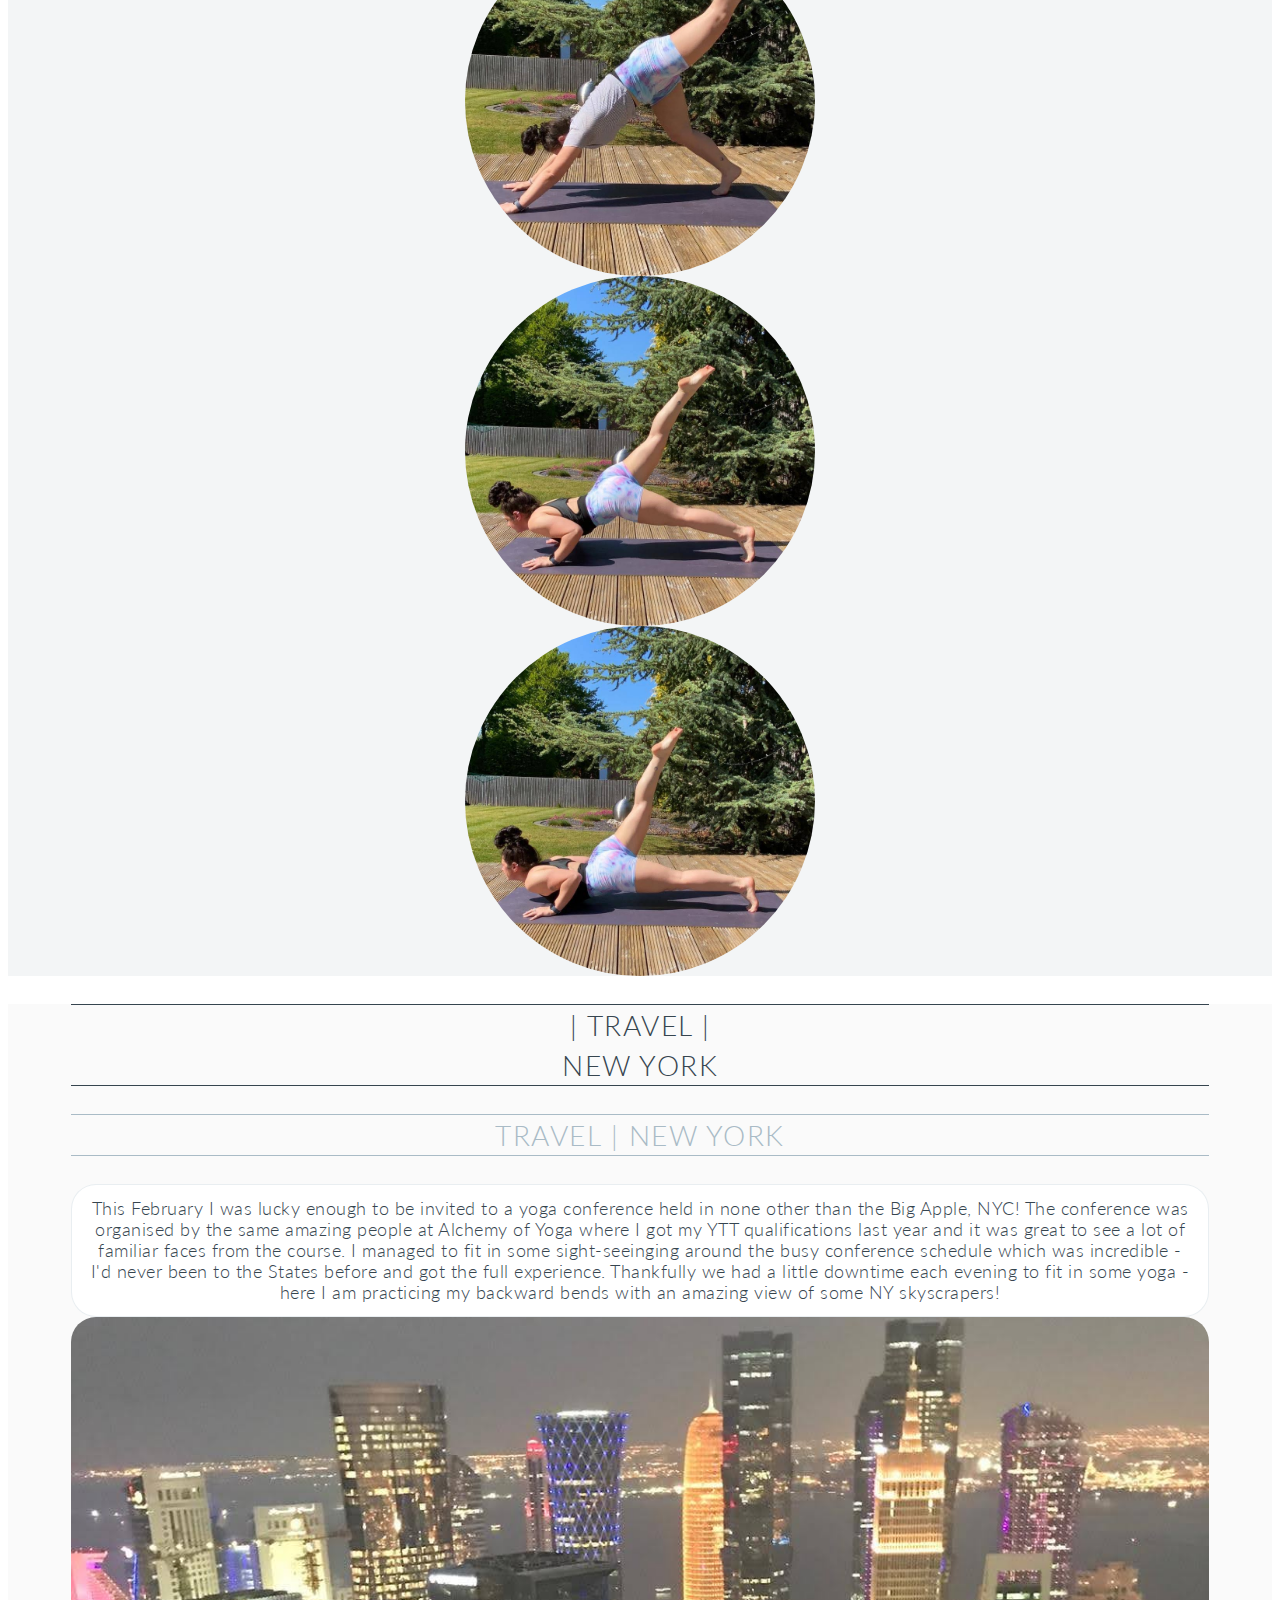
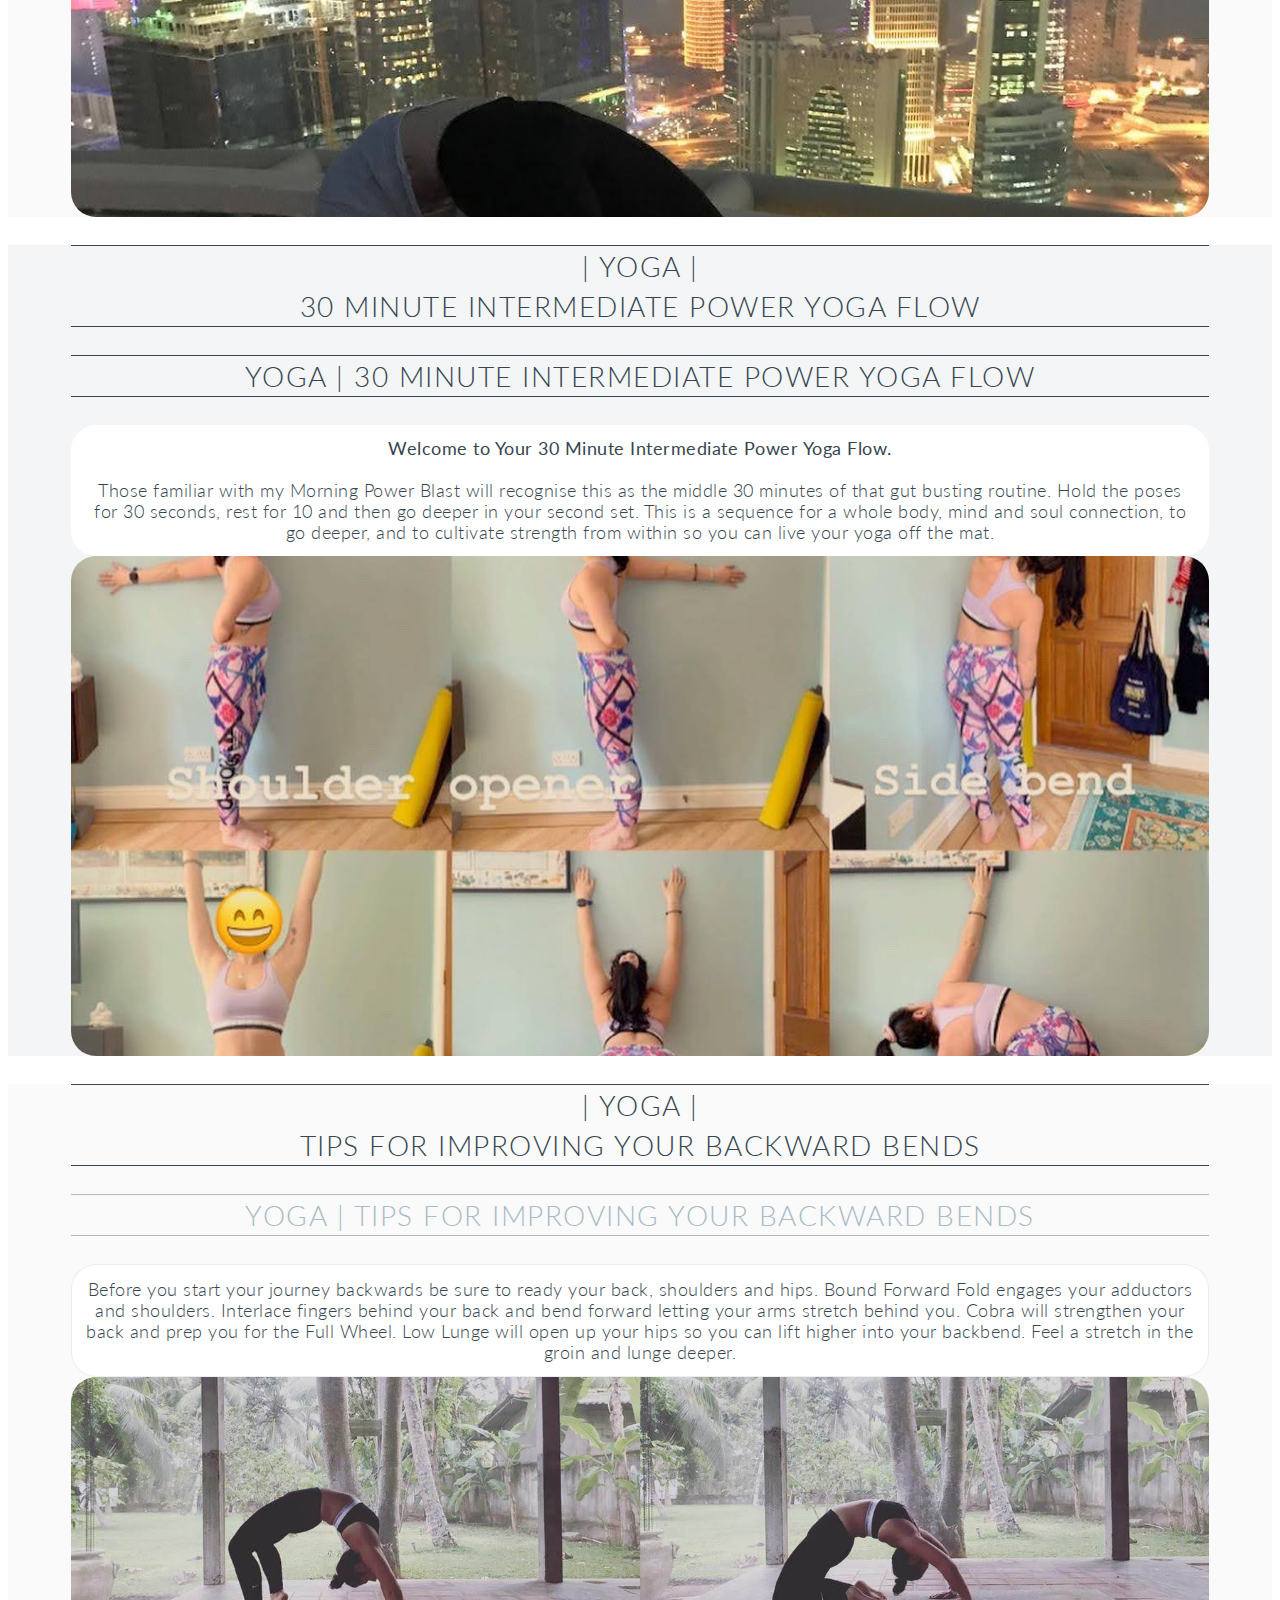
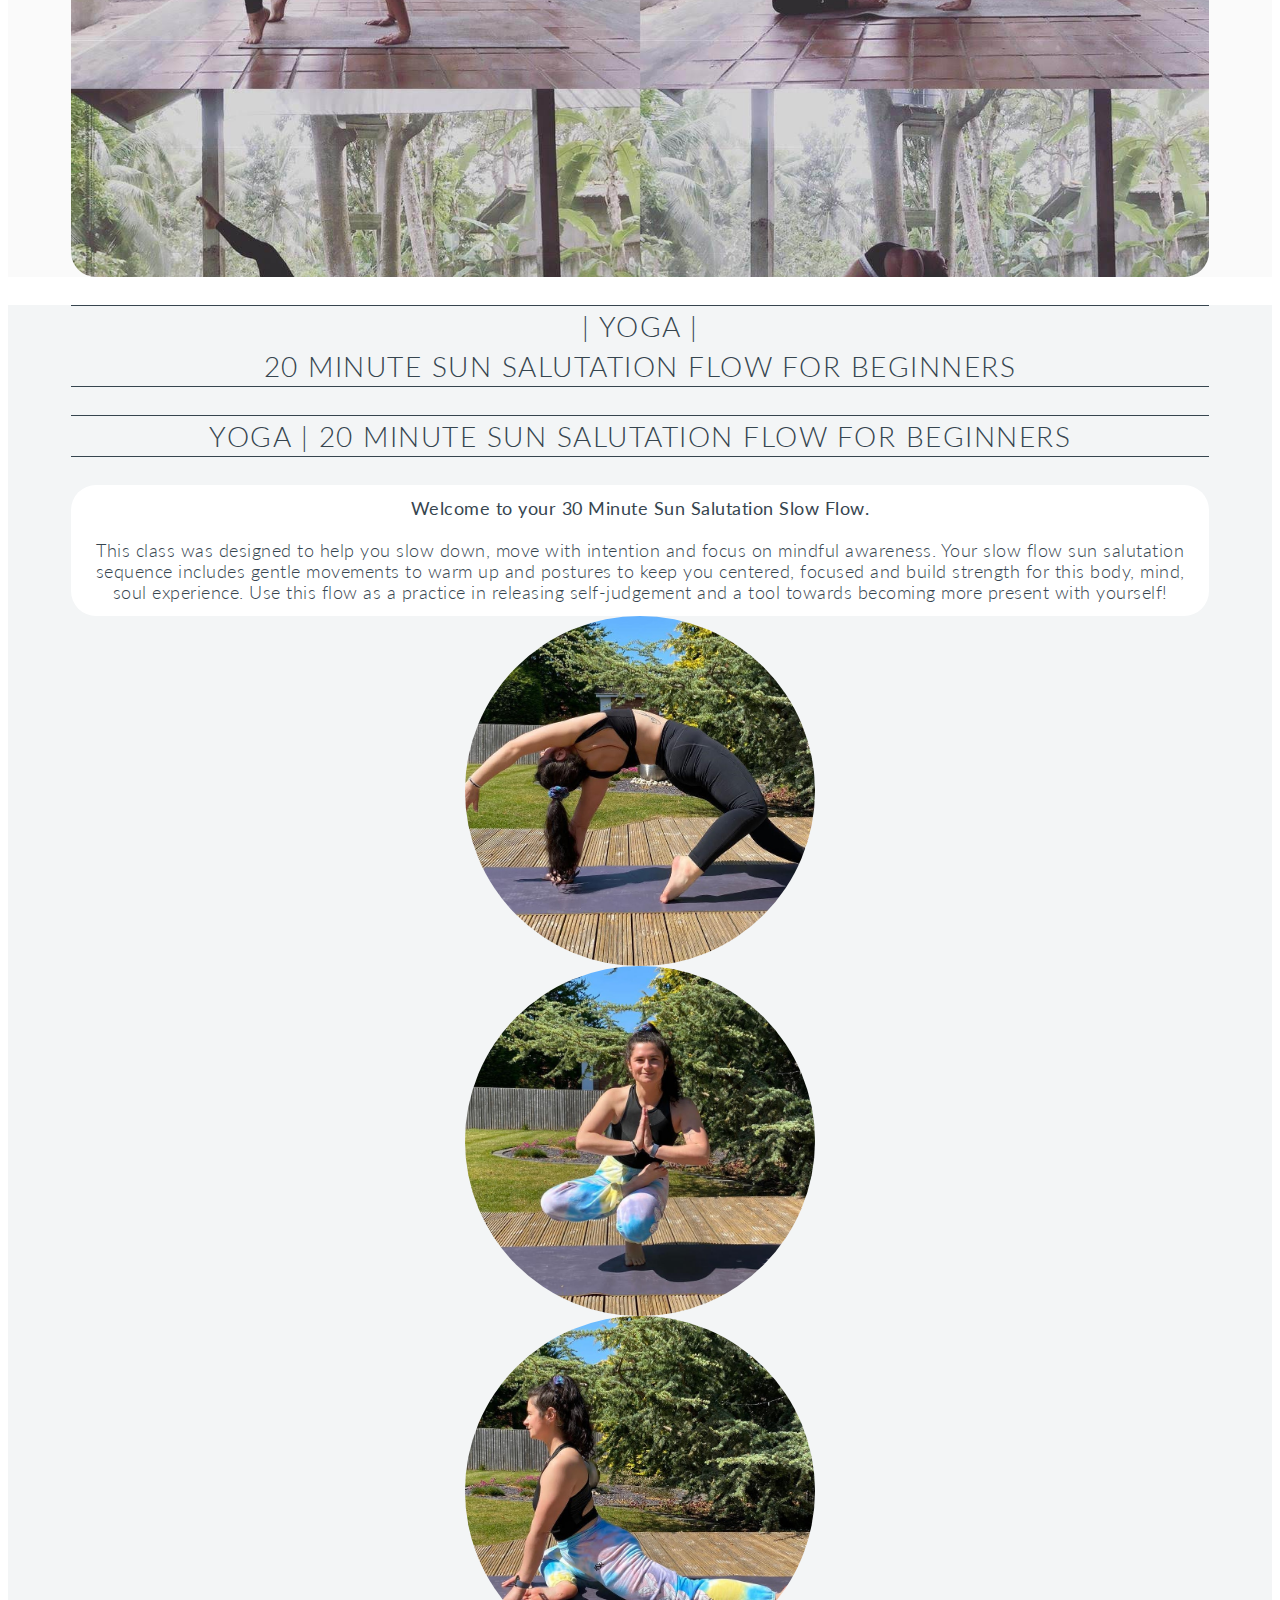
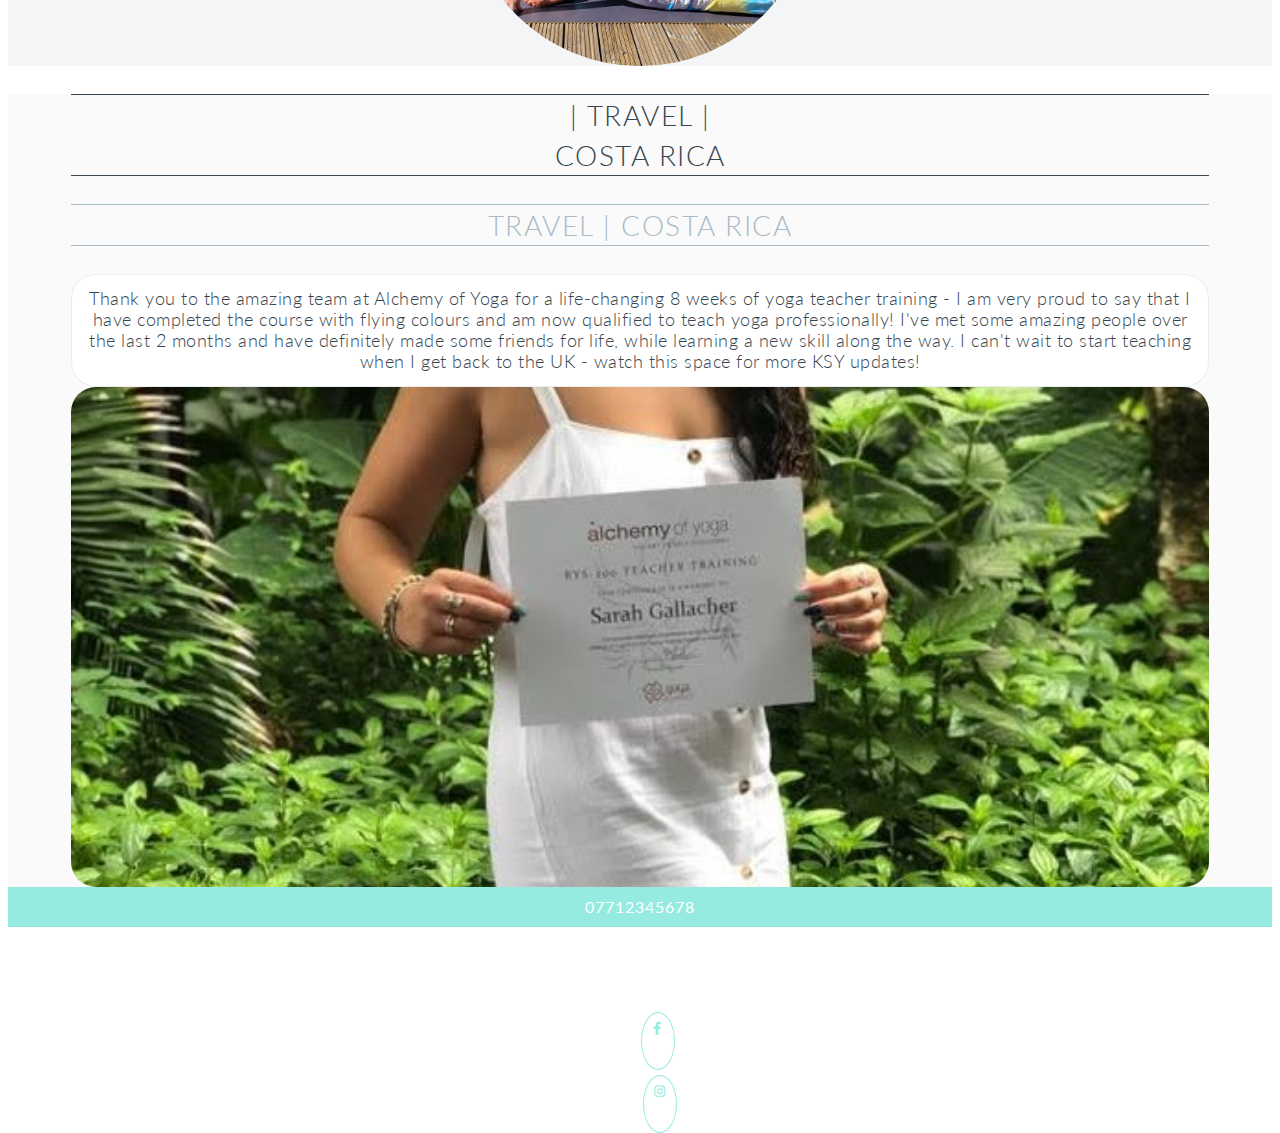
==== commit 10dfc747: "Added alt tags to all images and sr-only classes to buttons to improve accessibility of website" ====
--- a/blog.html
+++ b/blog.html
@@ -93,7 +93,7 @@
 
     <!-- Hero Image -->
     <header class="container-fluid container-hero">
-      <div class="hero-image" id="hero-image-blog"></div>
+      <div class="hero-image" id="hero-image-blog" alt="Sarah holding bow pose in front of pyramid"></div>
       <div class="hero-image-overlay">
         <h1>Blog</h1>
       </div>
@@ -105,7 +105,7 @@
     <section class="background-grey">
         <div class="container-fluid container-section">
             <div class="row">
-                <div class="col-10 mx-auto mt-4 col-lg-8" id="blog-entry-1">
+                <div class="col-10 mx-auto mt-4" id="blog-entry-1">
                     <h3 class="d-sm-none h3-title-2 h3-title-2-border">| YOGA |<br>15 Minute Morning Yoga Routine for Energy</h3>
                     <h3 class="d-none d-sm-block h3-title-2 h3-title-2-border">YOGA | 15 Minute Morning Yoga Routine for Energy</h3>
                 </div>
@@ -122,19 +122,19 @@
                     </div>
                     <div class="col-12 mt-3 order-1 mt-md-3 mb-md-4 col-md-6 order-md-2 col-xl-4">
                         <div class="img-container-circle-lg"> 
-                            <div id="blog-entry-1-picture-1">
+                            <div id="blog-entry-1-picture-1" alt="Sarah doing full leg stand in garden">
                             </div>
                         </div>
                     </div>
                     <div class="d-none d-md-inline mt-md-3 mb-md-4 col-md-6 order-md-3 col-xl-4">
                         <div class="img-container-circle-lg"> 
-                            <div id="blog-entry-1-picture-2">
+                            <div id="blog-entry-1-picture-2" alt="Sarah doing half leg stand in garden">
                             </div>
                         </div>
                     </div>
                     <div class="d-none mx-auto mt-md-3 mb-md-4 d-xl-inline col-xl-4 order-xl-4">
                         <div class="img-container-circle-lg"> 
-                            <div id="blog-entry-1-picture-3">
+                            <div id="blog-entry-1-picture-3" alt="Sarah doing low leg stand in garden">
                             </div>
                         </div>
                     </div>
@@ -162,7 +162,7 @@
                     </div>
                     <div class="col-8 mx-auto mt-3 order-1 mt-md-3 mb-md-4 col-md-6 col-lg-5 mx-lg-2 order-md-2">
                         <div class="img-container-box-lg"> 
-                            <div id="blog-entry-2-picture-1">
+                            <div id="blog-entry-2-picture-1" alt="Sarah doing full backward bend in front of skyline">
                             </div>
                         </div>
                     </div>
@@ -190,7 +190,7 @@
                     </div>
                     <div class="col-12 mx-auto mt-3 order-1 col-sm-10 mt-md-3 mb-md-4 col-md-8 col-lg-5 mx-lg-2">
                         <div class="img-container-box-lg"> 
-                            <div id="blog-entry-3-picture-1">
+                            <div id="blog-entry-3-picture-1" alt="Sarah doing power yoga flow">
                             </div>
                         </div>
                     </div>
@@ -218,7 +218,7 @@
                     </div>
                     <div class="col-12 mx-auto mt-3 order-1 col-sm-10 mt-md-3 mb-md-4 col-md-8 col-lg-5 mx-lg-2 order-md-2">
                         <div class="img-container-box-lg"> 
-                            <div id="blog-entry-4-picture-1">
+                            <div id="blog-entry-4-picture-1" alt="Sarah doing backward bend postures">
                             </div>
                         </div>
                     </div>
@@ -231,7 +231,7 @@
     <section class="background-grey">
         <div class="container-fluid container-section">
             <div class="row">
-                <div class="col-10 mx-auto mt-4 col-lg-8" id="blog-entry-5">
+                <div class="col-10 mx-auto mt-4" id="blog-entry-5">
                     <h3 class="d-sm-none h3-title-2 h3-title-2-border">| YOGA |<br>20 Minute Sun Salutation Flow for Beginners</h3>
                     <h3 class="d-none d-sm-block h3-title-2 h3-title-2-border">YOGA | 20 Minute Sun Salutation Flow for Beginners</h3>
                 </div>
@@ -244,19 +244,19 @@
                     </div>
                     <div class="col-12 mt-3 order-1 mt-md-3 mb-md-4 col-md-6 order-md-2 col-xl-4">
                         <div class="img-container-circle-lg"> 
-                            <div id="blog-entry-5-picture-1">
+                            <div id="blog-entry-5-picture-1" alt="Sarah doing side stretch in garden">
                             </div>
                         </div>
                     </div>
                     <div class="d-none d-md-inline mt-md-3 mb-md-4 col-md-6 order-md-3 col-xl-4">
                         <div class="img-container-circle-lg"> 
-                            <div id="blog-entry-5-picture-2">
+                            <div id="blog-entry-5-picture-2" alt="Sarah doing toe stand in garden">
                             </div>
                         </div>
                     </div>
                     <div class="d-none mx-auto mt-md-3 mb-md-4 d-xl-inline col-xl-4 order-xl-4">
                         <div class="img-container-circle-lg"> 
-                            <div id="blog-entry-5-picture-3">
+                            <div id="blog-entry-5-picture-3" alt="Sarah doing forward lunge in garden">
                             </div>
                         </div>
                     </div>
@@ -281,7 +281,7 @@
                     </div>
                     <div class="col-8 mx-auto mt-3 order-1 mt-md-3 mb-md-4 col-md-6 col-lg-5 mx-lg-2 order-md-2">
                         <div class="img-container-box-lg"> 
-                            <div id="blog-entry-6-picture-1">
+                            <div id="blog-entry-6-picture-1" alt="Sarah holding yoga training certificate">
                             </div>
                         </div>
                     </div>
@@ -294,7 +294,7 @@
     <footer class="container-fluid container-footer">
       <div class="row" id="footer-content">
         <div class="col-12 order-3 col-lg-4 order-lg-1">
-          <span>07716166175</span>
+          <span>07712345678</span>
         </div>
         <div class="col-12 order-1 col-lg-4 order-lg-2">
           <span>Kind Soul Yoga | Sarah Gallacher</span>
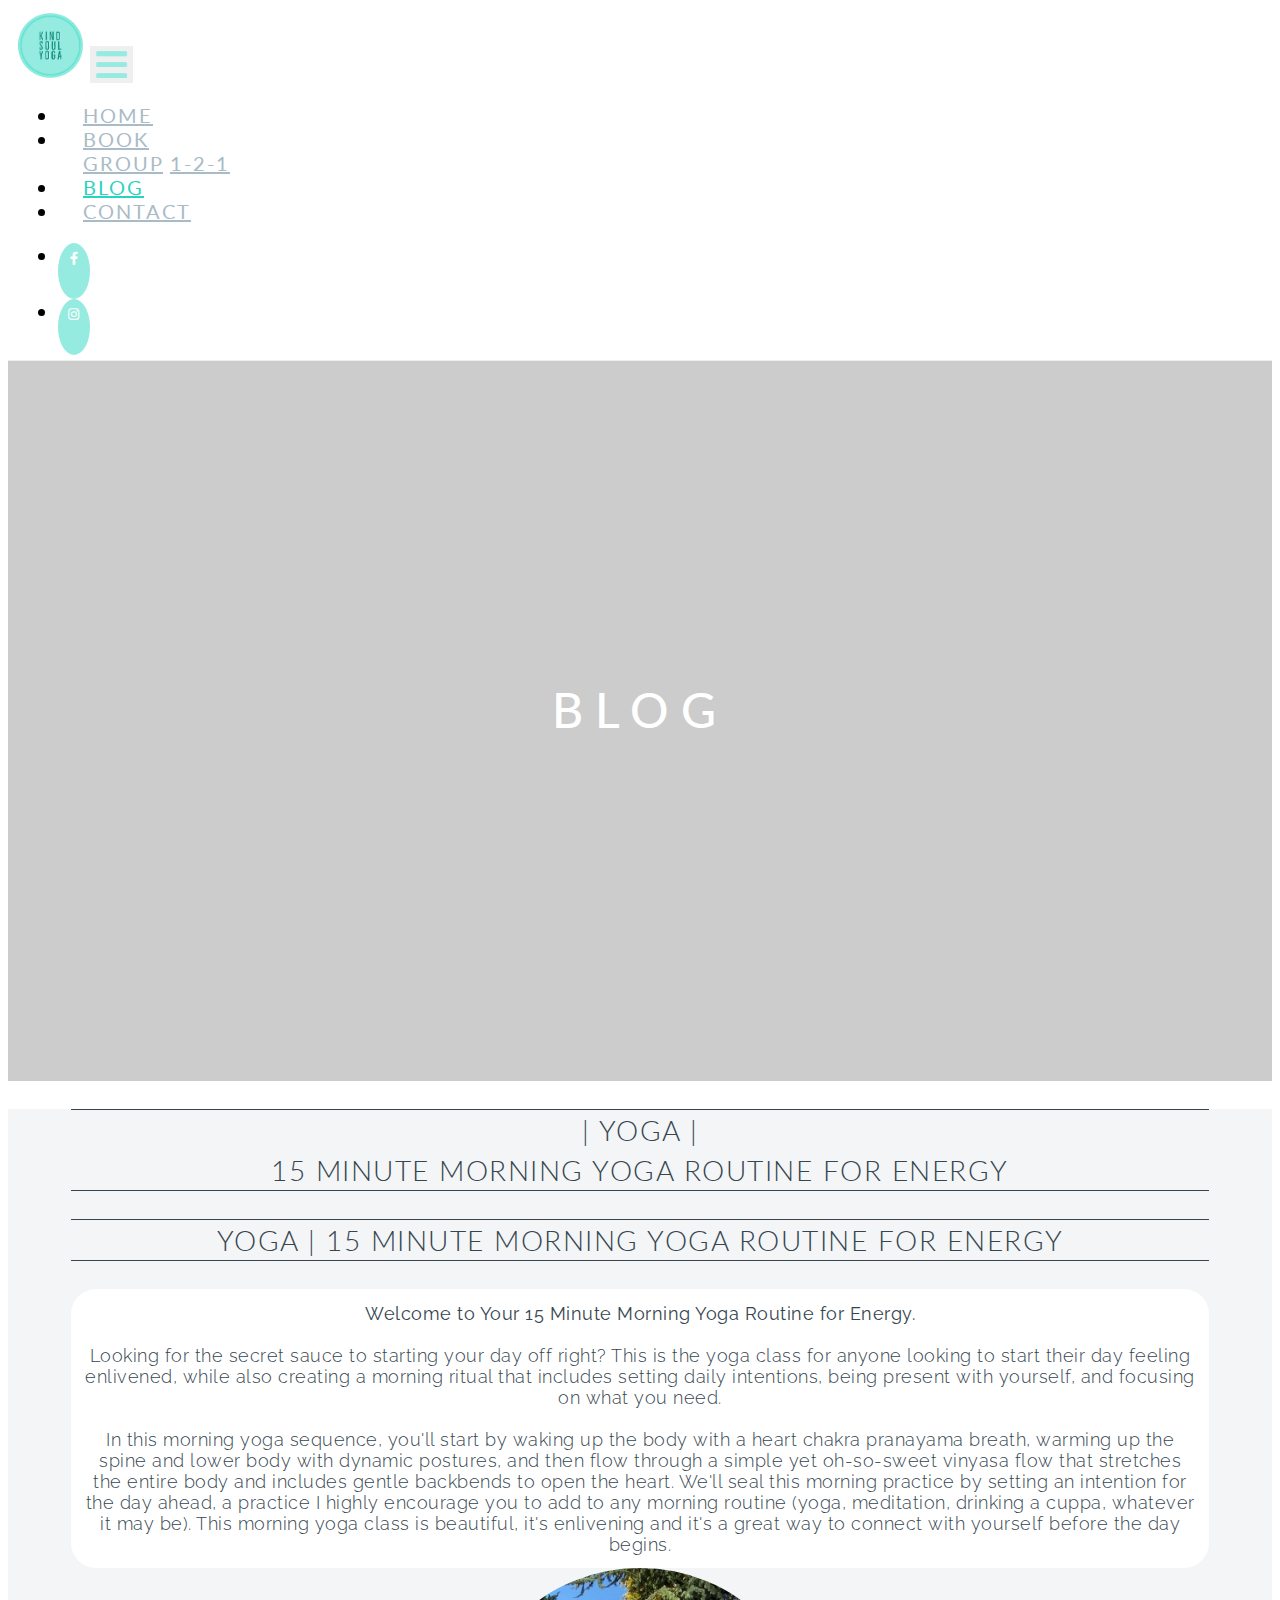
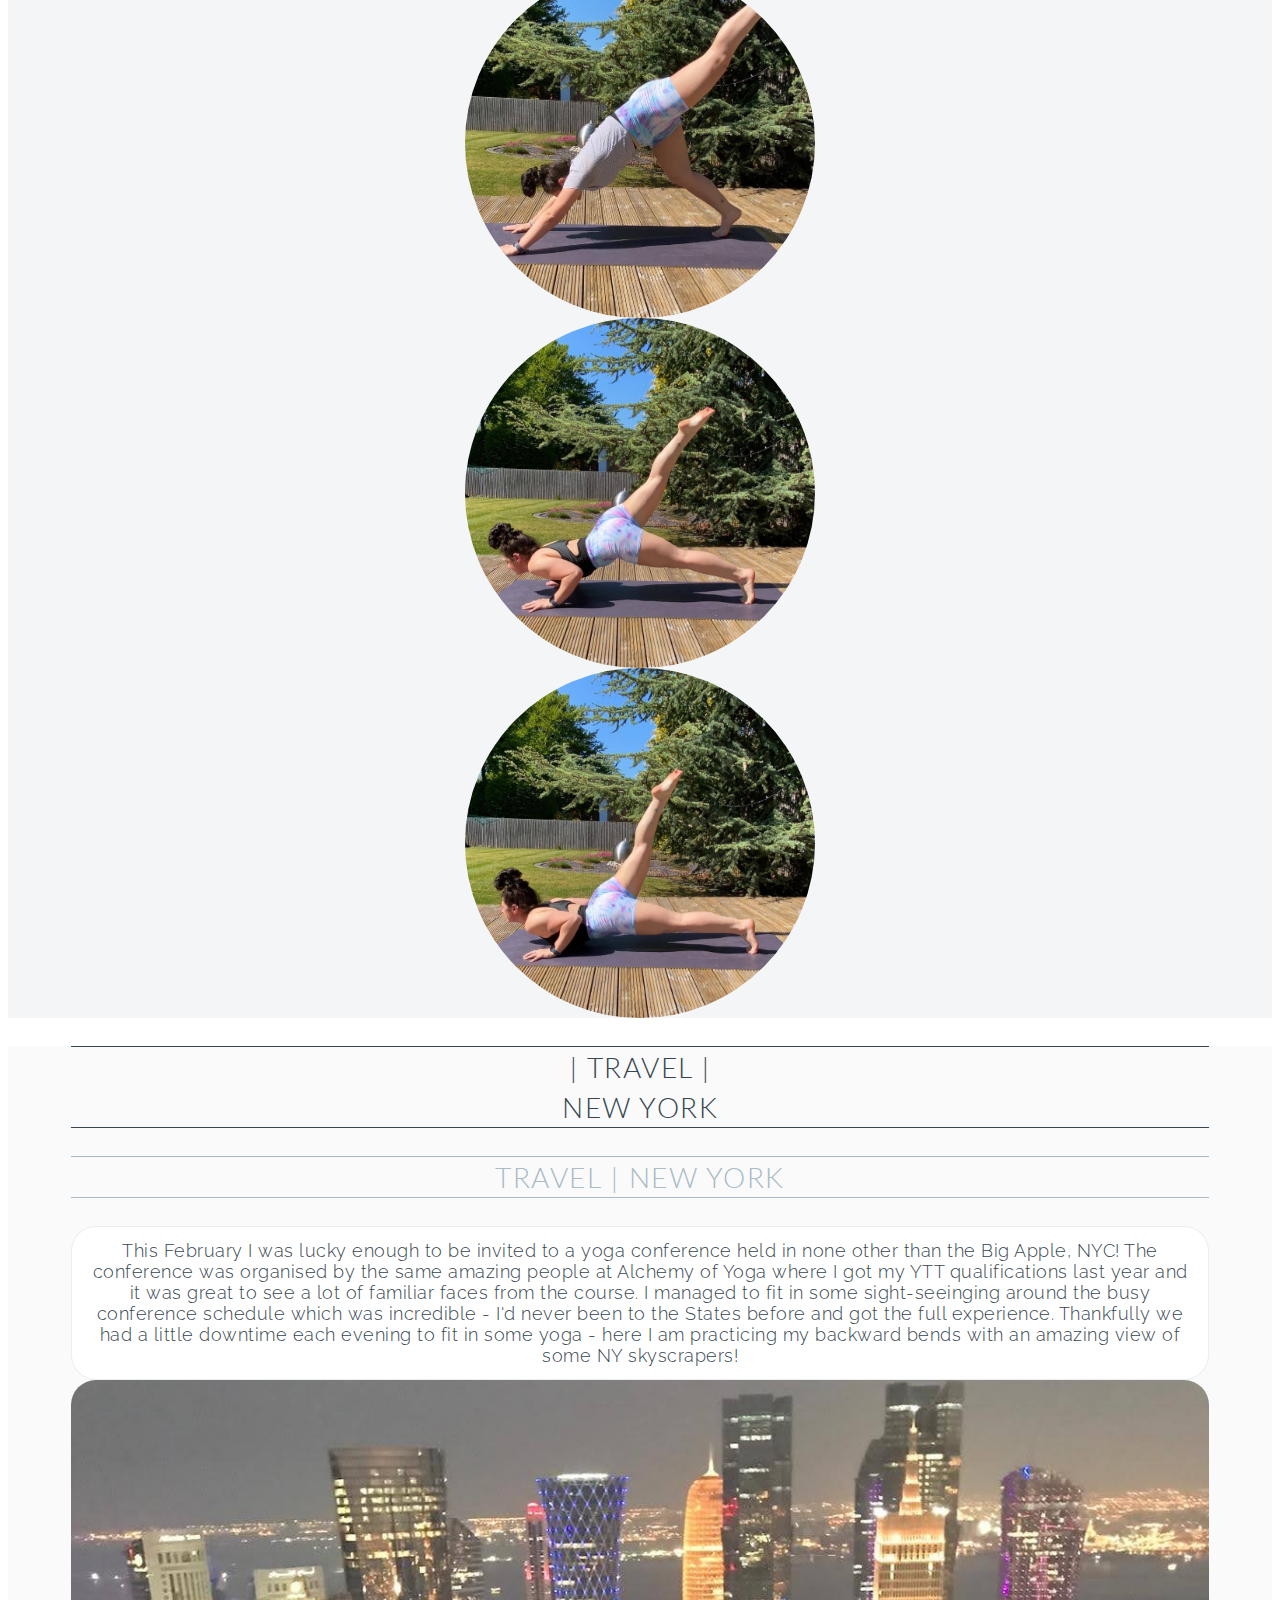
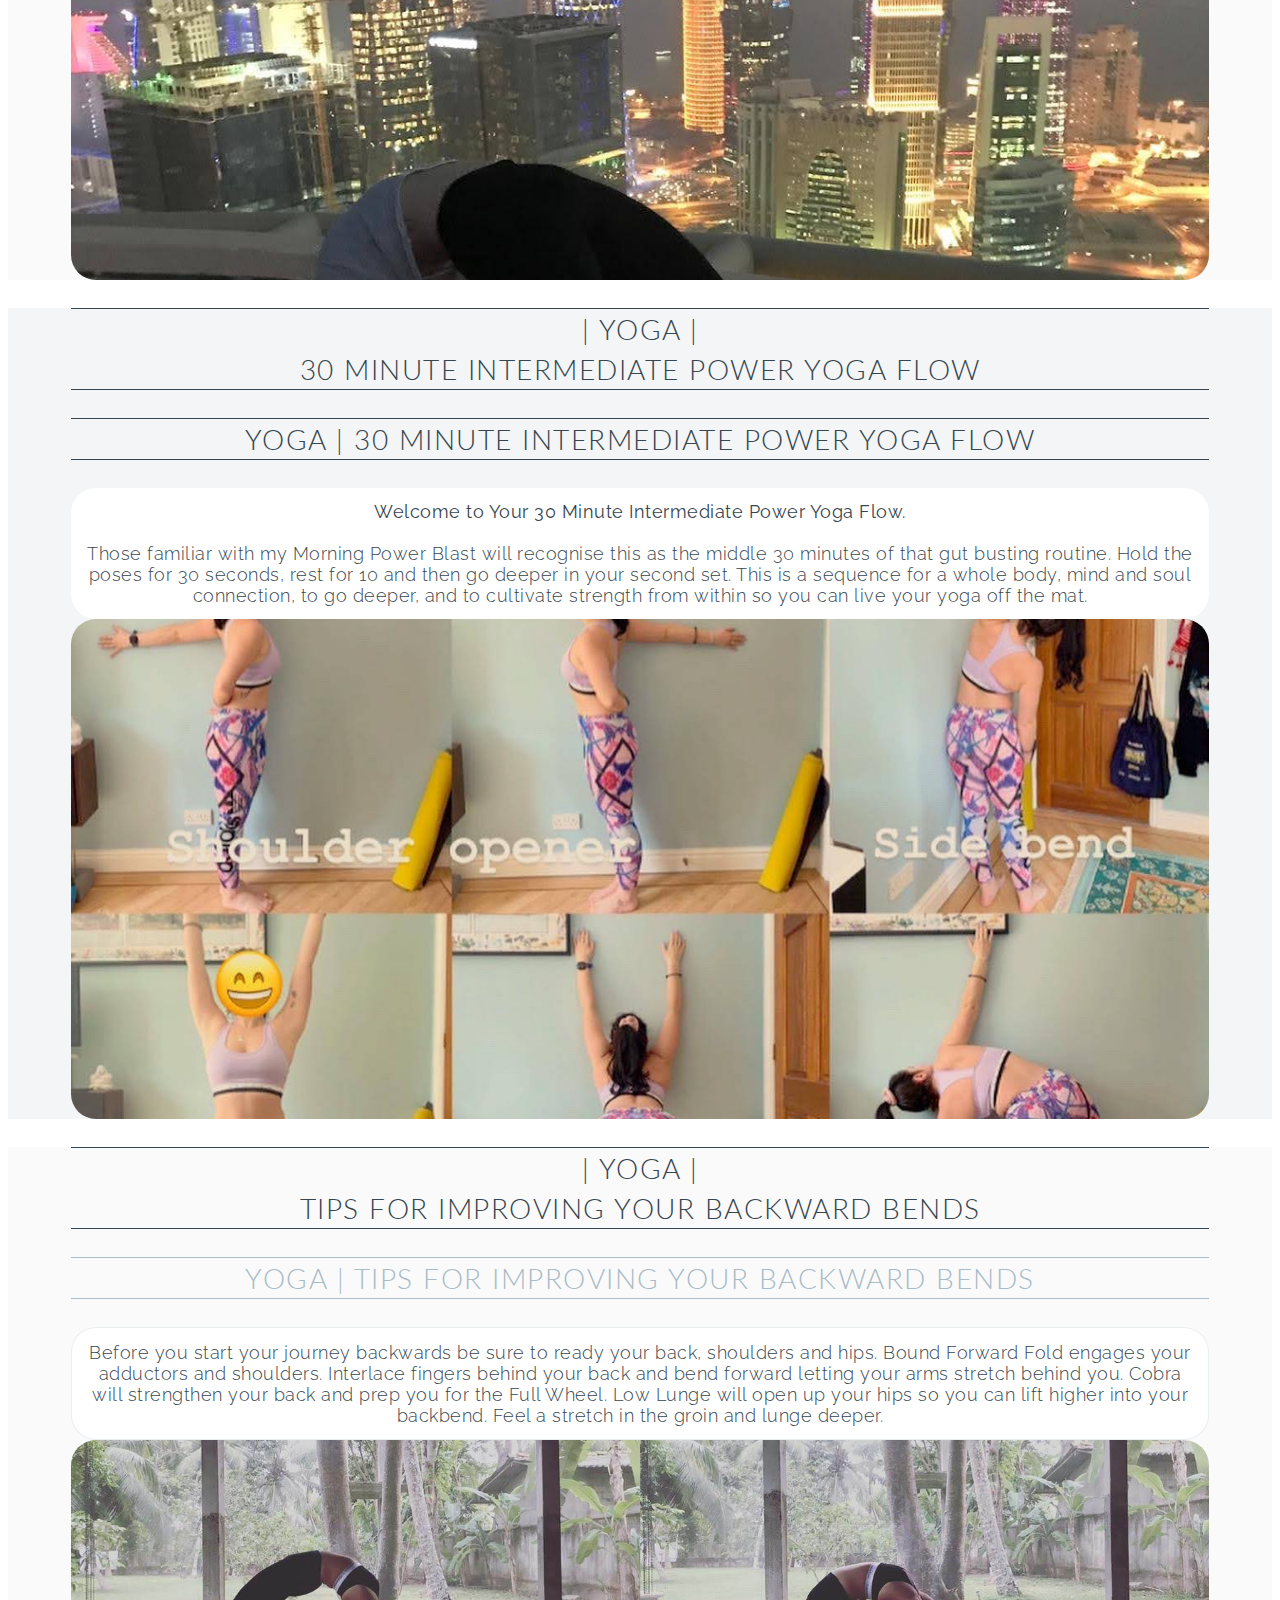
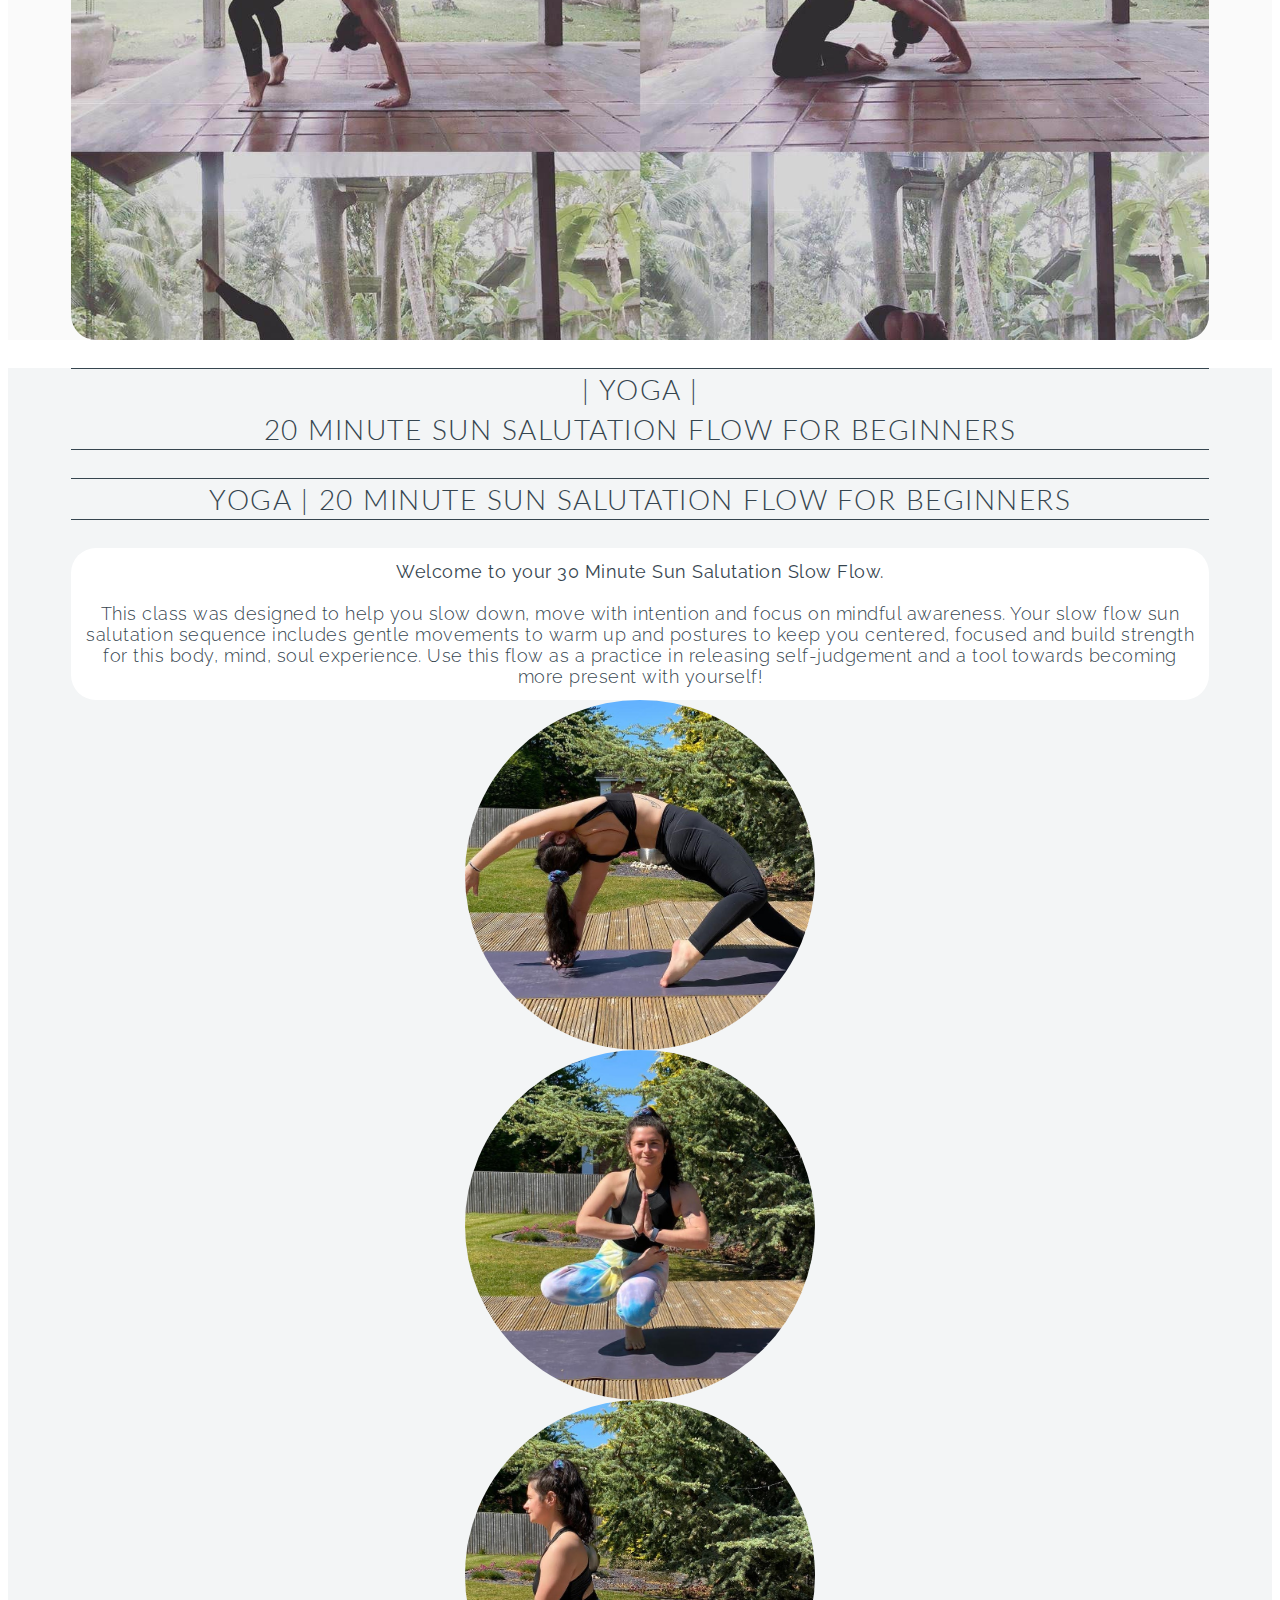
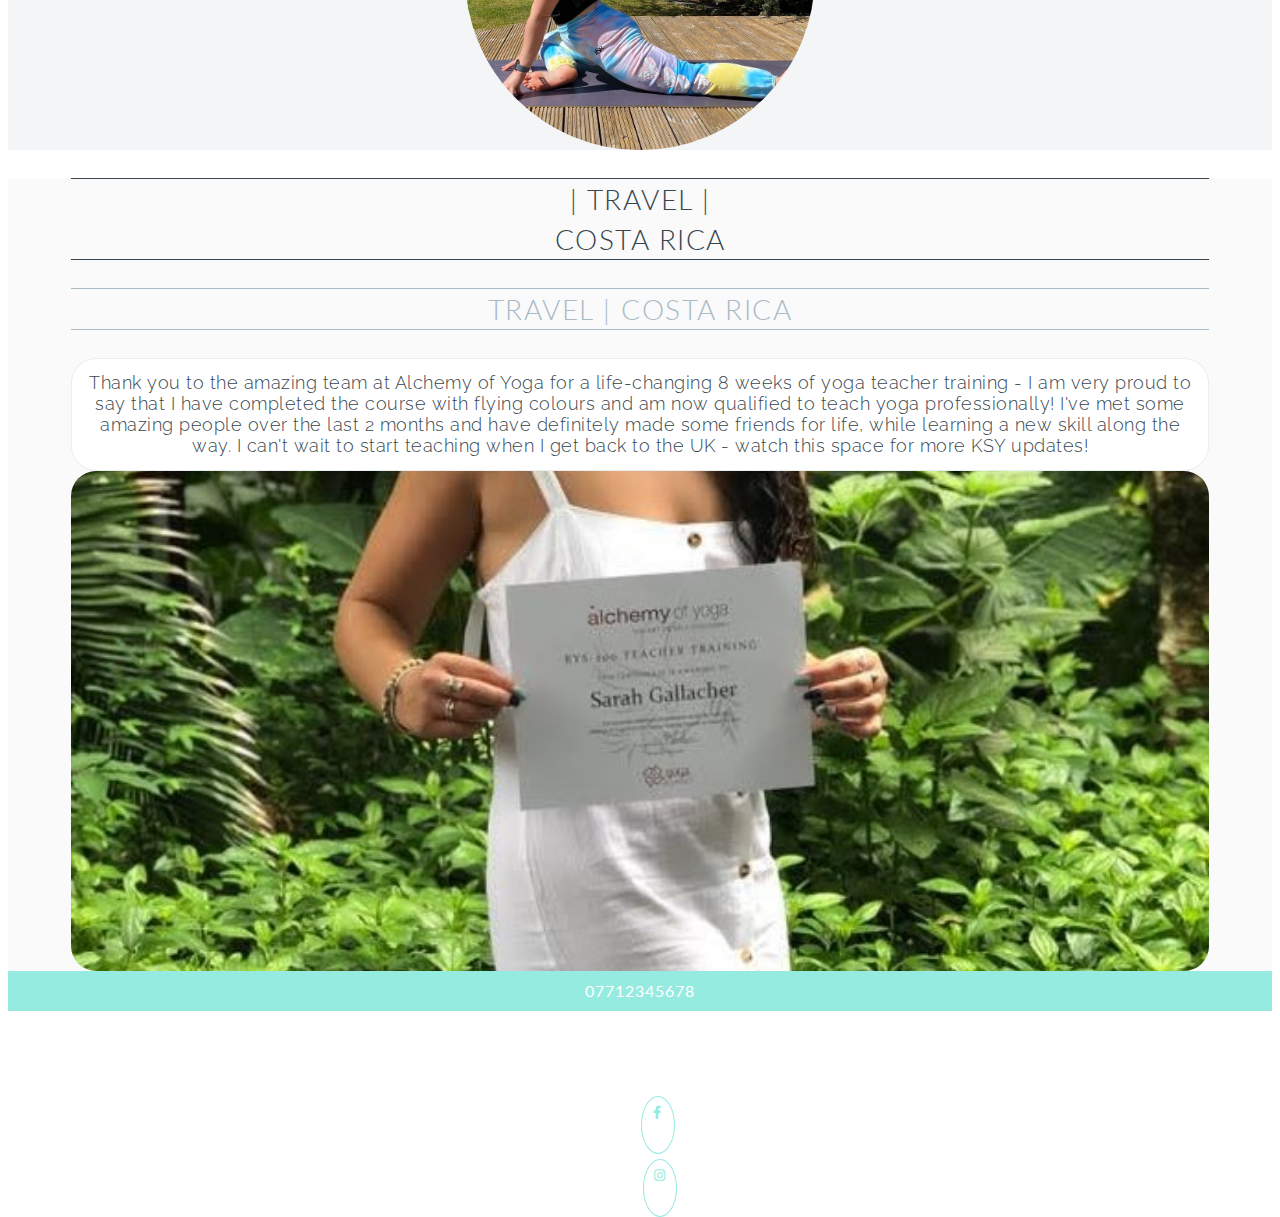
==== commit c5f59ff0: "Removed alt tags from image divs and replaced them with spans with sr-only class" ====
--- a/blog.html
+++ b/blog.html
@@ -1,6 +1,6 @@
 <!DOCTYPE html>
-<html>
-  <head lang="en-GB">
+<html lang="en-GB">
+  <head>
     <title>Kind Soul Yoga | Blog</title>
 
     <meta name="viewport" content="width=device-width, initial-scale=1.0" />
@@ -93,7 +93,8 @@
 
     <!-- Hero Image -->
     <header class="container-fluid container-hero">
-      <div class="hero-image" id="hero-image-blog" alt="Sarah holding bow pose in front of pyramid"></div>
+      <div class="hero-image" id="hero-image-blog"></div>
+      <span class="sr-only">Sarah holding bow pose in front of pyramid</span>
       <div class="hero-image-overlay">
         <h1>Blog</h1>
       </div>
@@ -122,19 +123,22 @@
                     </div>
                     <div class="col-12 mt-3 order-1 mt-md-3 mb-md-4 col-md-6 order-md-2 col-xl-4">
                         <div class="img-container-circle-lg"> 
-                            <div id="blog-entry-1-picture-1" alt="Sarah doing full leg stand in garden">
+                            <div id="blog-entry-1-picture-1">
+                            <span class="sr-only">Sarah doing full leg stand in garden</span>
                             </div>
                         </div>
                     </div>
                     <div class="d-none d-md-inline mt-md-3 mb-md-4 col-md-6 order-md-3 col-xl-4">
                         <div class="img-container-circle-lg"> 
-                            <div id="blog-entry-1-picture-2" alt="Sarah doing half leg stand in garden">
+                            <div id="blog-entry-1-picture-2">
+                            <span class="sr-only">Sarah doing half leg stand in garden</span>
                             </div>
                         </div>
                     </div>
                     <div class="d-none mx-auto mt-md-3 mb-md-4 d-xl-inline col-xl-4 order-xl-4">
                         <div class="img-container-circle-lg"> 
-                            <div id="blog-entry-1-picture-3" alt="Sarah doing low leg stand in garden">
+                            <div id="blog-entry-1-picture-3">
+                            <span class="sr-only">Sarah doing low leg stand in garden</span>
                             </div>
                         </div>
                     </div>
@@ -162,7 +166,8 @@
                     </div>
                     <div class="col-8 mx-auto mt-3 order-1 mt-md-3 mb-md-4 col-md-6 col-lg-5 mx-lg-2 order-md-2">
                         <div class="img-container-box-lg"> 
-                            <div id="blog-entry-2-picture-1" alt="Sarah doing full backward bend in front of skyline">
+                            <div id="blog-entry-2-picture-1">
+                            <span class="sr-only">Sarah doing full backward bend in front of skyline</span>
                             </div>
                         </div>
                     </div>
@@ -190,7 +195,8 @@
                     </div>
                     <div class="col-12 mx-auto mt-3 order-1 col-sm-10 mt-md-3 mb-md-4 col-md-8 col-lg-5 mx-lg-2">
                         <div class="img-container-box-lg"> 
-                            <div id="blog-entry-3-picture-1" alt="Sarah doing power yoga flow">
+                            <div id="blog-entry-3-picture-1">
+                            <span class="sr-only">Sarah doing power yoga flow</span>
                             </div>
                         </div>
                     </div>
@@ -218,7 +224,8 @@
                     </div>
                     <div class="col-12 mx-auto mt-3 order-1 col-sm-10 mt-md-3 mb-md-4 col-md-8 col-lg-5 mx-lg-2 order-md-2">
                         <div class="img-container-box-lg"> 
-                            <div id="blog-entry-4-picture-1" alt="Sarah doing backward bend postures">
+                            <div id="blog-entry-4-picture-1">
+                            <span class="sr-only">Sarah doing backward bend postures</span>
                             </div>
                         </div>
                     </div>
@@ -244,19 +251,22 @@
                     </div>
                     <div class="col-12 mt-3 order-1 mt-md-3 mb-md-4 col-md-6 order-md-2 col-xl-4">
                         <div class="img-container-circle-lg"> 
-                            <div id="blog-entry-5-picture-1" alt="Sarah doing side stretch in garden">
+                            <div id="blog-entry-5-picture-1">
+                            <span class="sr-only">Sarah doing side stretch in garden</span>
                             </div>
                         </div>
                     </div>
                     <div class="d-none d-md-inline mt-md-3 mb-md-4 col-md-6 order-md-3 col-xl-4">
                         <div class="img-container-circle-lg"> 
-                            <div id="blog-entry-5-picture-2" alt="Sarah doing toe stand in garden">
+                            <div id="blog-entry-5-picture-2">
+                            <span class="sr-only">Sarah doing toe stand in garden</span>
                             </div>
                         </div>
                     </div>
                     <div class="d-none mx-auto mt-md-3 mb-md-4 d-xl-inline col-xl-4 order-xl-4">
                         <div class="img-container-circle-lg"> 
-                            <div id="blog-entry-5-picture-3" alt="Sarah doing forward lunge in garden">
+                            <div id="blog-entry-5-picture-3">
+                            <span class="sr-only">Sarah doing forward lunge in garden</span>
                             </div>
                         </div>
                     </div>
@@ -281,7 +291,8 @@
                     </div>
                     <div class="col-8 mx-auto mt-3 order-1 mt-md-3 mb-md-4 col-md-6 col-lg-5 mx-lg-2 order-md-2">
                         <div class="img-container-box-lg"> 
-                            <div id="blog-entry-6-picture-1" alt="Sarah holding yoga training certificate">
+                            <div id="blog-entry-6-picture-1">
+                            <span class="sr-only">Sarah holding yoga training certificate</span>
                             </div>
                         </div>
                     </div>
--- a/assets/app.css
+++ b/assets/app.css
@@ -3,10 +3,11 @@
 #29d4bd - darker blue
 #36454f - main text
 #a9bbc6 - light text
-ced4da - light grey*/
+#F3F5F6 - light grey*/
 
 /*--------------------------------------------Font*/
 @import url('https://fonts.googleapis.com/css2?family=Lato:wght@300;400;700&display=swap');
+@import url('https://fonts.googleapis.com/css2?family=Raleway:wght@300;400;500&display=swap');
 
 body {
     font-family: 'Lato', sans-serif;
@@ -66,6 +67,7 @@
     justify-content: center;
     align-content: center;
     flex-direction: column;
+    font-family: 'Raleway', sans-serif;
 }
 
 .img-container-circle-sm {
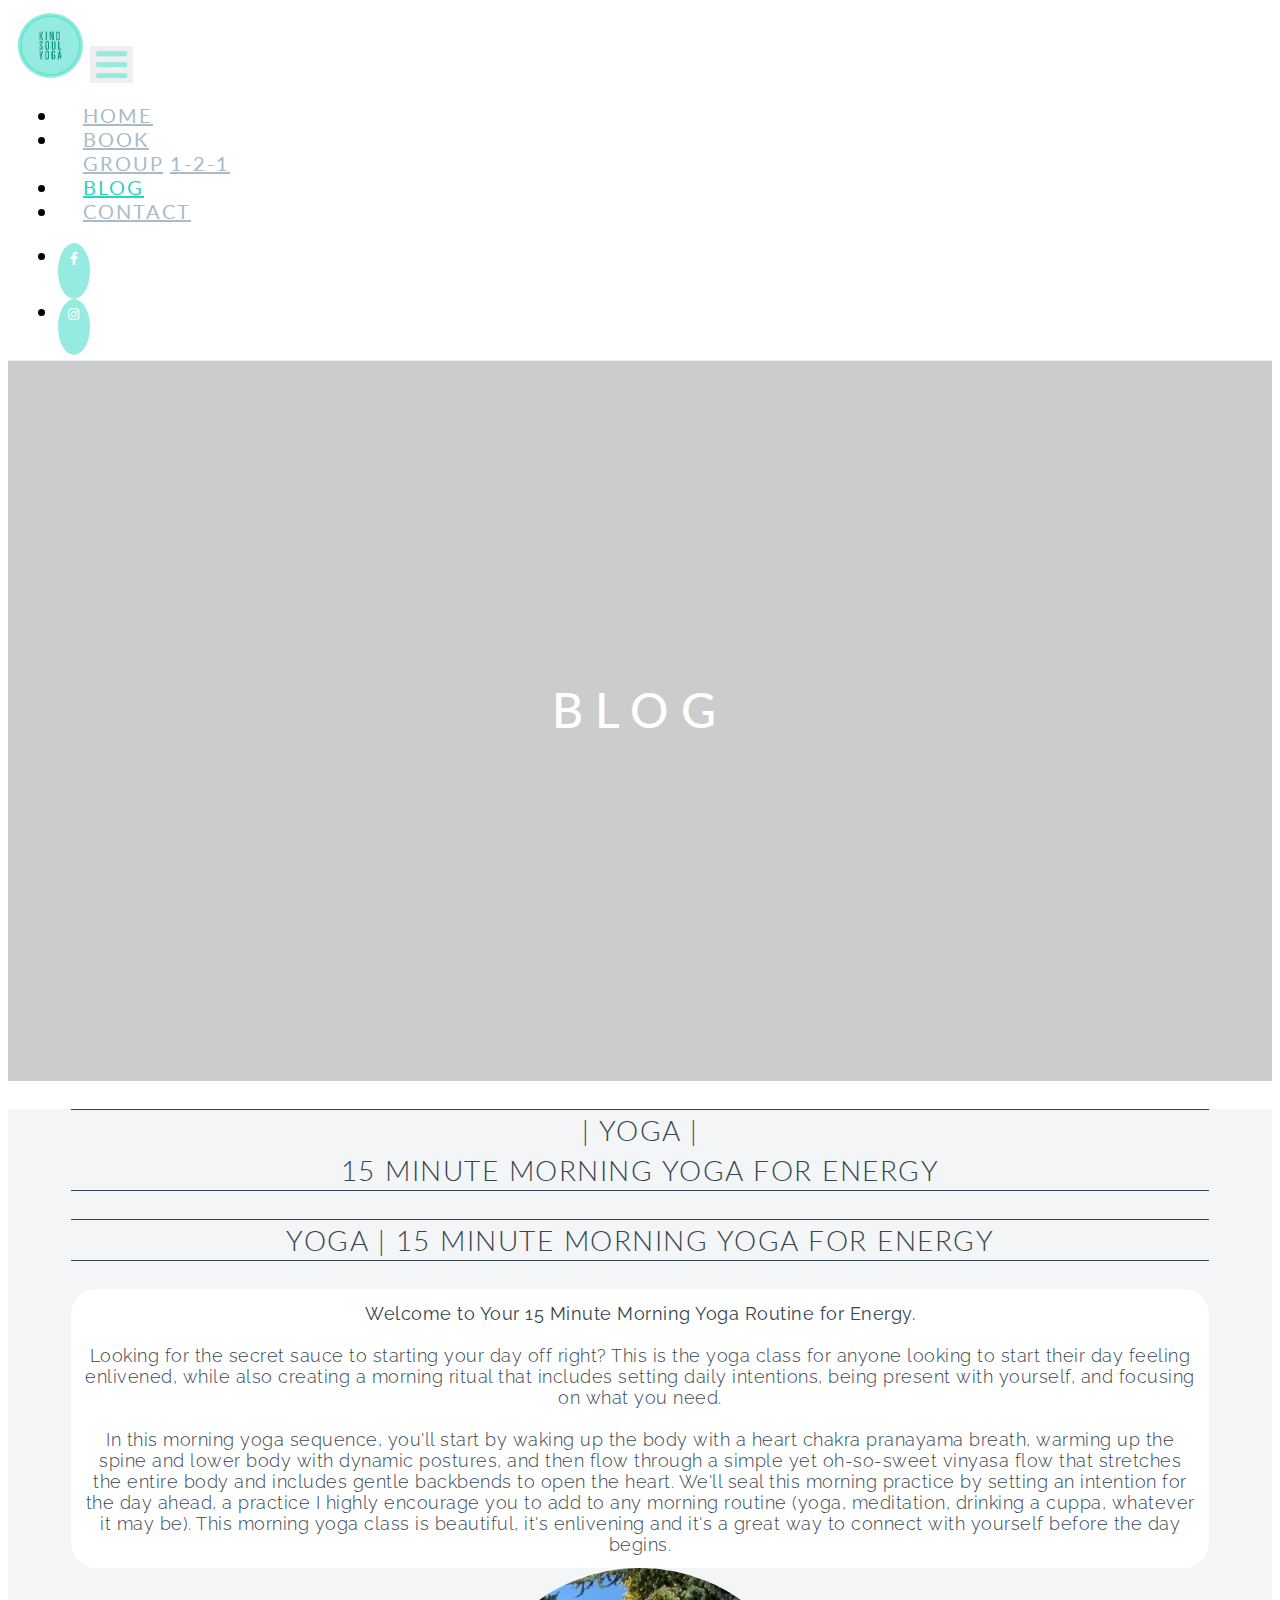
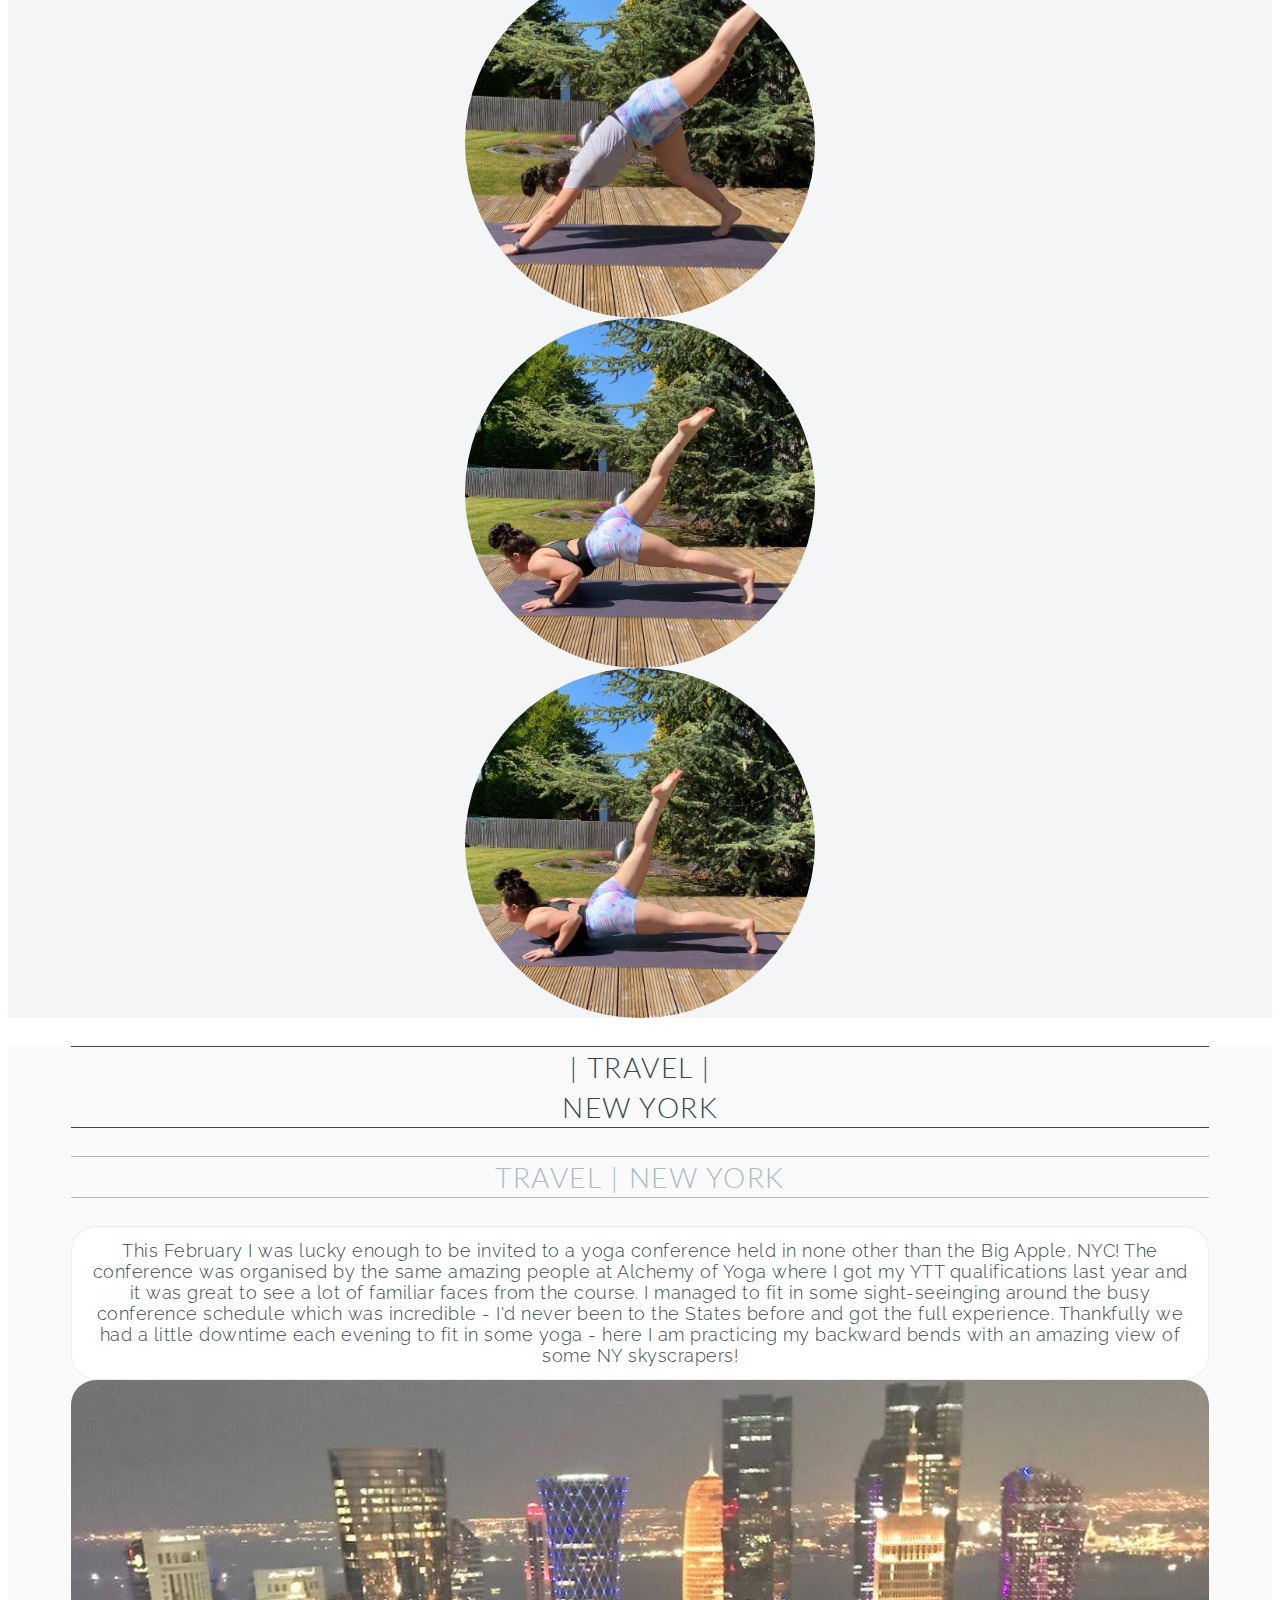
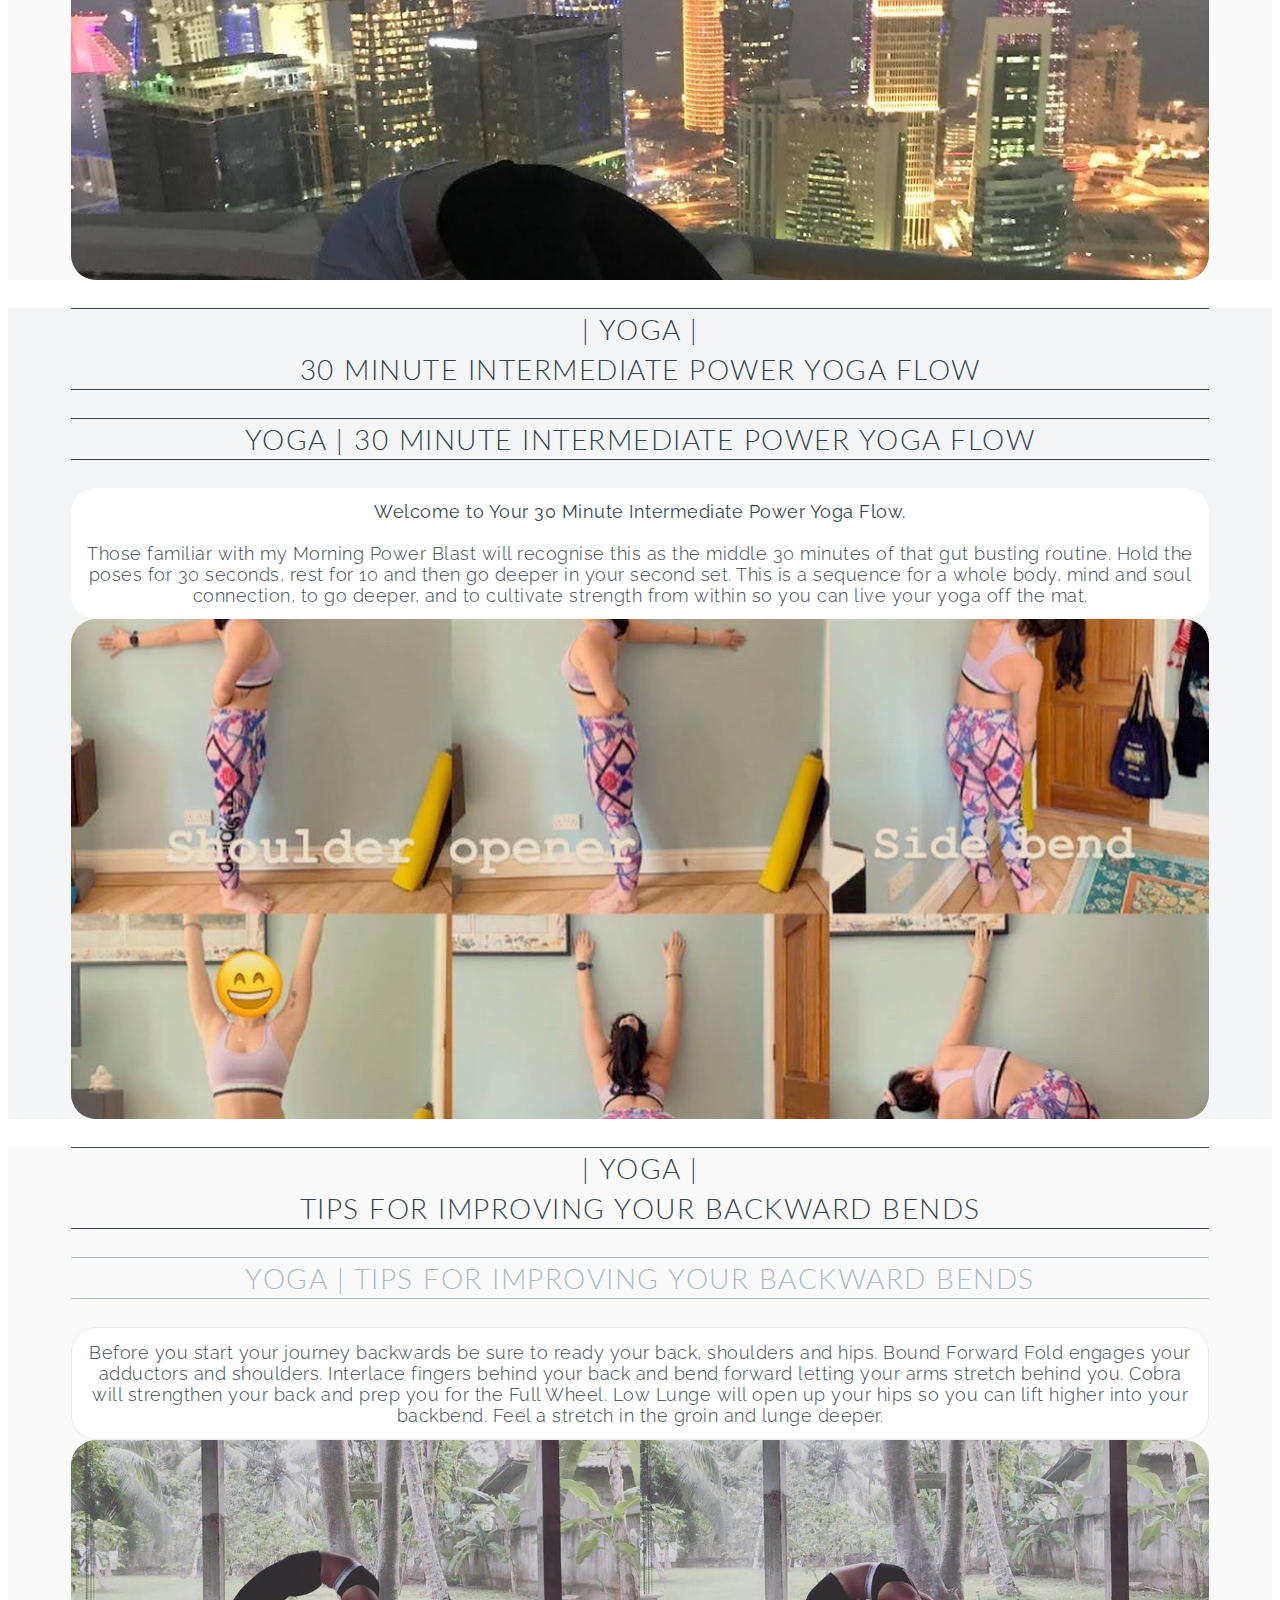
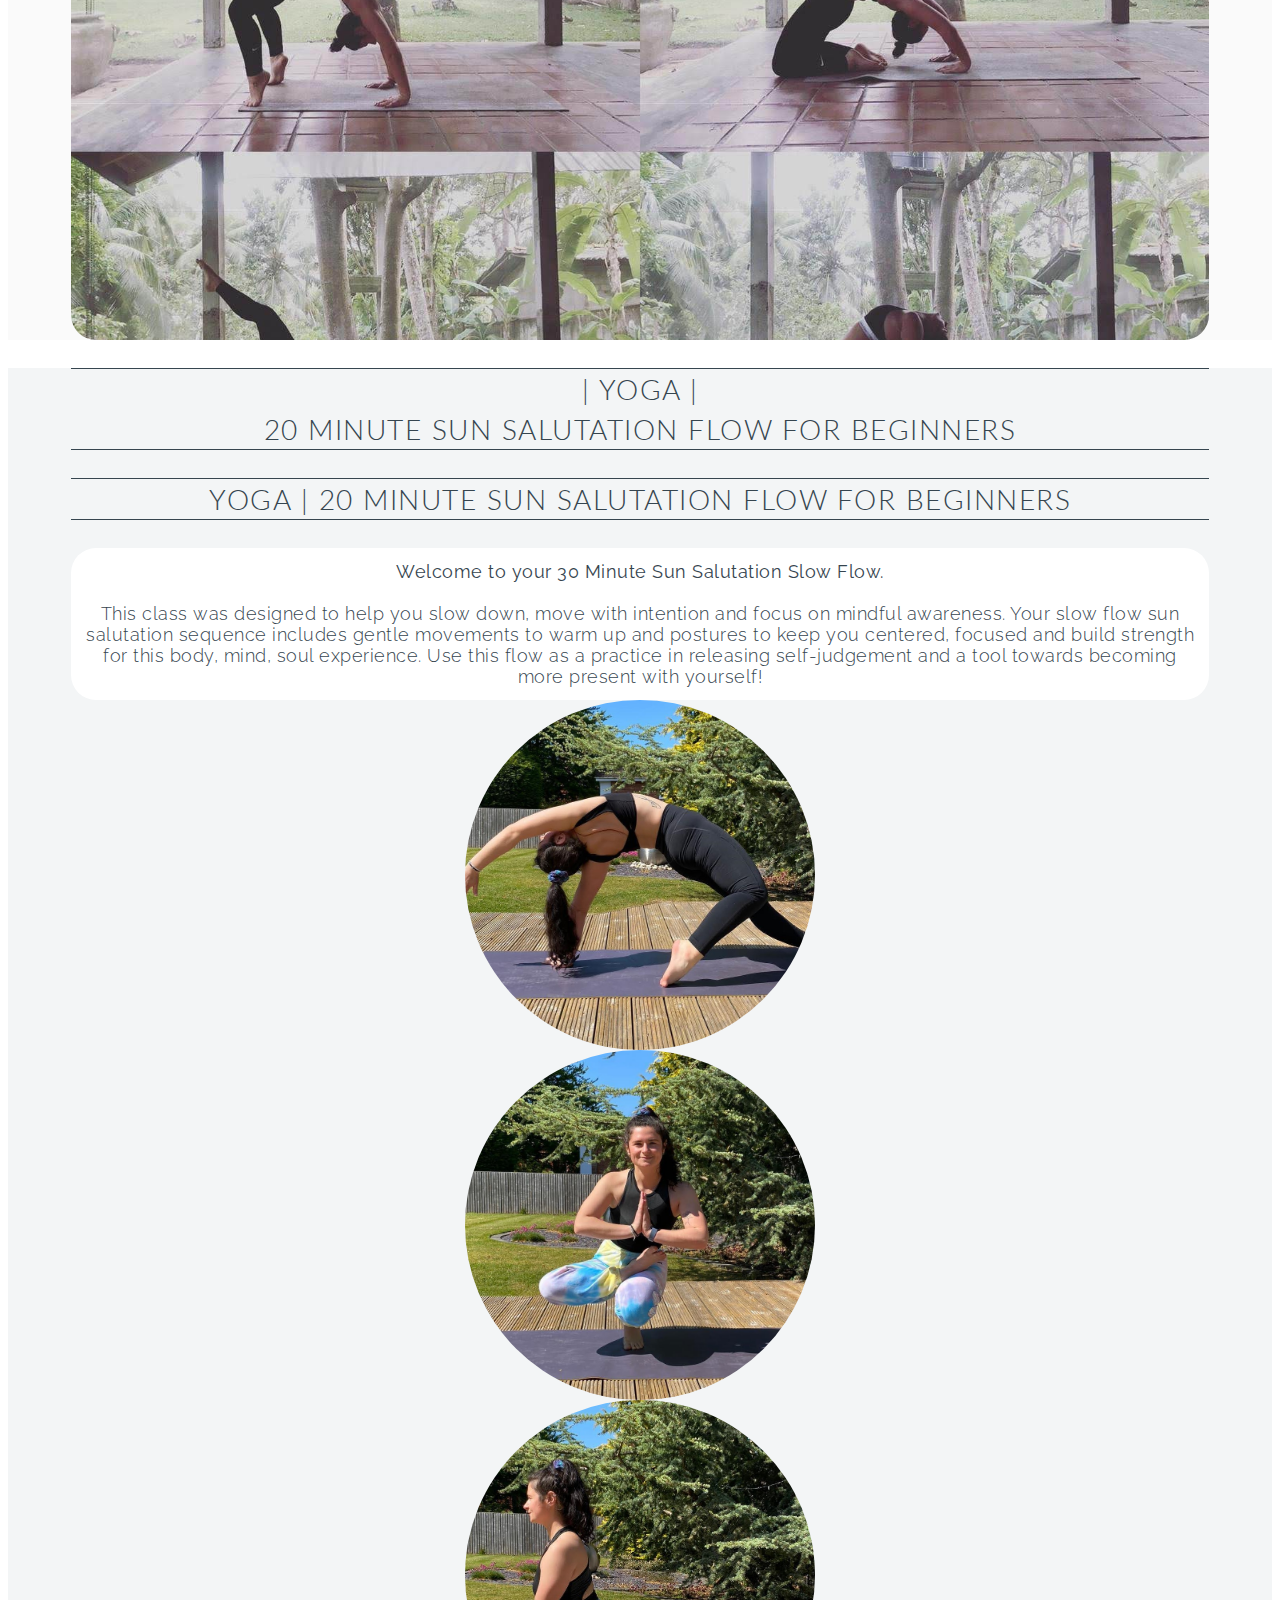
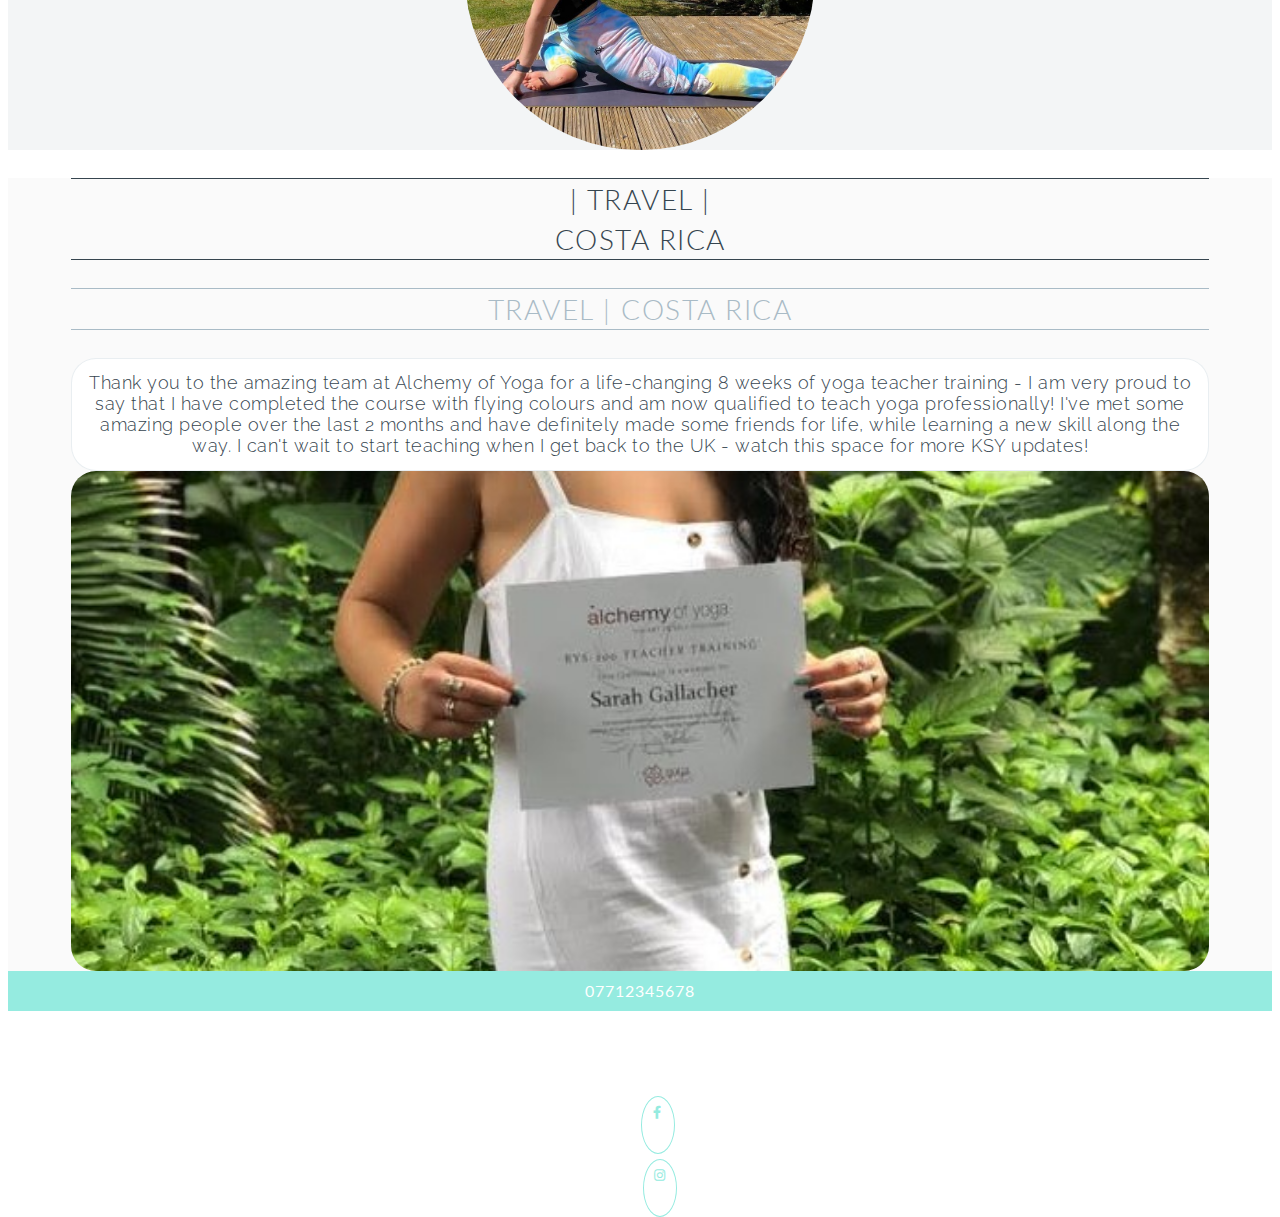
==== commit 3f75b12d: "Added separate css folder for app.css and updated all pages" ====
--- a/blog.html
+++ b/blog.html
@@ -1,352 +1,318 @@
 <!DOCTYPE html>
 <html lang="en-GB">
-  <head>
-    <title>Kind Soul Yoga | Blog</title>
-
-    <meta name="viewport" content="width=device-width, initial-scale=1.0" />
-
-    <link
-      rel="stylesheet"
-      href="https://stackpath.bootstrapcdn.com/bootstrap/4.5.0/css/bootstrap.min.css"
-      integrity="sha384-9aIt2nRpC12Uk9gS9baDl411NQApFmC26EwAOH8WgZl5MYYxFfc+NcPb1dKGj7Sk"
-      crossorigin="anonymous"
-    />
-    <link
-      rel="stylesheet"
-      href="https://use.fontawesome.com/releases/v5.11.1/css/all.css"
-      type="text/css"
-    />
-    <link rel="stylesheet" type="text/css" href="assets/app.css" />
-  </head>
-
-  <body>
-    <!-- Navbar -->
-    <nav class="navbar navbar-expand-sm navbar-light fixed-top">
-      <a class="navbar-brand" href="index.html"
-        ><img id="logo" src="assets/images/ksy-logo.png" alt="Kind Soul Yoga logo"
-      /></a>
-
-      <button
-        class="navbar-toggler"
-        type="button"
-        data-toggle="collapse"
-        data-target="#navbarNavDropdown"
-        aria-controls="navbarNavDropdown"
-        aria-expanded="false"
-        aria-label="Toggle navigation"
-      >
-        <span><i class="fas fa-bars" id="navbar-custom-icon"></i></span>
-      </button>
-
-      <div
-        class="collapse navbar-collapse justify-content-center"
-        id="navbarNavDropdown"
-      >
-        <ul class="navbar-nav">
-          <li class="nav-item">
-            <a class="nav-link" href="index.html"
-              >Home</a
-            >
-          </li>
-          <li class="nav-item dropdown">
-            <a
-              class="nav-link dropdown-toggle"
-              href="#"
-              id="navbarDropdownMenuLink"
-              role="button"
-              data-toggle="dropdown"
-              aria-haspopup="true"
-              aria-expanded="false"
-              >Book</a
-            >
-            <div class="dropdown-menu" aria-labelledby="navbarDropdownMenuLink">
-              <a class="dropdown-item" href="book-group.html">Group</a>
-              <a class="dropdown-item" href="book-1-2-1.html">1-2-1</a>
-            </div>
-          </li>
-          <li class="nav-item active">
-            <a class="nav-link" href="blog.html">Blog <span class="sr-only">(current)</span></a>
-          </li>
-          <li class="nav-item">
-            <a class="nav-link" href="contact.html">Contact</a>
-          </li>
-        </ul>
-      </div>
-
-      <div class="d-none d-sm-block">
-        <ul class="list-inline" id="social-links-nav">
-          <li class="list-inline-item">
-            <a target="_blank" href="https://www.facebook.com/sarah.gallacher.33">
-              <i class="fab fa-facebook-f" aria-hidden="true"></i>
-              <span class="sr-only">Facebook</span>
-            </a>
-          </li>
-          <li class="list-inline-item">
-            <a target="_blank" href="https://www.instagram.com/kindsoulyoga/">
-              <i class="fab fa-instagram" aria-hidden="true"></i>
-              <span class="sr-only">Instagram</span>
-            </a>
-          </li>
-        </ul>
-      </div>
-    </nav>
-
-    <!-- Hero Image -->
-    <header class="container-fluid container-hero">
-      <div class="hero-image" id="hero-image-blog"></div>
-      <span class="sr-only">Sarah holding bow pose in front of pyramid</span>
-      <div class="hero-image-overlay">
-        <h1>Blog</h1>
-      </div>
-    </header>
-    <!-- /Hero Image -->
-
-    <!-- Blog Entries -->
-    <!-- Blog Entry #1 - grey background, 3 lg photos (copied from https://www.thejourneyjunkie.com/yoga-videos/15-minute-morning-yoga-routine-for-energy/)-->
-    <section class="background-grey">
-        <div class="container-fluid container-section">
-            <div class="row">
-                <div class="col-10 mx-auto mt-4" id="blog-entry-1">
-                    <h3 class="d-sm-none h3-title-2 h3-title-2-border">| YOGA |<br>15 Minute Morning Yoga Routine for Energy</h3>
-                    <h3 class="d-none d-sm-block h3-title-2 h3-title-2-border">YOGA | 15 Minute Morning Yoga Routine for Energy</h3>
-                </div>
-                <div class="row">                        
-                    <div class="col-10 mx-auto mt-3 mb-4 order-2 mb-md-0 order-md-1 content-bubble-no-border content-bubble-text">
-                        <span>
-                        <strong>Welcome to Your 15 Minute Morning Yoga Routine for Energy.</strong><br><br>
-                        Looking for the secret sauce to starting your day off right?
-                        This is the yoga class for anyone looking to start their day feeling enlivened, while also creating a morning ritual that includes setting daily intentions, being present with yourself, and focusing on what you need.<br><br>
-                        In this morning yoga sequence, you'll start by waking up the body with a heart chakra pranayama breath, warming up the spine and lower body with dynamic postures, and then flow through a simple yet oh-so-sweet vinyasa flow that stretches the entire body and includes gentle backbends to open the heart. 
-                        We'll seal this morning practice by setting an intention for the day ahead, a practice I highly encourage you to add to any morning routine (yoga, meditation, drinking a cuppa, whatever it may be). 
-                        This morning yoga class is beautiful, it's enlivening and it's a great way to connect with yourself before the day begins.
-                        </span>
-                    </div>
-                    <div class="col-12 mt-3 order-1 mt-md-3 mb-md-4 col-md-6 order-md-2 col-xl-4">
-                        <div class="img-container-circle-lg"> 
-                            <div id="blog-entry-1-picture-1">
-                            <span class="sr-only">Sarah doing full leg stand in garden</span>
-                            </div>
-                        </div>
-                    </div>
-                    <div class="d-none d-md-inline mt-md-3 mb-md-4 col-md-6 order-md-3 col-xl-4">
-                        <div class="img-container-circle-lg"> 
-                            <div id="blog-entry-1-picture-2">
-                            <span class="sr-only">Sarah doing half leg stand in garden</span>
-                            </div>
-                        </div>
-                    </div>
-                    <div class="d-none mx-auto mt-md-3 mb-md-4 d-xl-inline col-xl-4 order-xl-4">
-                        <div class="img-container-circle-lg"> 
-                            <div id="blog-entry-1-picture-3">
-                            <span class="sr-only">Sarah doing low leg stand in garden</span>
-                            </div>
-                        </div>
-                    </div>
-                </div>                
-            </div>
-        </div>
-    </section>
-
-    <!-- Blog Entry #2 - white background, 1 lg side photo-->
-    <section class="background-white">
-        <div class="container-fluid container-section">
-            <div class="row">
-                <div class="col-10 mx-auto mt-4 col-lg-8" id="blog-entry-2">
-                    <h3 class="d-sm-none h3-title-2 h3-title-2-border">| TRAVEL |<br>New York</h3>
-                    <h3 class="d-none d-sm-block h3-title-1 h3-title-1-border">TRAVEL | New York</h3>
-                </div>
-                <div class="row justify-content-center">                        
-                    <div class="col-10 mx-auto mt-3 mb-4 order-2 col-md-6 order-md-1 col-lg-5 mx-lg-2 col-xl-4 content-bubble-grey-border content-bubble-text">
-                        <span>
-                        This February I was lucky enough to be invited to a yoga conference held in none other than the Big Apple, NYC!
-                        The conference was organised by the same amazing people at Alchemy of Yoga where I got my YTT qualifications last year and it was great to see a lot of familiar faces from the course.
-                        I managed to fit in some sight-seeinging around the busy conference schedule which was incredible - I'd never been to the States before and got the full experience.
-                        Thankfully we had a little downtime each evening to fit in some yoga - here I am practicing my backward bends with an amazing view of some NY skyscrapers!
-                        </span>
-                    </div>
-                    <div class="col-8 mx-auto mt-3 order-1 mt-md-3 mb-md-4 col-md-6 col-lg-5 mx-lg-2 order-md-2">
-                        <div class="img-container-box-lg"> 
-                            <div id="blog-entry-2-picture-1">
-                            <span class="sr-only">Sarah doing full backward bend in front of skyline</span>
-                            </div>
-                        </div>
-                    </div>
-                </div>                
-            </div>
-        </div>
-    </section>
-
-    <!-- Blog Entry #3 - grey background, 1 lg photo-->
-    <section class="background-grey">
-        <div class="container-fluid container-section">
-            <div class="row">
-                <div class="col-10 mx-auto mt-4 col-lg-8" id="blog-entry-3">
-                    <h3 class="d-sm-none h3-title-2 h3-title-2-border">| YOGA |<br>30 Minute Intermediate Power Yoga Flow</h3>
-                    <h3 class="d-none d-sm-block h3-title-2 h3-title-2-border">YOGA | 30 Minute Intermediate Power Yoga Flow</h3>
-                </div>
-                <div class="row justify-content-center">                        
-                    <div class="col-10 mx-auto mt-3 mb-4 order-2 col-md-4 col-lg-5 mx-lg-2 content-bubble-no-border content-bubble-text">
-                        <span>
-                        <strong>Welcome to Your 30 Minute Intermediate Power Yoga Flow.</strong><br><br>
-                        Those familiar with my Morning Power Blast will recognise this as the middle 30 minutes of that gut busting routine.
-                        Hold the poses for 30 seconds, rest for 10 and then go deeper in your second set.
-                        This is a sequence for a whole body, mind and soul connection, to go deeper, and to cultivate strength from within so you can live your yoga off the mat.
-                        </span>
-                    </div>
-                    <div class="col-12 mx-auto mt-3 order-1 col-sm-10 mt-md-3 mb-md-4 col-md-8 col-lg-5 mx-lg-2">
-                        <div class="img-container-box-lg"> 
-                            <div id="blog-entry-3-picture-1">
-                            <span class="sr-only">Sarah doing power yoga flow</span>
-                            </div>
-                        </div>
-                    </div>
-                </div>                
-            </div>
-        </div>
-    </section>
-
-    <!-- Blog Entry #4 - white background, 1 lg photo (copied from https://www.toesox.com/blog/2017/01/24/how-to-improve-your-backbend/)-->
-    <section class="background-white">
-        <div class="container-fluid container-section">
-            <div class="row">
-                <div class="col-10 mx-auto mt-4 col-lg-8" id="blog-entry-4">
-                    <h3 class="d-sm-none h3-title-2 h3-title-2-border">| YOGA |<br>Tips for improving your backward bends</h3>
-                    <h3 class="d-none d-sm-block h3-title-1 h3-title-1-border">YOGA | Tips for improving your backward bends</h3>
-                </div>
-                <div class="row justify-content-center">                        
-                    <div class="col-10 mx-auto mt-3 mb-4 order-2 col-md-4 order-md-1 col-lg-5 mx-lg-2 content-bubble-grey-border content-bubble-text">
-                        <span>
-                        Before you start your journey backwards be sure to ready your back, shoulders and hips. 
-                        Bound Forward Fold engages your adductors and shoulders. Interlace fingers behind your back and bend forward letting your arms stretch behind you.
-                        Cobra will strengthen your back and prep you for the Full Wheel.
-                        Low Lunge will open up your hips so you can lift higher into your backbend. Feel a stretch in the groin and lunge deeper.
-                        </span>
-                    </div>
-                    <div class="col-12 mx-auto mt-3 order-1 col-sm-10 mt-md-3 mb-md-4 col-md-8 col-lg-5 mx-lg-2 order-md-2">
-                        <div class="img-container-box-lg"> 
-                            <div id="blog-entry-4-picture-1">
-                            <span class="sr-only">Sarah doing backward bend postures</span>
-                            </div>
-                        </div>
-                    </div>
-                </div>                
-            </div>
-        </div>
-    </section>
-
-    <!-- Blog Entry #5 - grey background, 3 lg photos-->
-    <section class="background-grey">
-        <div class="container-fluid container-section">
-            <div class="row">
-                <div class="col-10 mx-auto mt-4" id="blog-entry-5">
-                    <h3 class="d-sm-none h3-title-2 h3-title-2-border">| YOGA |<br>20 Minute Sun Salutation Flow for Beginners</h3>
-                    <h3 class="d-none d-sm-block h3-title-2 h3-title-2-border">YOGA | 20 Minute Sun Salutation Flow for Beginners</h3>
-                </div>
-                <div class="row">                        
-                    <div class="col-10 mx-auto mt-3 mb-4 order-2 mb-md-0 order-md-1 content-bubble-no-border content-bubble-text">
-                        <span>
-                        <strong>Welcome to your 30 Minute Sun Salutation Slow Flow.</strong><br><br>
-                        This class was designed to help you slow down, move with intention and focus on mindful awareness. Your slow flow sun salutation sequence includes gentle movements to warm up and postures to keep you centered, focused and build strength for this body, mind, soul experience. Use this flow as a practice in releasing self-judgement and a tool towards becoming more present with yourself! 
-                         </span>
-                    </div>
-                    <div class="col-12 mt-3 order-1 mt-md-3 mb-md-4 col-md-6 order-md-2 col-xl-4">
-                        <div class="img-container-circle-lg"> 
-                            <div id="blog-entry-5-picture-1">
-                            <span class="sr-only">Sarah doing side stretch in garden</span>
-                            </div>
-                        </div>
-                    </div>
-                    <div class="d-none d-md-inline mt-md-3 mb-md-4 col-md-6 order-md-3 col-xl-4">
-                        <div class="img-container-circle-lg"> 
-                            <div id="blog-entry-5-picture-2">
-                            <span class="sr-only">Sarah doing toe stand in garden</span>
-                            </div>
-                        </div>
-                    </div>
-                    <div class="d-none mx-auto mt-md-3 mb-md-4 d-xl-inline col-xl-4 order-xl-4">
-                        <div class="img-container-circle-lg"> 
-                            <div id="blog-entry-5-picture-3">
-                            <span class="sr-only">Sarah doing forward lunge in garden</span>
-                            </div>
-                        </div>
-                    </div>
-                </div>                
-            </div>
-        </div>
-    </section>
-
-    <!-- Blog Entry #6 - white background, 1 lg side photo-->
-    <section class="background-white">
-        <div class="container-fluid container-section">
-            <div class="row">
-                <div class="col-10 mx-auto mt-4 col-lg-8" id="blog-entry-6">
-                    <h3 class="d-sm-none h3-title-2 h3-title-2-border">| TRAVEL |<br>Costa Rica</h3>
-                    <h3 class="d-none d-sm-block h3-title-1 h3-title-1-border">TRAVEL | Costa Rica</h3>
-                </div>
-                <div class="row justify-content-center">                        
-                    <div class="col-10 mx-auto mt-3 mb-4 order-2 col-md-6 order-md-1 col-lg-5 mx-lg-2 content-bubble-grey-border content-bubble-text">
-                        <span>
-                        Thank you to the amazing team at Alchemy of Yoga for a life-changing 8 weeks of yoga teacher training - I am very proud to say that I have completed the course with flying colours and am now qualified to teach yoga professionally! I've met some amazing people over the last 2 months and have definitely made some friends for life, while learning a new skill along the way. I can't wait to start teaching when I get back to the UK - watch this space for more KSY updates!
-                        </span>
-                    </div>
-                    <div class="col-8 mx-auto mt-3 order-1 mt-md-3 mb-md-4 col-md-6 col-lg-5 mx-lg-2 order-md-2">
-                        <div class="img-container-box-lg"> 
-                            <div id="blog-entry-6-picture-1">
-                            <span class="sr-only">Sarah holding yoga training certificate</span>
-                            </div>
-                        </div>
-                    </div>
-                </div>                
-            </div>
-        </div>
-    </section>
-    
-    <!-- Footer -->
-    <footer class="container-fluid container-footer">
-      <div class="row" id="footer-content">
-        <div class="col-12 order-3 col-lg-4 order-lg-1">
-          <span>07712345678</span>
-        </div>
-        <div class="col-12 order-1 col-lg-4 order-lg-2">
-          <span>Kind Soul Yoga | Sarah Gallacher</span>
-        </div>
-        <div class="col-12 order-2 col-lg-4 order-lg-3">
-          <span>sgallacher@kslyoga.com</span>
-        </div>
-        <div class="col-12 order-4 d-sm-none">
-          <ul class="list-inline" id="social-links-footer">
-            <li class="list-inline-item">
-              <a target="_blank" href="https://www.facebook.com/sarah.gallacher.33">
-                <i class="fab fa-facebook-f" aria-hidden="true"></i>
-                <span class="sr-only">Facebook</span>
-              </a>
-            </li>
-            <li class="list-inline-item">
-              <a target="_blank" href="https://www.instagram.com/kindsoulyoga/">
-                <i class="fab fa-instagram" aria-hidden="true"></i>
-                <span class="sr-only">Instagram</span>
-              </a>
-            </li>
-          </ul>
-        </div>
-      </div>
-    </footer>
-    <!-- /Footer -->
-
-    <script
-      src="https://code.jquery.com/jquery-3.5.1.slim.min.js"
-      integrity="sha384-DfXdz2htPH0lsSSs5nCTpuj/zy4C+OGpamoFVy38MVBnE+IbbVYUew+OrCXaRkfj"
-      crossorigin="anonymous"
-    ></script>
-    <script
-      src="https://cdn.jsdelivr.net/npm/popper.js@1.16.0/dist/umd/popper.min.js"
-      integrity="sha384-Q6E9RHvbIyZFJoft+2mJbHaEWldlvI9IOYy5n3zV9zzTtmI3UksdQRVvoxMfooAo"
-      crossorigin="anonymous"
-    ></script>
-    <script
-      src="https://stackpath.bootstrapcdn.com/bootstrap/4.5.0/js/bootstrap.min.js"
-      integrity="sha384-OgVRvuATP1z7JjHLkuOU7Xw704+h835Lr+6QL9UvYjZE3Ipu6Tp75j7Bh/kR0JKI"
-      crossorigin="anonymous"
-    ></script>
-  </body>
-</html>
+    <!-- Head -->
+    <head>
+        <title>Kind Soul Yoga | Blog</title>
+        <link rel="shortcut icon" href="assets/images/favicon.ico" type="image/x-icon" />
+        <meta name="viewport" content="width=device-width, initial-scale=1.0" />
+        <link rel="stylesheet" href="https://stackpath.bootstrapcdn.com/bootstrap/4.5.0/css/bootstrap.min.css"
+            integrity="sha384-9aIt2nRpC12Uk9gS9baDl411NQApFmC26EwAOH8WgZl5MYYxFfc+NcPb1dKGj7Sk" crossorigin="anonymous" />
+        <link rel="stylesheet" href="https://use.fontawesome.com/releases/v5.11.1/css/all.css" type="text/css" />
+        <link rel="stylesheet" type="text/css" href="assets/css/app.css" />
+    </head>
+    <!-- /Head -->
+    <!-- Body -->
+    <body>
+        <!-- Navbar -->
+        <nav class="navbar navbar-expand-sm navbar-light fixed-top">
+            <a class="navbar-brand" href="index.html"><img id="logo" src="assets/images/ksy-logo.png" alt="Kind Soul Yoga logo"
+        /></a>
+        <button
+            class="navbar-toggler"
+            type="button"
+            data-toggle="collapse"
+            data-target="#navbarNavDropdown"
+            aria-controls="navbarNavDropdown"
+            aria-expanded="false"
+            aria-label="Toggle navigation"
+        >
+            <span><i class="fas fa-bars" id="navbar-custom-icon"></i></span>
+        </button>
+            <div class="collapse navbar-collapse justify-content-center" id="navbarNavDropdown">
+                <ul class="navbar-nav">
+                    <li class="nav-item">
+                        <a class="nav-link" href="index.html">Home</a>
+                    </li>
+                    <li class="nav-item dropdown">
+                        <a class="nav-link dropdown-toggle" href="#" id="navbarDropdownMenuLink" role="button"
+                            data-toggle="dropdown" aria-haspopup="true" aria-expanded="false">Book</a>
+                        <div class="dropdown-menu" aria-labelledby="navbarDropdownMenuLink">
+                            <a class="dropdown-item" href="book-group.html">Group</a>
+                            <a class="dropdown-item" href="book-1-2-1.html">1-2-1</a>
+                        </div>
+                    </li>
+                    <li class="nav-item active">
+                        <a class="nav-link" href="blog.html">Blog <span class="sr-only">(current)</span></a>
+                    </li>
+                    <li class="nav-item">
+                        <a class="nav-link" href="contact.html">Contact</a>
+                    </li>
+                </ul>
+            </div>
+            <div class="d-none d-sm-block">
+                <ul class="list-inline" id="social-links-nav">
+                    <li class="list-inline-item">
+                        <a target="_blank" href="https://www.facebook.com/sarah.gallacher.33">
+                            <i class="fab fa-facebook-f" aria-hidden="true"></i>
+                            <span class="sr-only">Facebook</span>
+                        </a>
+                    </li>
+                    <li class="list-inline-item">
+                        <a target="_blank" href="https://www.instagram.com/kindsoulyoga/">
+                            <i class="fab fa-instagram" aria-hidden="true"></i>
+                            <span class="sr-only">Instagram</span>
+                        </a>
+                    </li>
+                </ul>
+            </div>
+        </nav>
+        <!-- /Navbar -->
+        <!-- Hero Image -->
+        <header class="container-fluid container-hero">
+            <div class="hero-image" id="hero-image-blog"></div>
+            <span class="sr-only">Sarah holding bow pose in front of pyramid</span>
+            <div class="hero-image-overlay">
+                <h1>Blog</h1>
+            </div>
+        </header>
+        <!-- /Hero Image -->
+        <!-- Blog Entries -->
+        <!-- Blog Entry #1 - grey background, 3 lg photos (text copied from https://www.thejourneyjunkie.com/yoga-videos/15-minute-morning-yoga-routine-for-energy/)-->
+        <section class="background-grey">
+            <div class="container-fluid container-section">
+                <div class="row">
+                    <div class="col-10 mx-auto mt-4" id="blog-entry-1">
+                        <h3 class="d-sm-none h3-title-2 h3-title-2-border">| YOGA
+                            |<br>15 Minute Morning Yoga for Energy</h3>
+                        <h3 class="d-none d-sm-block h3-title-2 h3-title-2-border">YOGA | 15 Minute Morning Yoga for
+                            Energy</h3>
+                    </div>
+                    <div class="row">
+                        <div
+                            class="col-10 mx-auto mt-3 mb-4 order-2 mb-md-0 order-md-1 content-bubble-no-border content-bubble-text">
+                            <span>
+                            <strong>Welcome to Your 15 Minute Morning Yoga Routine for Energy.</strong><br><br>
+                            Looking for the secret sauce to starting your day off right?
+                            This is the yoga class for anyone looking to start their day feeling enlivened, while also creating a morning ritual that includes setting daily intentions, being present with yourself, and focusing on what you need.<br><br>
+                            In this morning yoga sequence, you'll start by waking up the body with a heart chakra pranayama breath, warming up the spine and lower body with dynamic postures, and then flow through a simple yet oh-so-sweet vinyasa flow that stretches the entire body and includes gentle backbends to open the heart. 
+                            We'll seal this morning practice by setting an intention for the day ahead, a practice I highly encourage you to add to any morning routine (yoga, meditation, drinking a cuppa, whatever it may be). 
+                            This morning yoga class is beautiful, it's enlivening and it's a great way to connect with yourself before the day begins.
+                            </span>
+                        </div>
+                        <div class="col-12 mt-3 order-1 mt-md-3 mb-md-4 col-md-6 order-md-2 col-xl-4">
+                            <div class="img-container-circle-lg">
+                                <img id="blog-entry-1-picture-1" src="assets/images/blog-entry-1-picture-1.jpg" alt="Sarah doing full leg stand in garden">
+                            </div>
+                        </div>
+                        <div class="d-none d-md-inline mt-md-3 mb-md-4 col-md-6 order-md-3 col-xl-4">
+                            <div class="img-container-circle-lg">
+                                <img id="blog-entry-1-picture-2" src="assets/images/blog-entry-1-picture-2.jpg" alt="Sarah doing half leg stand in garden">
+                            </div>
+                        </div>
+                        <div class="d-none mx-auto mt-md-3 mb-md-4 d-xl-inline col-xl-4 order-xl-4">
+                            <div class="img-container-circle-lg">
+                                <img id="blog-entry-1-picture-3" src="assets/images/blog-entry-1-picture-3.jpg" alt="Sarah doing low leg stand in garden">
+                            </div>
+                        </div>
+                    </div>
+                </div>
+            </div>
+        </section>
+        <!-- /Blog Entry #1 -->
+        <!-- Blog Entry #2 - white background, 1 lg side photo-->
+        <section class="background-white">
+            <div class="container-fluid container-section">
+                <div class="row">
+                    <div class="col-10 mx-auto mt-4 col-lg-8" id="blog-entry-2">
+                        <h3 class="d-sm-none h3-title-2 h3-title-2-border">| TRAVEL |<br>New York</h3>
+                        <h3 class="d-none d-sm-block h3-title-1 h3-title-1-border">TRAVEL | New York</h3>
+                    </div>
+                    <div class="row justify-content-center">
+                        <div
+                            class="col-10 mx-auto mt-3 mb-4 order-2 col-md-6 order-md-1 col-lg-5 mx-lg-2 col-xl-4 content-bubble-grey-border content-bubble-text">
+                            <span>
+                            This February I was lucky enough to be invited to a yoga conference held in none other than the Big Apple, NYC!
+                            The conference was organised by the same amazing people at Alchemy of Yoga where I got my YTT qualifications last year and it was great to see a lot of familiar faces from the course.
+                            I managed to fit in some sight-seeinging around the busy conference schedule which was incredible - I'd never been to the States before and got the full experience.
+                            Thankfully we had a little downtime each evening to fit in some yoga - here I am practicing my backward bends with an amazing view of some NY skyscrapers!
+                            </span>
+                        </div>
+                        <div class="col-8 mx-auto mt-3 order-1 mt-md-3 mb-md-4 col-md-6 col-lg-5 mx-lg-2 order-md-2">
+                            <div class="img-container-box-lg">
+                                <img id="blog-entry-2-picture-1" src="assets/images/blog-entry-2-picture-1.jpg" alt="Sarah doing full backward bend in front of skyline">
+                            </div>
+                        </div>
+                    </div>
+                </div>
+            </div>
+        </section>
+        <!-- /Blog Entry #2 -->
+        <!-- Blog Entry #3 - grey background, 1 lg photo-->
+        <section class="background-grey">
+            <div class="container-fluid container-section">
+                <div class="row">
+                    <div class="col-10 mx-auto mt-4 col-lg-8" id="blog-entry-3">
+                        <h3 class="d-sm-none h3-title-2 h3-title-2-border">| YOGA
+                            |<br>30 Minute Intermediate Power Yoga Flow</h3>
+                        <h3 class="d-none d-sm-block h3-title-2 h3-title-2-border">YOGA | 30 Minute Intermediate Power
+                            Yoga Flow</h3>
+                    </div>
+                    <div class="row justify-content-center">
+                        <div
+                            class="col-10 mx-auto mt-3 mb-4 order-2 col-md-4 col-lg-5 mx-lg-2 content-bubble-no-border content-bubble-text">
+                            <span>
+                            <strong>Welcome to Your 30 Minute Intermediate Power Yoga Flow.</strong><br><br>
+                            Those familiar with my Morning Power Blast will recognise this as the middle 30 minutes of that gut busting routine.
+                            Hold the poses for 30 seconds, rest for 10 and then go deeper in your second set.
+                            This is a sequence for a whole body, mind and soul connection, to go deeper, and to cultivate strength from within so you can live your yoga off the mat.
+                            </span>
+                        </div>
+                        <div class="col-12 mx-auto mt-3 order-1 col-sm-10 mt-md-3 mb-md-4 col-md-8 col-lg-5 mx-lg-2">
+                            <div class="img-container-box-lg">
+                                <img id="blog-entry-3-picture-1" src="assets/images/blog-entry-3-picture-1.jpg" alt="Sarah doing power yoga flow">
+                            </div>
+                        </div>
+                    </div>
+                </div>
+            </div>
+        </section>
+        <!-- /Blog Entry #3 -->
+        <!-- Blog Entry #4 - white background, 1 lg photo (copied from https://www.toesox.com/blog/2017/01/24/how-to-improve-your-backbend/)-->
+        <section class="background-white">
+            <div class="container-fluid container-section">
+                <div class="row">
+                    <div class="col-10 mx-auto mt-4 col-lg-8" id="blog-entry-4">
+                        <h3 class="d-sm-none h3-title-2 h3-title-2-border">| YOGA
+                            |<br>Tips for improving your backward bends</h3>
+                        <h3 class="d-none d-sm-block h3-title-1 h3-title-1-border">YOGA | Tips for improving your
+                            backward bends</h3>
+                    </div>
+                    <div class="row justify-content-center">
+                        <div
+                            class="col-10 mx-auto mt-3 mb-4 order-2 col-md-4 order-md-1 col-lg-5 mx-lg-2 content-bubble-grey-border content-bubble-text">
+                            <span>
+                            Before you start your journey backwards be sure to ready your back, shoulders and hips. 
+                            Bound Forward Fold engages your adductors and shoulders. Interlace fingers behind your back and bend forward letting your arms stretch behind you.
+                            Cobra will strengthen your back and prep you for the Full Wheel.
+                            Low Lunge will open up your hips so you can lift higher into your backbend. Feel a stretch in the groin and lunge deeper.
+                            </span>
+                        </div>
+                        <div
+                            class="col-12 mx-auto mt-3 order-1 col-sm-10 mt-md-3 mb-md-4 col-md-8 col-lg-5 mx-lg-2 order-md-2">
+                            <div class="img-container-box-lg">
+                                <img id="blog-entry-4-picture-1" src="assets/images/blog-entry-4-picture-1.jpg" alt="Sarah doing backward bend postures">
+                            </div>
+                        </div>
+                    </div>
+                </div>
+            </div>
+        </section>
+        <!-- /Blog Entry #4 -->
+        <!-- Blog Entry #5 - grey background, 3 lg photos-->
+        <section class="background-grey">
+            <div class="container-fluid container-section">
+                <div class="row">
+                    <div class="col-10 mx-auto mt-4" id="blog-entry-5">
+                        <h3 class="d-sm-none h3-title-2 h3-title-2-border">| YOGA
+                            |<br>20 Minute Sun Salutation Flow for Beginners</h3>
+                        <h3 class="d-none d-sm-block h3-title-2 h3-title-2-border">YOGA | 20 Minute Sun Salutation Flow
+                            for Beginners</h3>
+                    </div>
+                    <div class="row">
+                        <div
+                            class="col-10 mx-auto mt-3 mb-4 order-2 mb-md-0 order-md-1 content-bubble-no-border content-bubble-text">
+                            <span>
+                            <strong>Welcome to your 30 Minute Sun Salutation Slow Flow.</strong><br><br>
+                            This class was designed to help you slow down, move with intention and focus on mindful awareness. Your slow flow sun salutation sequence includes gentle movements to warm up and postures to keep you centered, focused and build strength for this body, mind, soul experience. Use this flow as a practice in releasing self-judgement and a tool towards becoming more present with yourself! 
+                            </span>
+                        </div>
+                        <div class="col-12 mt-3 order-1 mt-md-3 mb-md-4 col-md-6 order-md-2 col-xl-4">
+                            <div class="img-container-circle-lg">
+                                <img id="blog-entry-5-picture-1" src="assets/images/blog-entry-5-picture-1.jpg" alt="Sarah doing side stretch in garden">
+                            </div>
+                        </div>
+                        <div class="d-none d-md-inline mt-md-3 mb-md-4 col-md-6 order-md-3 col-xl-4">
+                            <div class="img-container-circle-lg">
+                                <img id="blog-entry-5-picture-2" src="assets/images/blog-entry-5-picture-2.jpg" alt="Sarah doing toe stand in garden">
+                            </div>
+                        </div>
+                        <div class="d-none mx-auto mt-md-3 mb-md-4 d-xl-inline col-xl-4 order-xl-4">
+                            <div class="img-container-circle-lg">
+                                <img id="blog-entry-5-picture-3" src="assets/images/blog-entry-5-picture-3.jpg" alt="Sarah doing forward lunge in garden">
+                            </div>
+                        </div>
+                    </div>
+                </div>
+            </div>
+        </section>
+        <!-- /Blog Entry #5 -->
+        <!-- Blog Entry #6 - white background, 1 lg side photo-->
+        <section class="background-white">
+            <div class="container-fluid container-section">
+                <div class="row">
+                    <div class="col-10 mx-auto mt-4 col-lg-8" id="blog-entry-6">
+                        <h3 class="d-sm-none h3-title-2 h3-title-2-border">| TRAVEL |<br>Costa Rica</h3>
+                        <h3 class="d-none d-sm-block h3-title-1 h3-title-1-border">TRAVEL | Costa Rica</h3>
+                    </div>
+                    <div class="row justify-content-center">
+                        <div
+                            class="col-10 mx-auto mt-3 mb-4 order-2 col-md-6 order-md-1 col-lg-5 mx-lg-2 content-bubble-grey-border content-bubble-text">
+                            <span>
+                            Thank you to the amazing team at Alchemy of Yoga for a life-changing 8 weeks of yoga teacher training - I am very proud to say that I have completed the course with flying colours and am now qualified to teach yoga professionally! I've met some amazing people over the last 2 months and have definitely made some friends for life, while learning a new skill along the way. I can't wait to start teaching when I get back to the UK - watch this space for more KSY updates!
+                            </span>
+                        </div>
+                        <div class="col-8 mx-auto mt-3 order-1 mt-md-3 mb-md-4 col-md-6 col-lg-5 mx-lg-2 order-md-2">
+                            <div class="img-container-box-lg">
+                                <img id="blog-entry-6-picture-1" src="assets/images/home-about-profile.jpg" alt="Sarah holding yoga training certificate">
+                            </div>
+                        </div>
+                    </div>
+                </div>
+            </div>
+        </section>
+        <!-- /Blog Entry #6 -->
+        <!-- Footer -->
+        <footer class="container-fluid container-footer">
+            <div class="row" id="footer-content">
+                <div class="col-12 order-3 col-lg-4 order-lg-1">
+                    <span>07712345678</span>
+                </div>
+                <div class="col-12 order-1 col-lg-4 order-lg-2">
+                    <span>Kind Soul Yoga | Sarah Gallacher</span>
+                </div>
+                <div class="col-12 order-2 col-lg-4 order-lg-3">
+                    <span>sgallacher@kslyoga.com</span>
+                </div>
+                <div class="col-12 order-4 d-sm-none">
+                    <ul class="list-inline" id="social-links-footer">
+                        <li class="list-inline-item">
+                            <a target="_blank" href="https://www.facebook.com/sarah.gallacher.33">
+                                <i class="fab fa-facebook-f" aria-hidden="true"></i>
+                                <span class="sr-only">Facebook</span>
+                            </a>
+                        </li>
+                        <li class="list-inline-item">
+                            <a target="_blank" href="https://www.instagram.com/kindsoulyoga/">
+                                <i class="fab fa-instagram" aria-hidden="true"></i>
+                                <span class="sr-only">Instagram</span>
+                            </a>
+                        </li>
+                    </ul>
+                </div>
+            </div>
+        </footer>
+        <!-- /Footer -->
+        <!-- Javascript -->
+        <script src="https://code.jquery.com/jquery-3.5.1.slim.min.js"
+            integrity="sha384-DfXdz2htPH0lsSSs5nCTpuj/zy4C+OGpamoFVy38MVBnE+IbbVYUew+OrCXaRkfj" crossorigin="anonymous">
+        </script>
+        <script src="https://cdn.jsdelivr.net/npm/popper.js@1.16.0/dist/umd/popper.min.js"
+            integrity="sha384-Q6E9RHvbIyZFJoft+2mJbHaEWldlvI9IOYy5n3zV9zzTtmI3UksdQRVvoxMfooAo" crossorigin="anonymous">
+        </script>
+        <script src="https://stackpath.bootstrapcdn.com/bootstrap/4.5.0/js/bootstrap.min.js"
+            integrity="sha384-OgVRvuATP1z7JjHLkuOU7Xw704+h835Lr+6QL9UvYjZE3Ipu6Tp75j7Bh/kR0JKI" crossorigin="anonymous">
+        </script>
+        <!-- /Javascript -->
+    </body>
+    <!-- /Body -->
+</html>--- a/assets/css/app.css
+++ b/assets/css/app.css
@@ -0,0 +1,990 @@
+/*<--------------------------------------------Colors>*/
+/*#95ebe0 - light blue
+#29d4bd - darker blue
+#36454f - main text
+#a9bbc6 - light text
+#F3F5F6 - light grey*/
+/*<///-----------------------------------------Colors>*/
+
+/*<--------------------------------------------Font>*/
+@import url('https://fonts.googleapis.com/css2?family=Lato:wght@300;400;700&display=swap');
+@import url('https://fonts.googleapis.com/css2?family=Raleway:wght@300;400;500&display=swap');
+
+body {
+    font-family: 'Lato', sans-serif;
+}
+/*<///-----------------------------------------Font>*/
+
+/*<--------------------------------------------General>*/
+/*<---------------------------General - Sections>*/
+.background-grey {
+    width: 100%;
+    background-color: #F3F5F6;
+    padding: 0;
+}
+
+.background-white {
+    width: 100%;
+    background-color: #fafafa;
+    padding: 0;
+}
+
+.container-section {
+    width: 90%;
+    margin: 0 auto;
+}
+
+.container-section-no-padding {
+    padding: 0;
+}
+
+.content-bubble {
+    border: solid 2px #29d4bd;
+    background-color: #fff;
+    border-radius: 25px;
+    text-align: center;
+}
+
+.content-bubble-new-post {
+    border: solid 3px #29d4bd;
+}
+
+.content-bubble-no-border {
+    border: none;
+    background-color: #fff;
+    border-radius: 25px;
+    text-align: center;
+}
+
+.content-bubble-grey-border {
+    border: rgb(169,187,198,0.25) solid 0.5px;
+    background-color: #fff;
+    border-radius: 25px;
+    text-align: center;
+}
+
+.content-bubble-text {
+    color: #36454f;
+    font-size: 1.1em;
+    letter-spacing: 0.5px;
+    font-weight: 300;
+    padding: 0.75em;
+    display: flex;
+    justify-content: center;
+    align-content: center;
+    flex-direction: column;
+    font-family: 'Raleway', sans-serif;
+}
+
+.img-container-circle-sm {
+    height: 175px;
+    width: 175px;
+    border-radius: 50%;
+    margin: 0 auto;
+}
+
+.img-container-circle-md {
+    height: 280px;
+    width: 280px;
+    border-radius: 50%;
+    margin: 0 auto;
+}
+
+.img-container-circle-lg {
+    height: 350px;
+    width: 350px;
+    border-radius: 50%;
+    margin: 0 auto;
+}
+
+.img-container-box-lg {
+    height: 500px;
+    width: 100%;
+    border-radius: 25px;
+    margin: 0 auto;
+}
+
+/*----------Sections - MQs*/
+@media (max-width: 576px) {
+    .img-container-circle-lg {
+        height: 290px;
+        width: 290px;
+    }
+
+    .img-container-box-lg {
+        height: 400px;
+    }
+}
+
+@media (min-width: 768px) {
+    .container-section-grow-md {
+        width: 95%;
+    }
+}
+
+@media (min-width: 992px) {
+    .container-section-shrink-lg {
+        width: 85%;
+    }
+}
+/*<///------------------------General - Sections>*/
+
+/*<---------------------------General - Scrollbar>*/
+::-webkit-scrollbar {
+    width: 12px;
+}
+
+::-webkit-scrollbar-track {
+    -webkit-border-radius: 10px;
+    border-radius: 10px;
+    background-color: #F3F5F6;
+}
+ 
+::-webkit-scrollbar-thumb {
+    -webkit-border-radius: 10px;
+    border-radius: 10px;
+    background: rgba(206,212,218,0.8); 
+}
+/*<///------------------------General - Scrollbar>*/
+
+/*<---------------------------General - Components>*/
+.btn-outline-primary {
+	border: none;
+    background-color: #fff;
+    border-radius: 25px;
+    text-align: center;
+    letter-spacing: 1.5px;
+    text-transform: uppercase;
+    color: #fff;
+    background: #95ebe0;
+    width: 150px;
+    transition: all 0.35s ease-in-out;
+    -moz-transition: all 0.35s ease-in-out;
+    -webkit-transition: all 0.35s ease-in-out;
+    -o-transition: all 0.35s ease-in-out;
+}
+
+.btn-outline-primary:hover {
+    background: #29d4bd;
+}
+
+.btn-outline-primary-large {
+	height: 64px;
+    border-radius: 32px;
+    font-size: 20px;
+    letter-spacing: 1.5px;
+    line-height: 48px;
+}
+
+.btn:focus {
+    outline: none !important;
+    box-shadow: none !important;
+    background: #29d4bd !important;
+}
+
+.form-general-form {
+    width: 100%;
+    margin: 0 auto;
+    padding: 1rem 0;
+}
+
+.form-control {
+    border: solid 2px #95ebe0;
+    letter-spacing: 1.5px;
+    transition: none;
+}
+
+.form-control-message {
+    height: 50vh;
+}
+
+.form-control:focus {
+    border: solid 2.5px #29d4bd;
+    box-shadow: none;
+}
+
+.form-control::-moz-placeholder {
+  color: #a9bbc6;
+  text-transform: uppercase;
+}
+.form-control:-ms-input-placeholder {
+  color: #a9bbc6;
+  text-transform: uppercase;
+}
+.form-control::-webkit-input-placeholder {
+  color: #a9bbc6;
+  text-transform: uppercase;
+}
+
+.form-button {
+    text-align: center;
+}
+
+.form-button:hover {
+    border: solid 2.5px #29d4bd;
+}
+
+
+/*----------Components - MQs*/
+@media (min-width: 576px) {
+    .form-general-form {
+        width: 432px;
+    }
+
+    .form-control-message {
+    height: 25vh;
+    }    
+}
+/*<///------------------------General - Components>*/
+
+/*<---------------------------General - Headings>*/
+.h2-title-1 {
+    color: #36454f;
+    text-transform: uppercase;
+    letter-spacing: 7px;
+    text-align: center;
+    font-size: 2.5em;
+    font-weight: 500;
+}
+
+.h2-title-border {
+    border-top: solid 2px #36454f;
+    border-bottom: solid 2px #36454f;
+    line-height: 60px;
+}
+
+.h3-title-1 {
+    letter-spacing: 1.5px;
+    text-transform: uppercase;
+    font-size: 1.75em;
+    font-weight: 300;
+    padding: 0 0.5rem;
+    color: #a9bbc6;
+    display: flex;
+    justify-content: center;
+    align-content: center;
+    flex-direction: column;
+    text-align: center;
+}
+
+.h3-title-2 {
+    letter-spacing: 1.5px;
+    text-transform: uppercase;
+    font-size: 1.75em;
+    padding: 0 0.5rem;
+    color: #36454f;
+    display: flex;
+    justify-content: center;
+    align-content: center;
+    flex-direction: column;
+    text-align: center;
+}
+
+.h3-title-1-border {
+    border-top: solid 0.5px #a9bbc6;
+    border-bottom: solid 0.5px #a9bbc6;
+    line-height: 40px;
+}
+
+.h3-title-2-border {
+    border-top: solid 0.5px #36454f;
+    border-bottom: solid 0.5px #36454f;
+    line-height: 40px;
+    font-weight: 300;
+}
+
+.h4-title-1 {
+    letter-spacing: 1.5px;
+    text-transform: uppercase;
+    font-size: 1.25em;
+    font-weight: 300;
+    padding: 0 0.5rem;
+    color: #a9bbc6;
+    display: flex;
+    justify-content: center;
+    align-content: center;
+    flex-direction: column;
+    text-align: center;
+}
+
+.h4-title-1-border {
+    border-top: solid 0.5px #a9bbc6;
+    border-bottom: solid 0.5px #a9bbc6;
+    line-height: 30px;
+}
+
+.h4-title-2 {
+    letter-spacing: 1.5px;
+    text-transform: uppercase;
+    font-size: 1.25em;
+    font-weight: 500;
+    padding: 0 0.5rem;
+    color: #36454f;
+    display: flex;
+    justify-content: center;
+    align-content: center;
+    flex-direction: column;
+    text-align: center;
+}
+
+.h4-title-2-border {
+    border-top: solid 0.5px #36454f;
+    border-bottom: solid 0.5px #36454f;
+    line-height: 30px;
+}
+
+/*----------Headings - MQs*/
+@media (min-width: 768px) {
+    .h3-title-sm-shrink {
+        font-size: 1.35em;
+        height: 100px;
+    }
+}
+
+@media (min-width: 992px) {
+    .h3-title-sm-shrink {
+        height: 75px;
+    }
+}
+/*<///------------------------General - Headings>*/
+
+/*<---------------------------General - Navbar>*/
+.navbar {
+    padding: 5px 10px;
+    text-transform: uppercase;
+    background-color: #fff;
+    font-size: 1.25rem;
+    letter-spacing: 2px;
+    border-bottom: rgba(169,187,198,0.25) 1px solid;
+}
+
+.navbar-light .navbar-toggler {
+    border: none;
+}
+
+.navbar-light .navbar-toggler:focus {
+    outline: none;
+}
+
+#navbar-custom-icon {
+    font-size: 35px;
+    color: #95ebe0;
+}
+
+.navbar-brand {
+    padding: 0;
+    margin: 0;
+}
+
+#logo {
+    width: 65px;
+}
+
+.nav-item {
+    padding: 0px 5px;
+}
+
+.navbar-light .navbar-nav .nav-link, .dropdown-item, #navbarDropdownMenuLink {
+    color: #a9bbc6;
+}
+
+.navbar-light .navbar-nav .active>.nav-link {
+    color: #29d4bd;
+}
+
+.dropdown-menu .active {
+    color: #29d4bd;
+    background-color: rgba(255,255,255,0.01);
+}
+
+.dropdown-menu .dropdown-item:hover {
+    color: #29d4bd;
+    background: rgba(255,255,255,0.01);
+}
+
+.dropdown-menu .dropdown-item:focus {
+    color: #fff !important;
+    background: #29d4bd !important;
+}
+
+.navbar-light .navbar-nav .nav-link:hover, #navbarDropdownMenuLink:hover {
+    color: #29d4bd;
+}
+
+.dropdown-menu {
+    min-width: 50px;
+}
+
+#social-links-nav {
+    margin: 0;
+}
+
+#social-links-nav li a i {
+    width: 32px;
+    height: 32px;
+    padding: 12px 0;
+    border-radius: 50%;
+    font-size: 13px;
+    line-height: 7px;
+    letter-spacing: 1px;
+    text-align: center;
+    color: #fff;
+    background: #95ebe0;
+    transition: all 0.35s ease-in-out;
+    -moz-transition: all 0.35s ease-in-out;
+    -webkit-transition: all 0.35s ease-in-out;
+    -o-transition: all 0.35s ease-in-out;
+}
+
+#social-links-nav li a i:hover {
+    background: #29d4bd;
+}
+
+.list-inline-item:not(:last-child) {
+    margin-right: 5px;
+}
+/*<///------------------------General - Navbar>*/
+
+/*<---------------------------General - Hero Image>*/
+.container-hero {
+    height: 100vh;
+    padding: 0;
+    overflow: hidden;
+
+    position: relative;
+}
+
+.hero-image {
+    height: 100vh;
+    width: 100%;
+
+    animation-name: hero-zoom;
+    animation-duration: 10s;
+    animation-fill-mode: forwards;
+}
+
+@keyframes hero-zoom {
+    from{
+        transform: scale(1);
+    }
+
+    to{
+        transform: scale(1.05);
+    }
+}
+
+.hero-image-overlay {
+    height: 100vh;
+    width: 100%;
+
+    background-color: rgba(50, 50, 50, 0.25);
+
+    bottom: 0px;
+    right: 0px;
+
+    position: absolute;
+}
+
+.hero-image-overlay h1 {
+    color: #fff;
+    text-transform: uppercase;
+    letter-spacing: 7px;
+    text-align: center;
+    font-size: 2.5em;
+    font-weight: 500;
+
+    top: 40%;
+
+    position: relative;
+}
+
+
+/*----------Hero Image - MQs*/
+@media (min-width: 576px) {
+    .container-hero, .hero-image, .hero-image-overlay {
+        height: 80vh;
+    }
+
+    .hero-image-overlay h1 {
+        letter-spacing: 12px;
+        font-size: 3em;
+    }
+}
+/*<///------------------------General - Hero Image>*/
+
+/*<---------------------------General - Footer>*/
+.container-footer {
+    text-transform: uppercase;
+    color: #fff;
+    background-color: #95ebe0;
+    font-size: 1em;
+    height: 115px;
+    text-align: center;
+    letter-spacing: 1px;
+}
+
+.container-footer div {
+    line-height: 25px;
+    padding: 0;
+}
+
+#social-links-footer {
+    margin: 0;
+}
+
+#social-links-footer li a i {
+    width: 32px;
+    height: 32px;
+    padding: 12px 0;
+    border-radius: 50%;
+    font-size: 13px;
+    line-height: 7px;
+    text-align: center;
+    color: #95ebe0;
+    border: solid 1px #95ebe0;
+    background: #fff;
+    transition: all 0.35s ease-in-out;
+    -moz-transition: all 0.35s ease-in-out;
+    -webkit-transition: all 0.35s ease-in-out;
+    -o-transition: all 0.35s ease-in-out;
+}
+
+#social-links-footer li a i:hover {
+    color: #fff;
+    border: solid 1px #fff;
+    background: #95ebe0;
+}
+
+
+/*----------Footer - MQs*/
+@media (max-width: 576px) {
+    .container-footer {
+        font-size: 0.95em;
+    }
+}
+
+@media (min-width: 576px) {
+    .container-footer {
+        height: 75px;
+    }
+}
+
+@media (min-width: 768px) {
+    .nav-item {
+        padding: 0px 15px;
+    }
+}
+
+@media (min-width: 992px) {
+    .container-footer {
+        height: 40px;
+    }
+
+    .container-footer div {
+        line-height: 40px;
+    }
+    
+    .nav-item {
+        padding: 0px 25px;
+    }
+}
+/*<///------------------------General - Footer>*/
+/*<///-----------------------------------------General>*/
+
+
+
+/*<--------------------------------------------Home>*/
+/*---------------------------Home - Hero Image*/
+#hero-image-home {
+    background: url("../images/hero-image-home.jpg");
+    background-position: 50% 35%;
+    background-repeat: no-repeat;
+    background-size: cover;
+}
+
+/*---------------------------Home - Calls to Action*/
+#home-cta-group-classes-picture {
+    object-position: 50% 80%;
+    object-fit: cover;
+    height: 100%;
+    width: 100%;
+    border-radius: 50%;
+}
+
+#home-cta-1-2-1-classes-picture {
+    object-position: 30% 45%;
+    object-fit: cover;
+    height: 100%;
+    width: 100%;
+    border-radius: 50%;
+}
+
+#home-cta-blog-picture {
+    object-position: 50% 75%;
+    object-fit: cover;
+    height: 100%;
+    width: 100%;
+    border-radius: 50%;
+}
+
+/*---------------------------Home - About*/
+#home-about-sarah-picture {
+    object-position: 50% 75%;
+    object-fit: cover;
+    height: 100%;
+    width: 100%;
+    border-radius: 50%;
+}
+
+#home-about-sarah-picture-2 {
+    object-position: 50% 75%;
+    object-fit: cover;
+    height: 100%;
+    width: 100%;
+    border-radius: 50%;
+}
+
+/*----------Home - About - MQs*/
+@media (min-width: 768px) {
+    #content-bubble-text-home-about {
+        height: 250px;
+    }
+}
+
+/*---------------------------Home - Blog Posts*/
+#home-blog-picture-1 {
+    object-position: 70% 50%;
+    object-fit: cover;
+    height: 100%;
+    width: 100%;
+    border-radius: 50%;
+}
+
+#home-blog-picture-2 {
+    object-position: 50% 25%;
+    object-fit: cover;
+    height: 100%;
+    width: 100%;
+    border-radius: 50%;
+}
+
+#home-blog-picture-3 {
+    object-position: 20% 70%;
+    object-fit: cover;
+    height: 100%;
+    width: 100%;
+    border-radius: 50%;
+}
+/*<///-----------------------------------------Home>*/
+
+
+
+/*<--------------------------------------------Book - Group>*/
+/*---------------------------Book - Group - Hero Image*/
+#hero-image-group {
+    background: url("../images/hero-image-group.jpg");
+    background-position: 30% 50%;
+    background-repeat: no-repeat;
+    background-size: cover;
+}
+
+/*---------------------------Book - Group - Timetable*/
+.book-group-classes-icons {
+    margin: 0;
+}
+
+.book-group-classes-icons .list-inline-item i {
+    width: 64px;
+    height: 64px;
+    padding: 14px 0;
+    border-radius: 50%;
+    font-size: 30px;
+    text-align: center;
+    color: #fff;
+    background: #95ebe0;
+}
+
+#book-group-classes-picture-1 {
+    object-position: 50% 80%;
+    object-fit: cover;
+    height: 100%;
+    width: 100%;
+    border-radius: 50%;
+}
+
+#book-group-classes-picture-2 {
+    object-position: 50% 80%;
+    object-fit: cover;
+    height: 100%;
+    width: 100%;
+    border-radius: 50%;
+}
+
+#book-group-classes-picture-3 {
+    object-position: 30% 45%;
+    object-fit: cover;
+    height: 100%;
+    width: 100%;
+    border-radius: 50%;
+}
+
+#book-group-classes-picture-4 {
+    object-position: 50% 75%;
+    object-fit: cover;
+    height: 100%;
+    width: 100%;
+    border-radius: 50%;
+}
+
+#book-group-classes-picture-5 {
+    object-position: 50% 75%;
+    object-fit: cover;
+    height: 100%;
+    width: 100%;
+    border-radius: 50%;
+}
+
+/*----------Book - Group - MQs*/
+@media (min-width: 1200px) {
+    .book-group-schedule-description {
+        width: 500px;
+        margin: 0 auto;
+    }
+}
+/*<///-----------------------------------------Book - Group>*/
+
+
+
+/*<--------------------------------------------Book - 1-2-1>*/
+/*---------------------------Book - 1-2-1 - Hero Image*/
+#hero-image-121 {
+    background: url("../images/hero-image-121.jpg");
+    background-position: 52.5% 35%;
+    background-repeat: no-repeat;
+    background-size: cover;
+}
+
+/*---------------------------Book - 1-2-1 - Testimonials*/
+#book-1-2-1-testimonial-picture-1 {
+    object-position: 50% 80%;
+    object-fit: cover;
+    height: 100%;
+    width: 100%;
+    border-radius: 50%;
+}
+
+#book-1-2-1-testimonial-picture-2 {
+    object-position: 30% 45%;
+    object-fit: cover;
+    height: 100%;
+    width: 100%;
+    border-radius: 50%;
+}
+
+#book-1-2-1-testimonial-picture-3 {
+    object-position: 50% 75%;
+    object-fit: cover;
+    height: 100%;
+    width: 100%;
+    border-radius: 50%;
+}
+
+.book-1-2-1-testimonial-text {
+    display: flex;
+    justify-content: center;
+    align-content: center;
+    flex-direction: column;
+    text-align: center;
+}
+
+
+/*----------Book - 1-2-1 - MQs*/
+@media (min-width: 768px) {
+    #hero-image-121 {
+        background: url("../images/hero-image-121.jpg");
+        background-position: 52.5% 60%;
+        background-repeat: no-repeat;
+        background-size: cover;
+    }
+
+    .book-1-2-1-testimonial-text {
+        height: 250px;
+    }
+}
+
+@media (min-width: 992px) {
+    #hero-image-121 {
+        background: url("../images/hero-image-121.jpg");
+        background-position: 10% 80%;
+        background-repeat: no-repeat;
+        background-size: cover;
+    }
+
+    .book-1-2-1-testimonial-text {
+        height: 185px;
+    }
+}
+/*<///-----------------------------------------Book - 1-2-1>*/
+
+
+
+/*<--------------------------------------------Blog>*/
+/*---------------------------Blog - Hero Image*/
+#hero-image-blog {
+    background: url("../images/hero-image-blog.jpg");
+    background-position: 40% 55%;
+    background-repeat: no-repeat;
+    background-size: cover;
+}
+
+/*---------------------------Blog - Posts*/
+#blog-entry-1-picture-1 {
+    object-position: 20% 50%;
+    object-fit: cover;
+    height: 100%;
+    width: 100%;
+    border-radius: 50%;
+}
+
+#blog-entry-1-picture-2 {
+    object-position: 30% 40%;
+    object-fit: cover;
+    height: 100%;
+    width: 100%;
+    border-radius: 50%;
+}
+
+#blog-entry-1-picture-3 {
+    object-position: 20% 40%;
+    object-fit: cover;
+    height: 100%;
+    width: 100%;
+    border-radius: 50%;
+}
+
+#blog-entry-2-picture-1 {
+    object-position: 0% 20%;
+    object-fit: cover;
+    height: 100%;
+    width: 100%;
+    border-radius: 25px;
+}
+
+#blog-entry-3-picture-1 {
+    object-position: 50% 70%;
+    object-fit: cover;
+    height: 100%;
+    width: 100%;
+    border-radius: 25px;
+}
+
+#blog-entry-4-picture-1 {
+    object-position: 15% 70%;
+    object-fit: cover;
+    height: 100%;
+    width: 100%;
+    border-radius: 25px;
+}
+
+#blog-entry-5-picture-1 {
+    object-position: 25% 50%;
+    object-fit: cover;
+    height: 100%;
+    width: 100%;
+    border-radius: 50%;
+}
+
+#blog-entry-5-picture-2 {
+    background-position: 0% 70%;
+    object-fit: cover;
+    height: 100%;
+    width: 100%;
+    border-radius: 50%;
+}
+
+#blog-entry-5-picture-3 {
+    object-position: 0% 70%;
+    object-fit: cover;
+    height: 100%;
+    width: 100%;
+    border-radius: 50%;
+}
+
+#blog-entry-6-picture-1 {
+    object-position: 45% 80%;
+    object-fit: cover;
+    height: 100%;
+    width: 100%;
+    border-radius: 25px;
+}
+/*<///-----------------------------------------Blog>*/
+
+
+
+/*<--------------------------------------------Contact>*/
+/*---------------------------Hero Image & Contact Form*/
+#hero-image-contact {
+    background: url("../images/hero-image-contact.jpg");
+    background-position: 42.5% 55%;
+    background-repeat: no-repeat;
+    background-size: cover;
+}
+
+.container-hero-contact {
+    height: 100vh;
+    padding: 0;
+    overflow: hidden;
+
+    position: relative;
+}
+
+.hero-image-contact {
+    height: 100vh;
+    width: 100%;
+
+    animation-name: hero-zoom;
+    animation-duration: 10s;
+    animation-fill-mode: forwards;
+}
+
+.hero-image-overlay-contact {
+    height: 100vh;
+    width: 100%;
+
+    background-color: rgba(50, 50, 50, 0.25);
+
+    bottom: 0px;
+    right: 0px;
+
+    position: absolute;
+}
+
+.hero-image-overlay-contact h1 {
+    color: #fff;
+    text-transform: uppercase;
+    letter-spacing: 7px;
+    text-align: center;
+    font-size: 2.5em;
+    font-weight: 500;
+
+    top: 25%;
+
+    position: relative;
+}
+
+.form-contact-form {
+    top: 25%;
+
+    width: 75%;
+
+    position: relative;
+}
+
+
+/*----------Contact - MQs*/
+@media (min-width: 576px) {
+    .form-contact-form {
+        width: 432px;
+    }    
+}
+/*<///-----------------------------------------Contact>*/